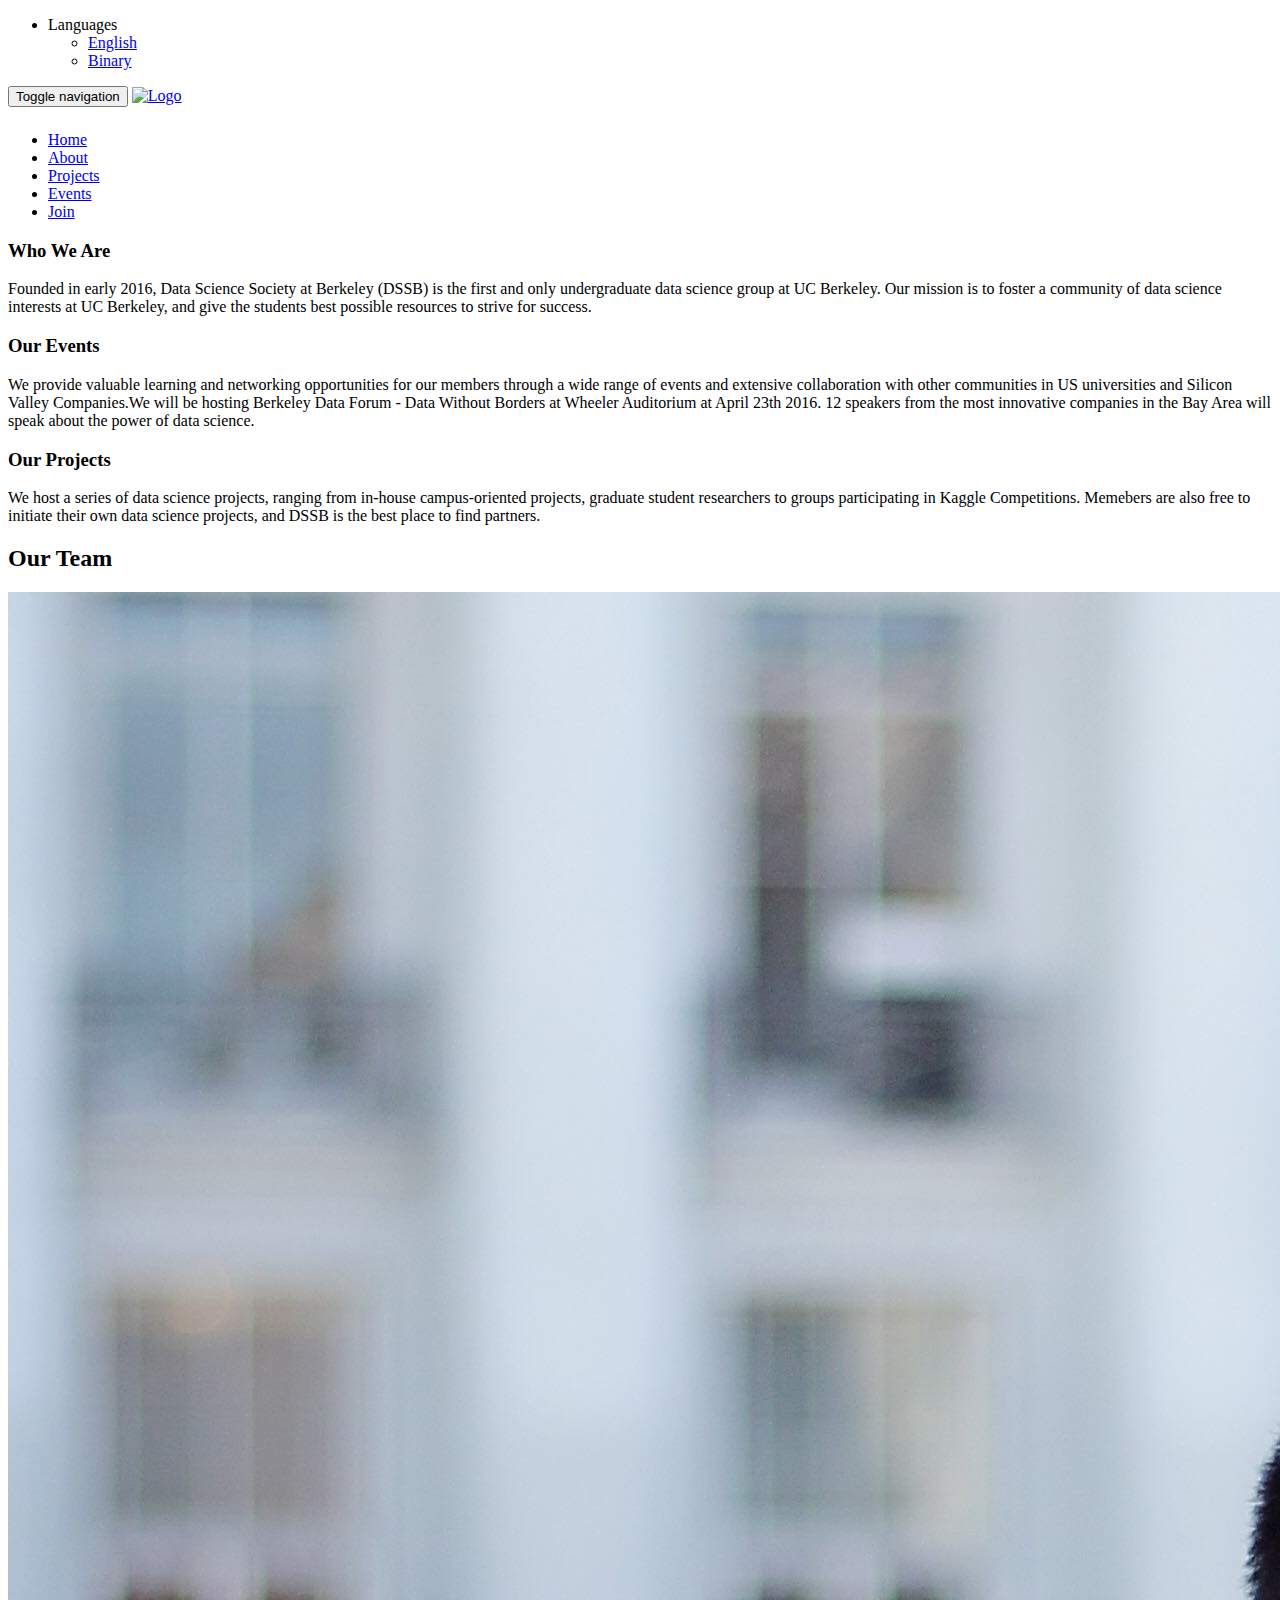
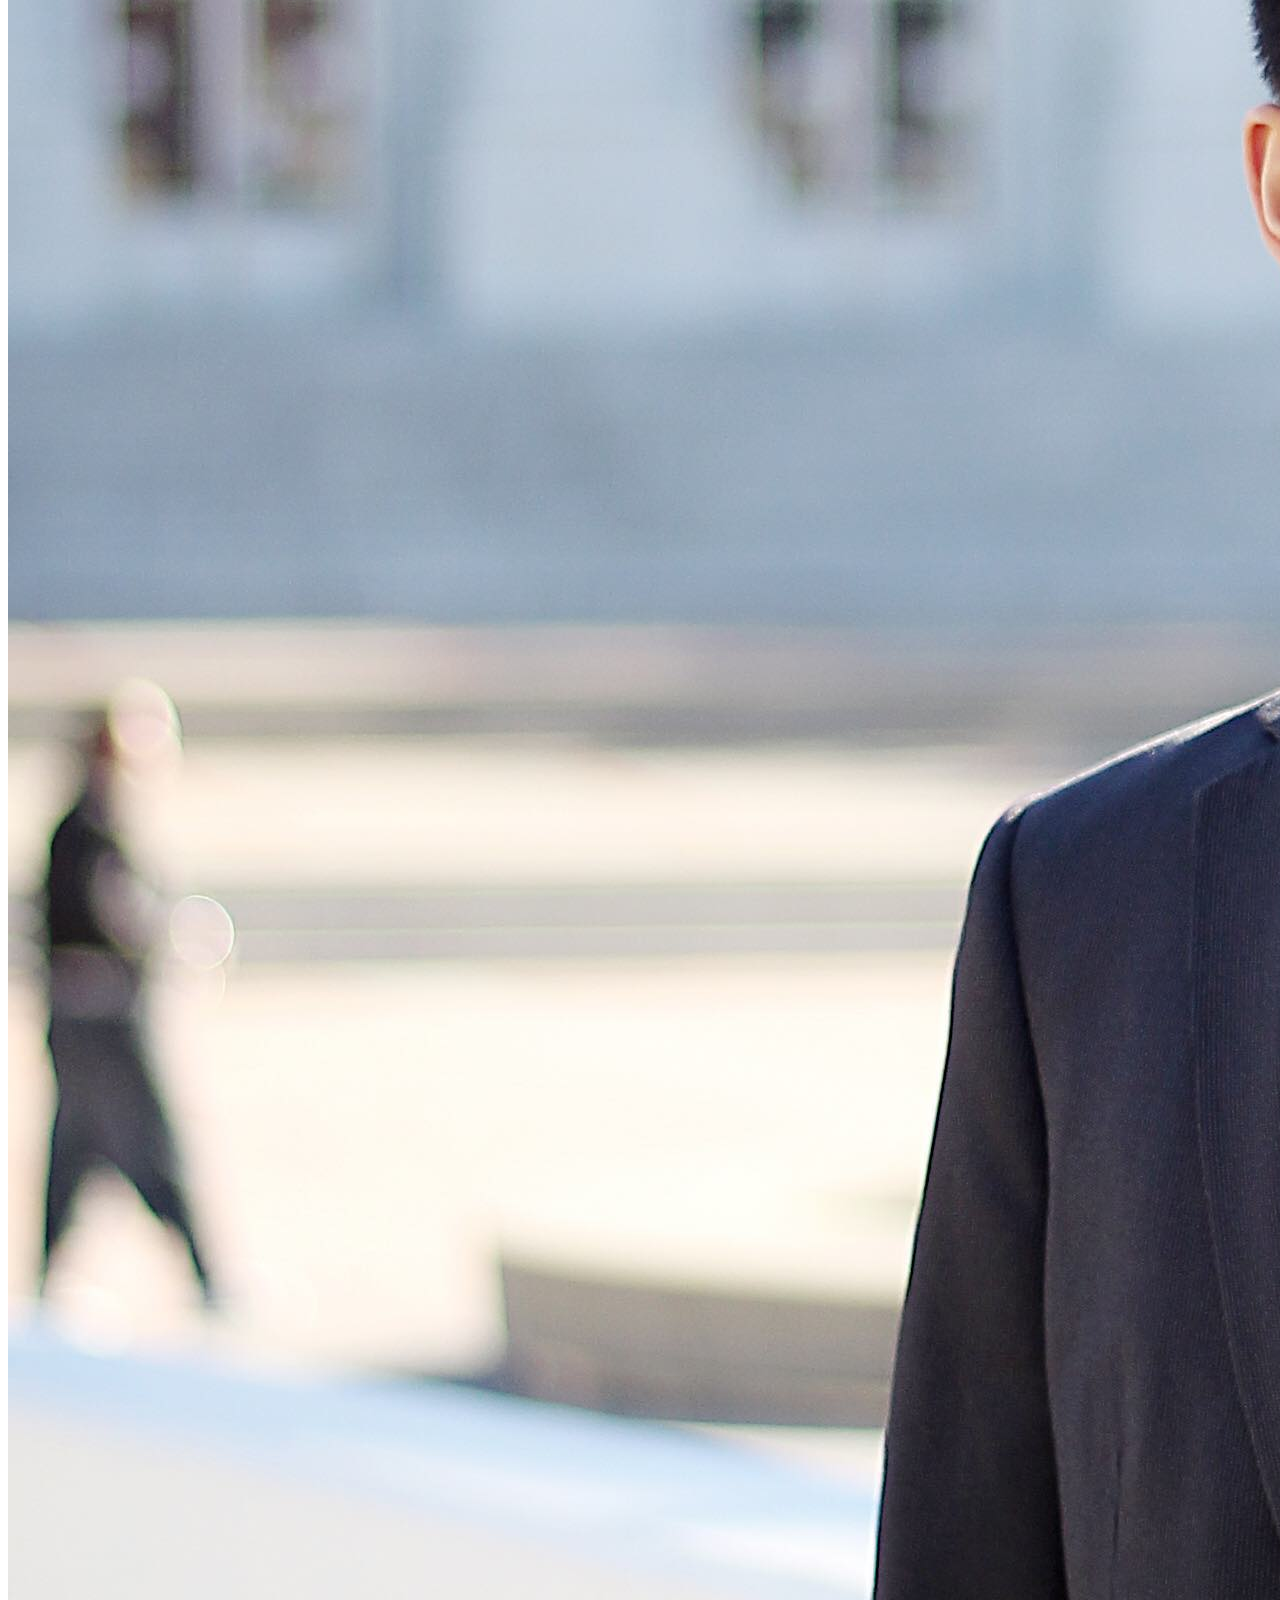
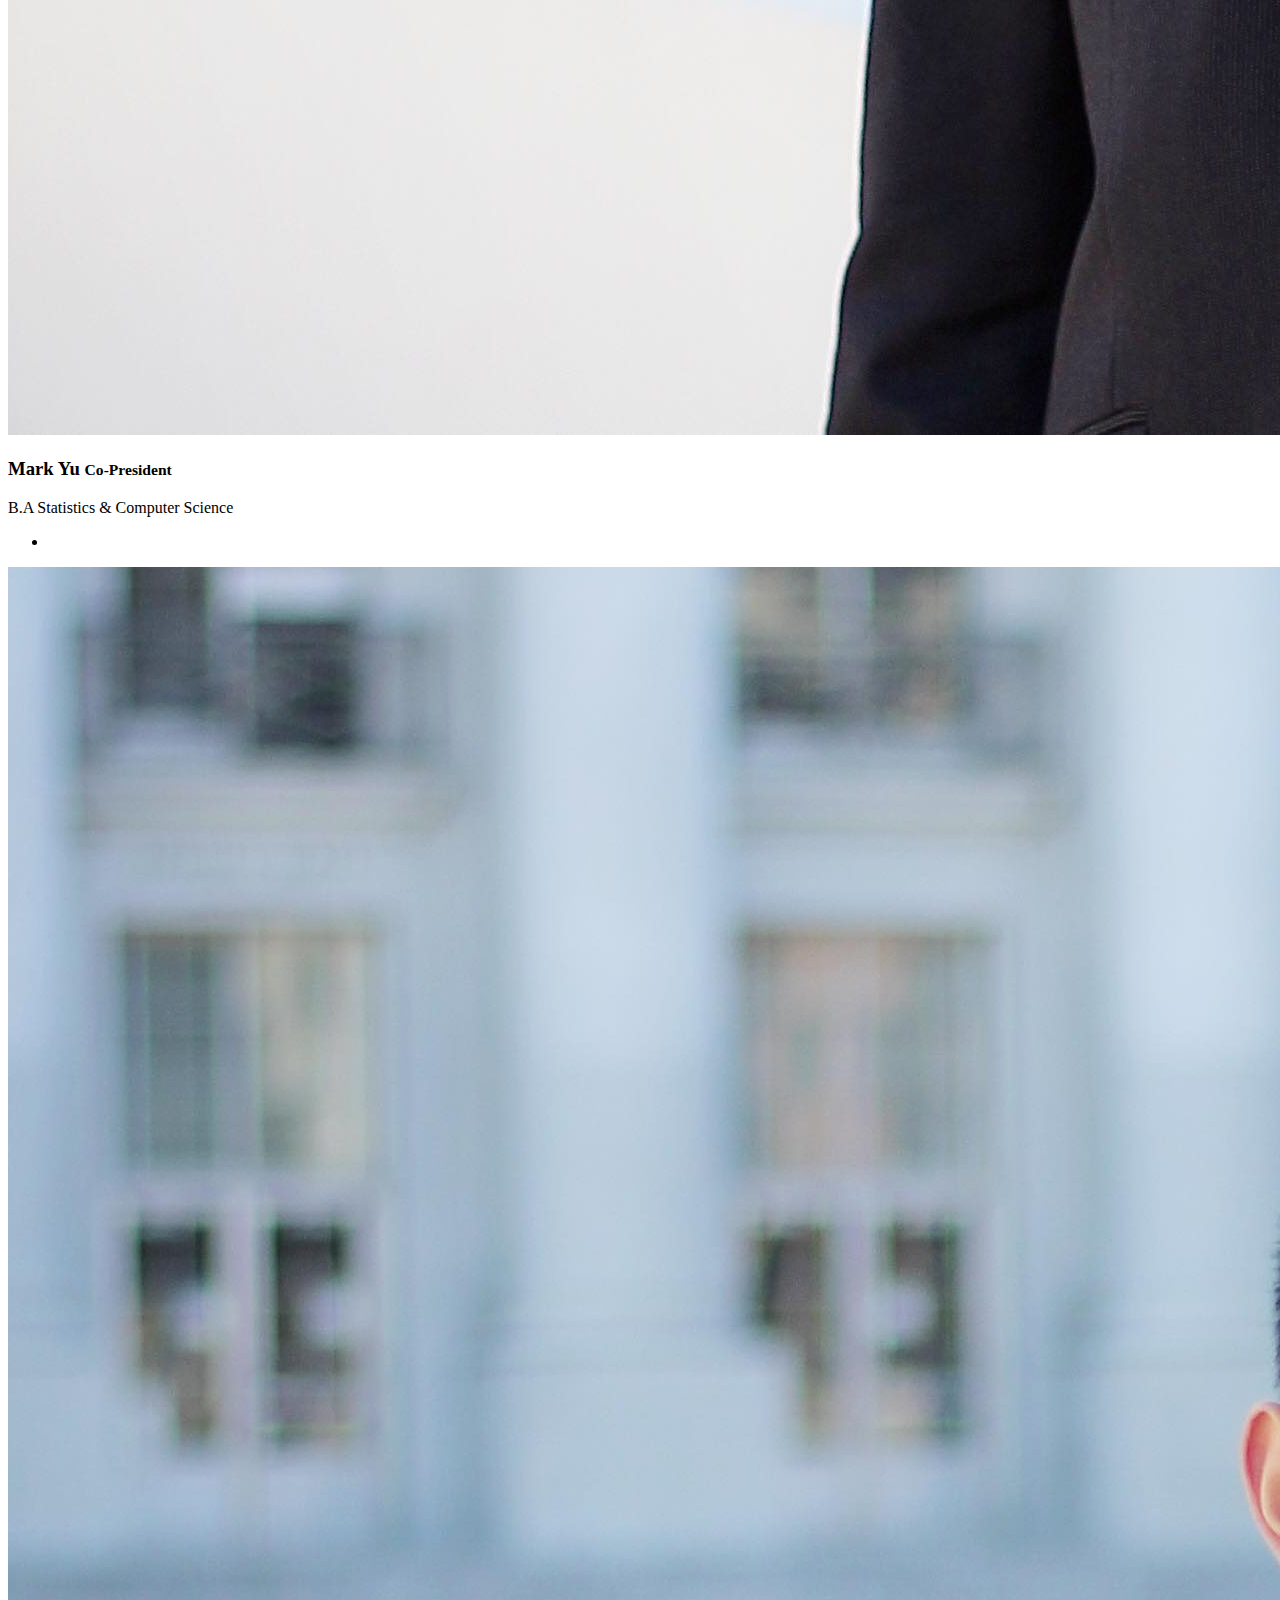
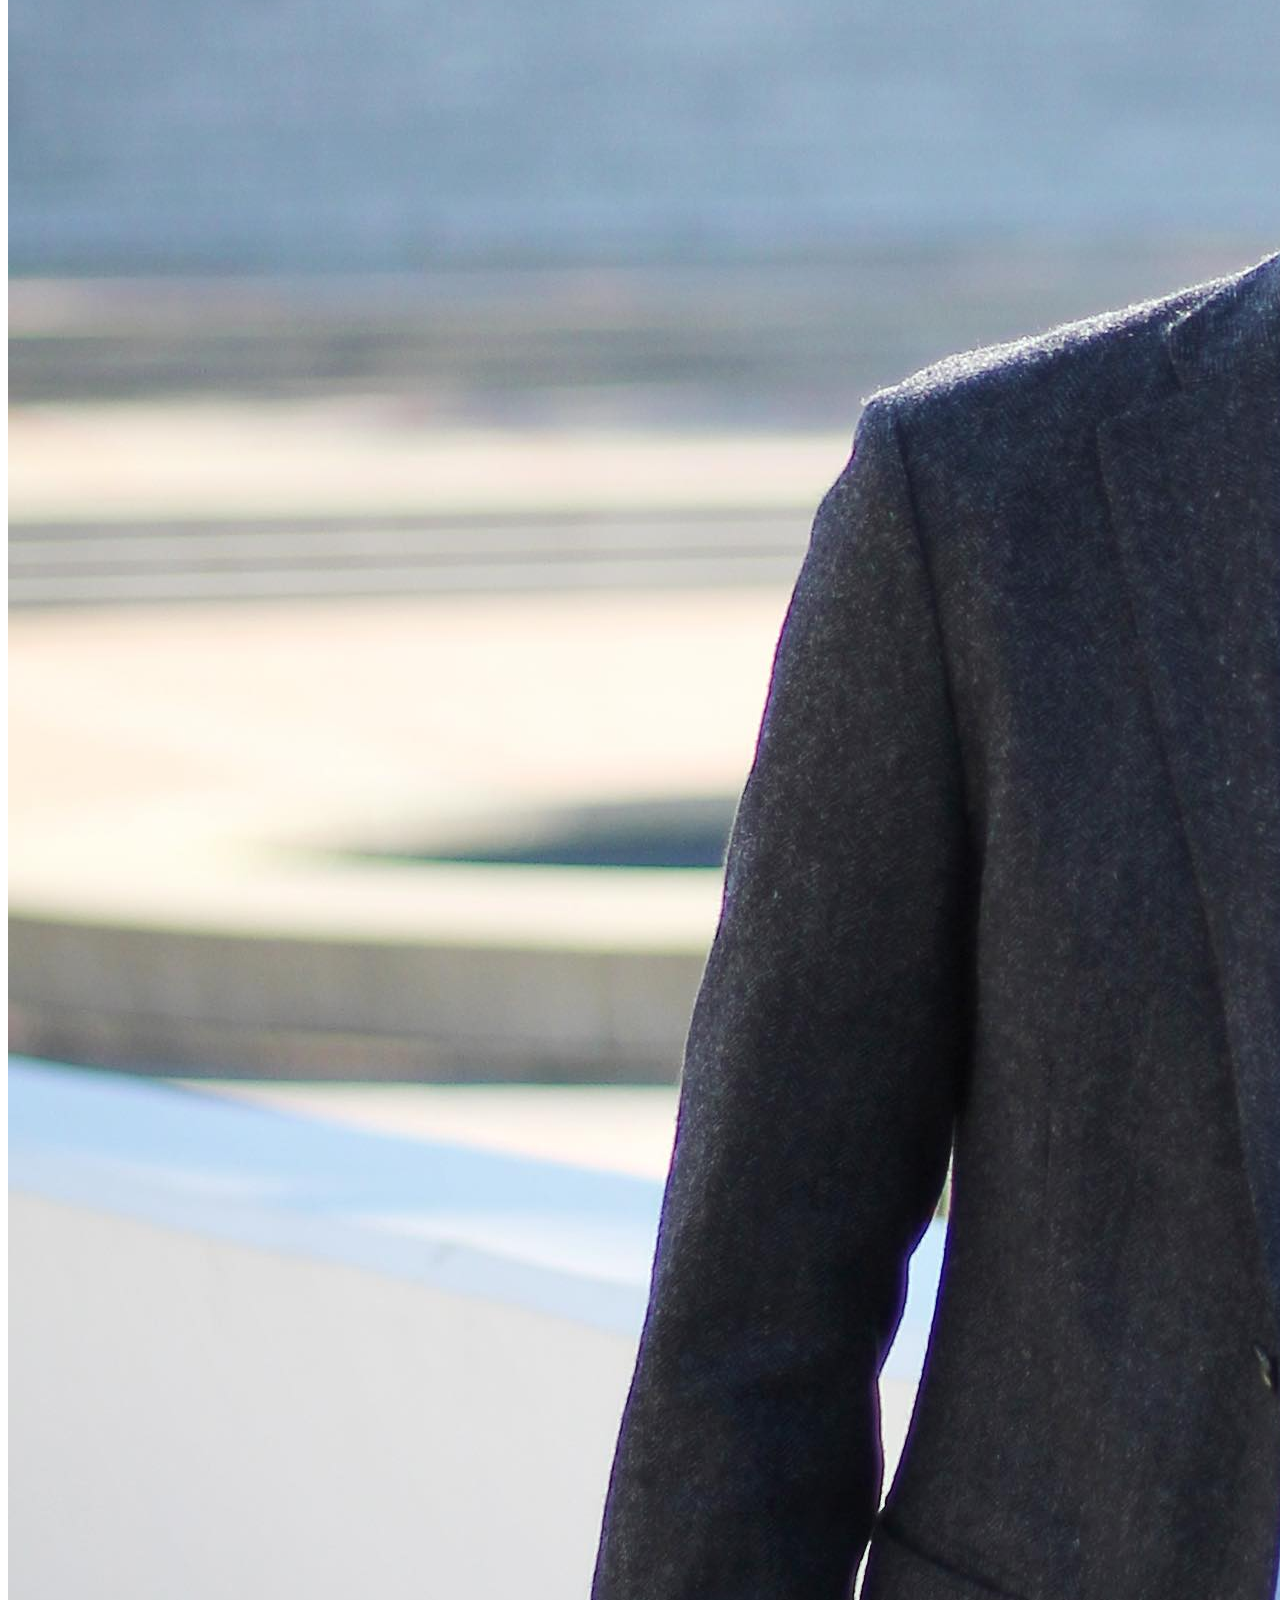
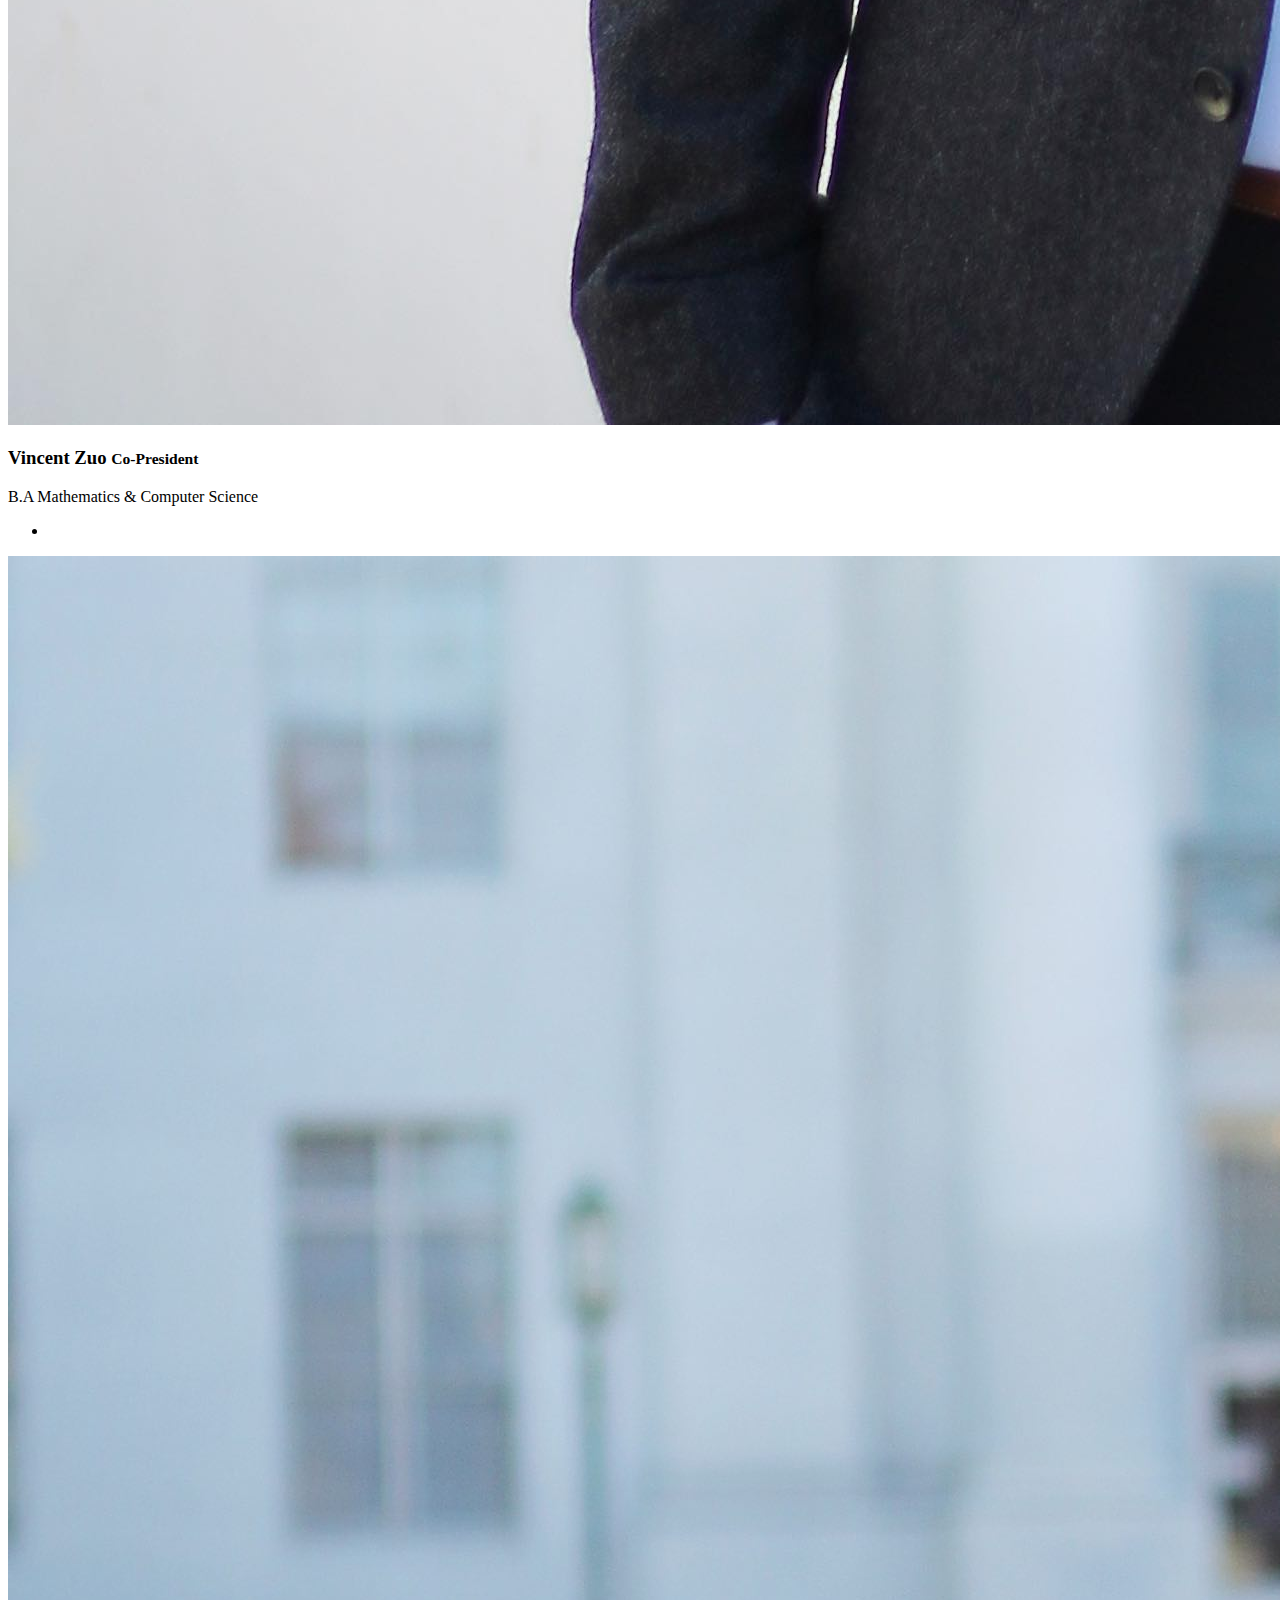
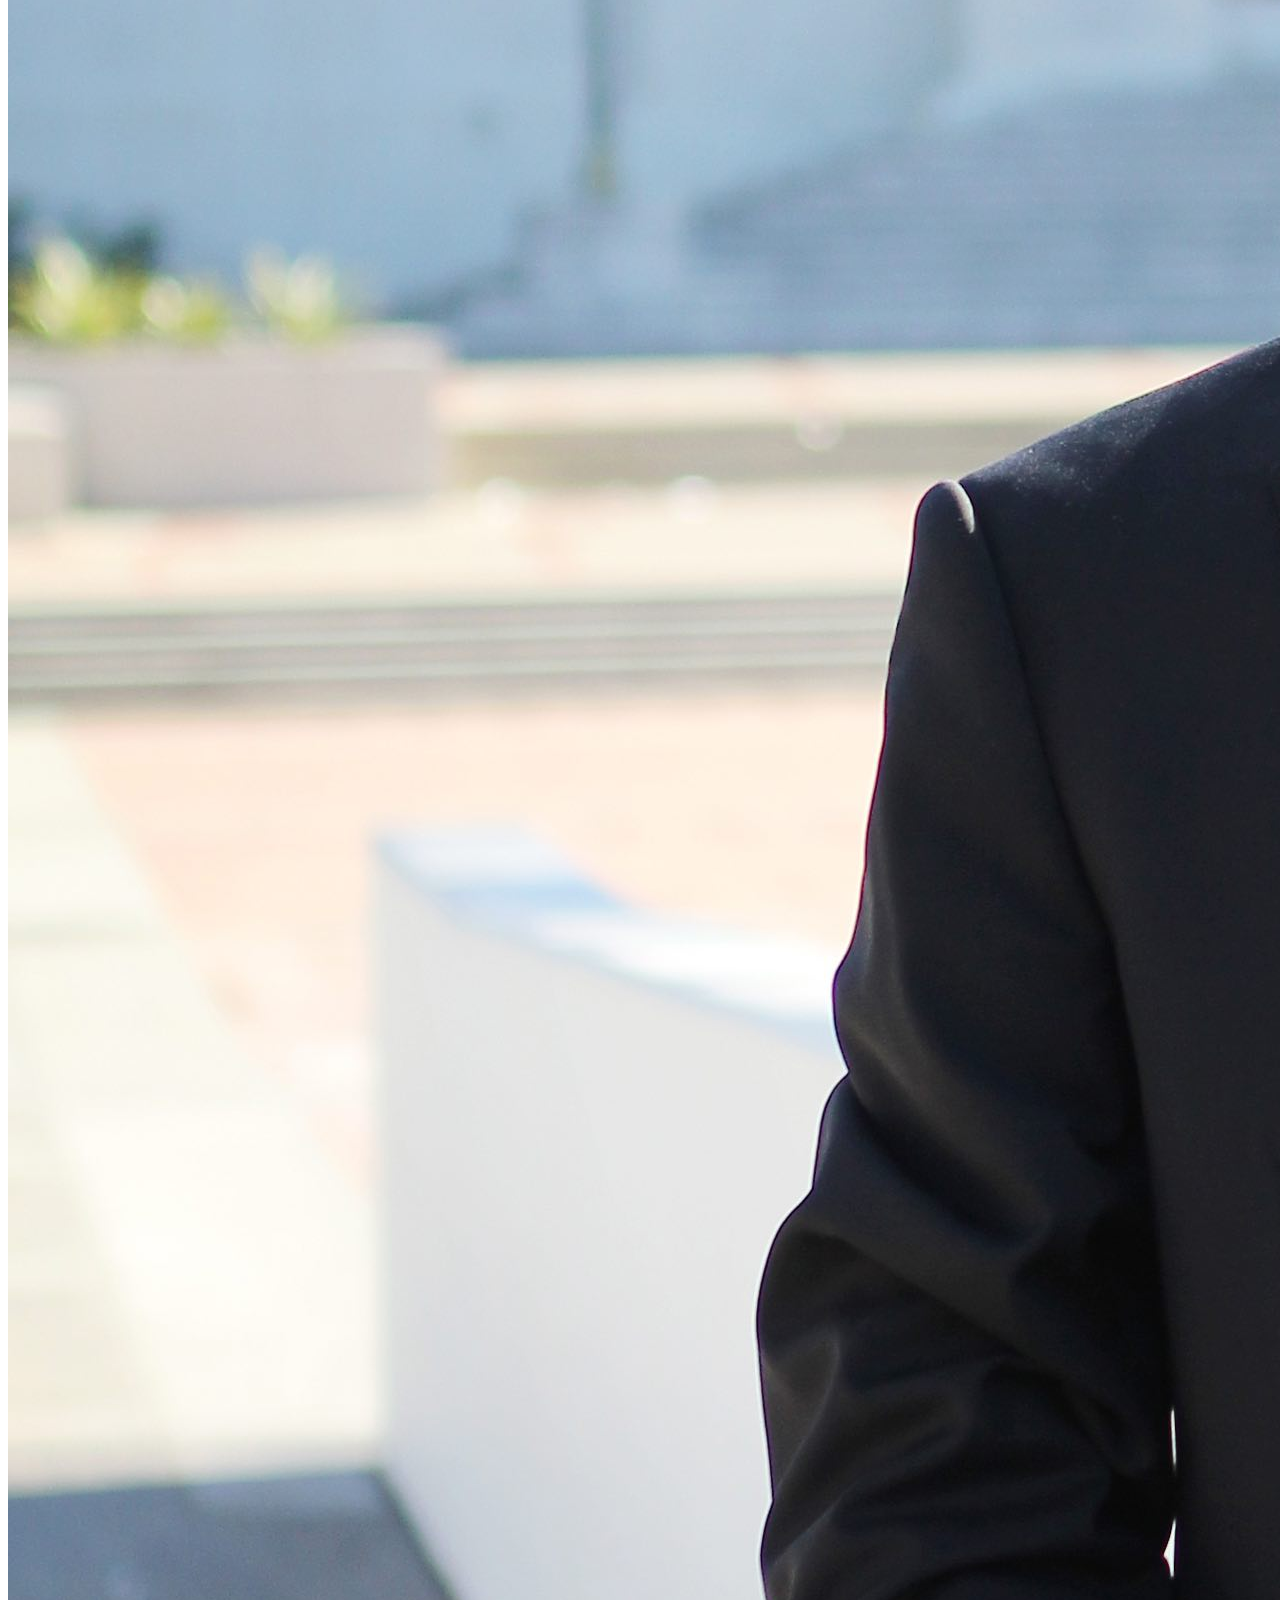
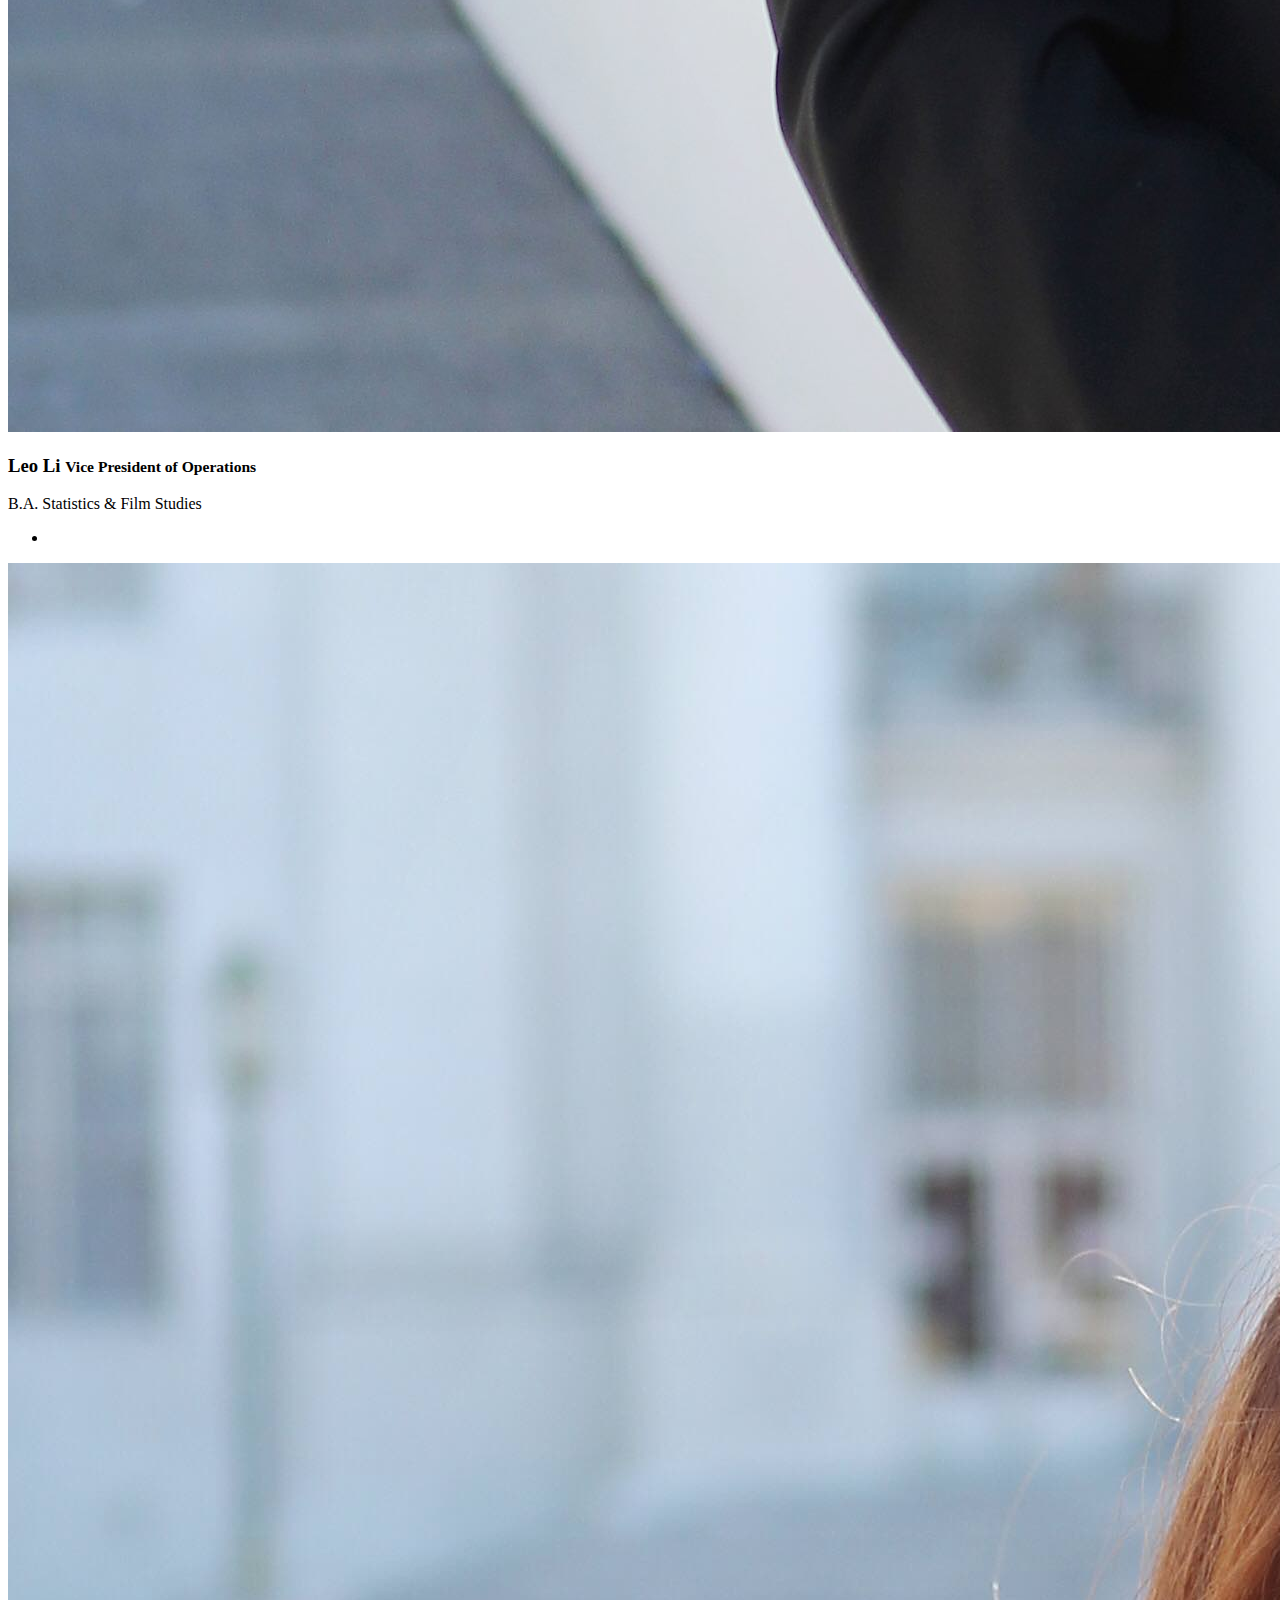
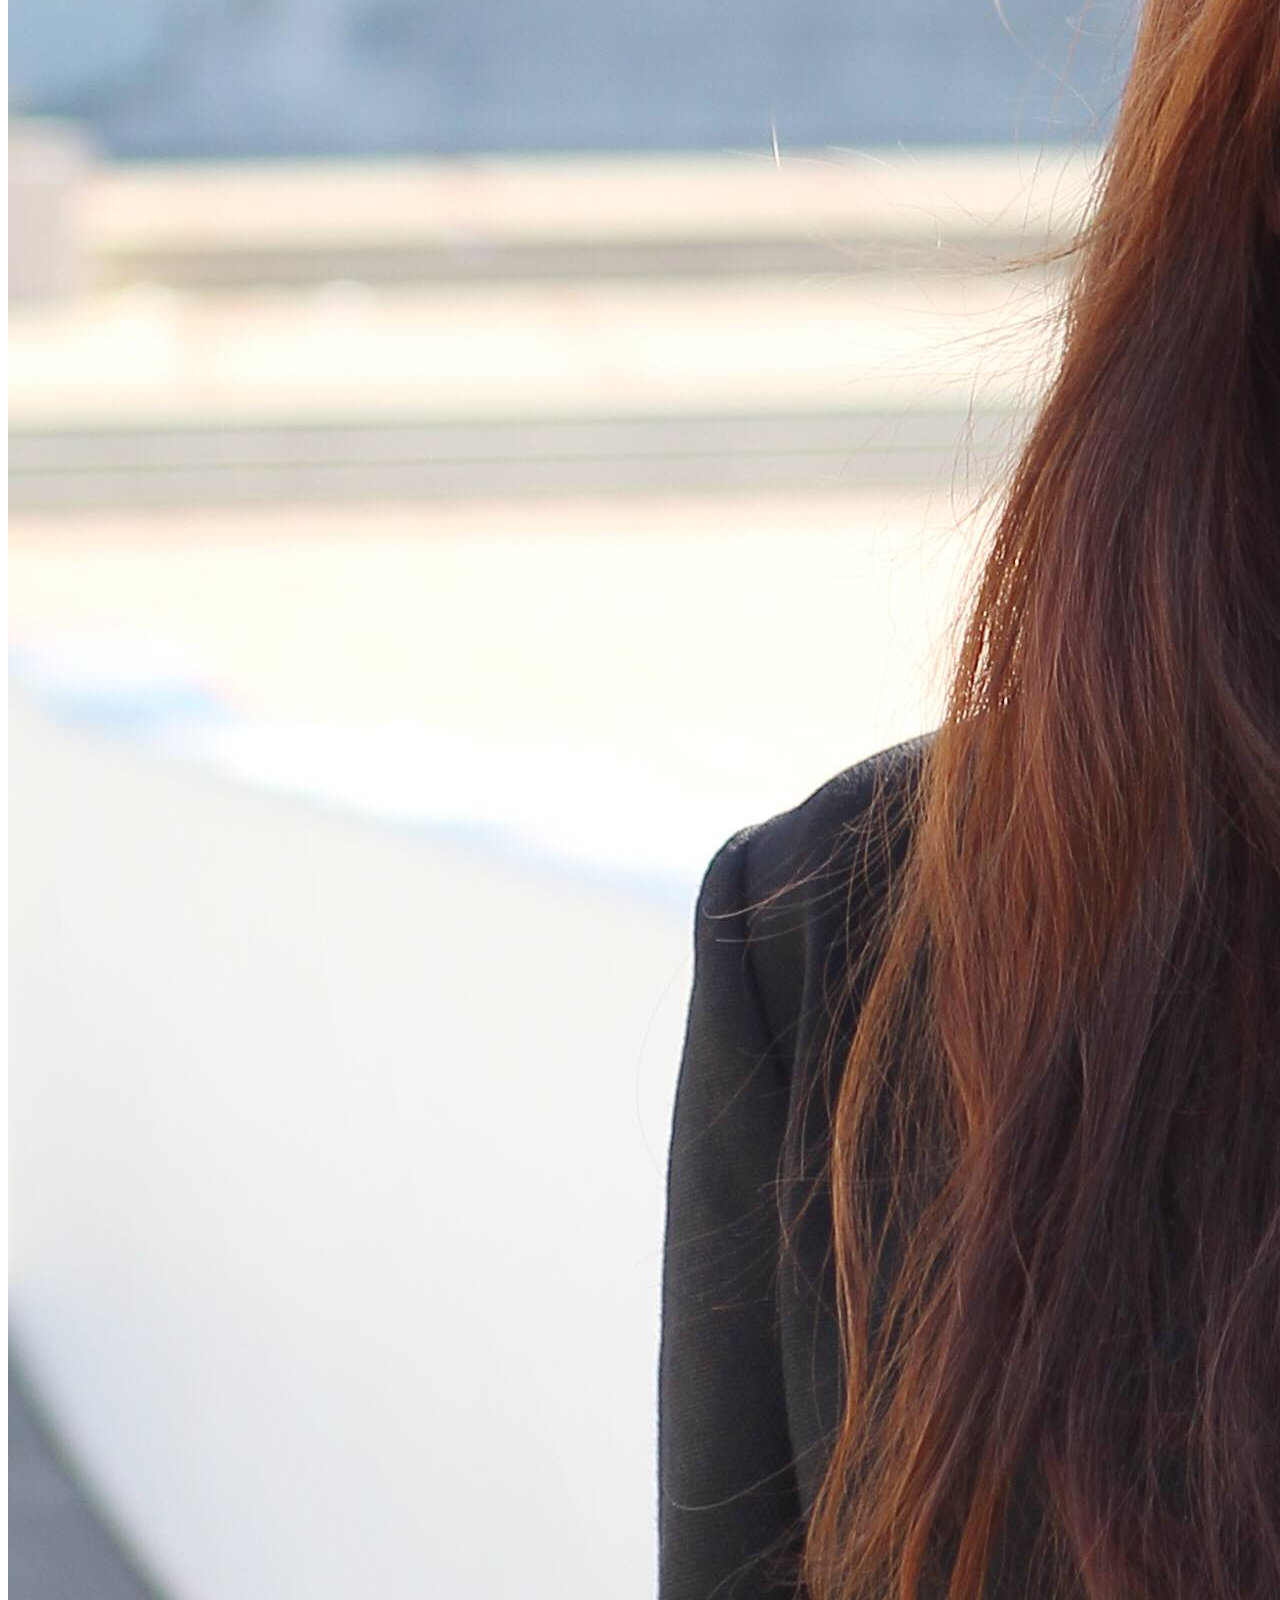
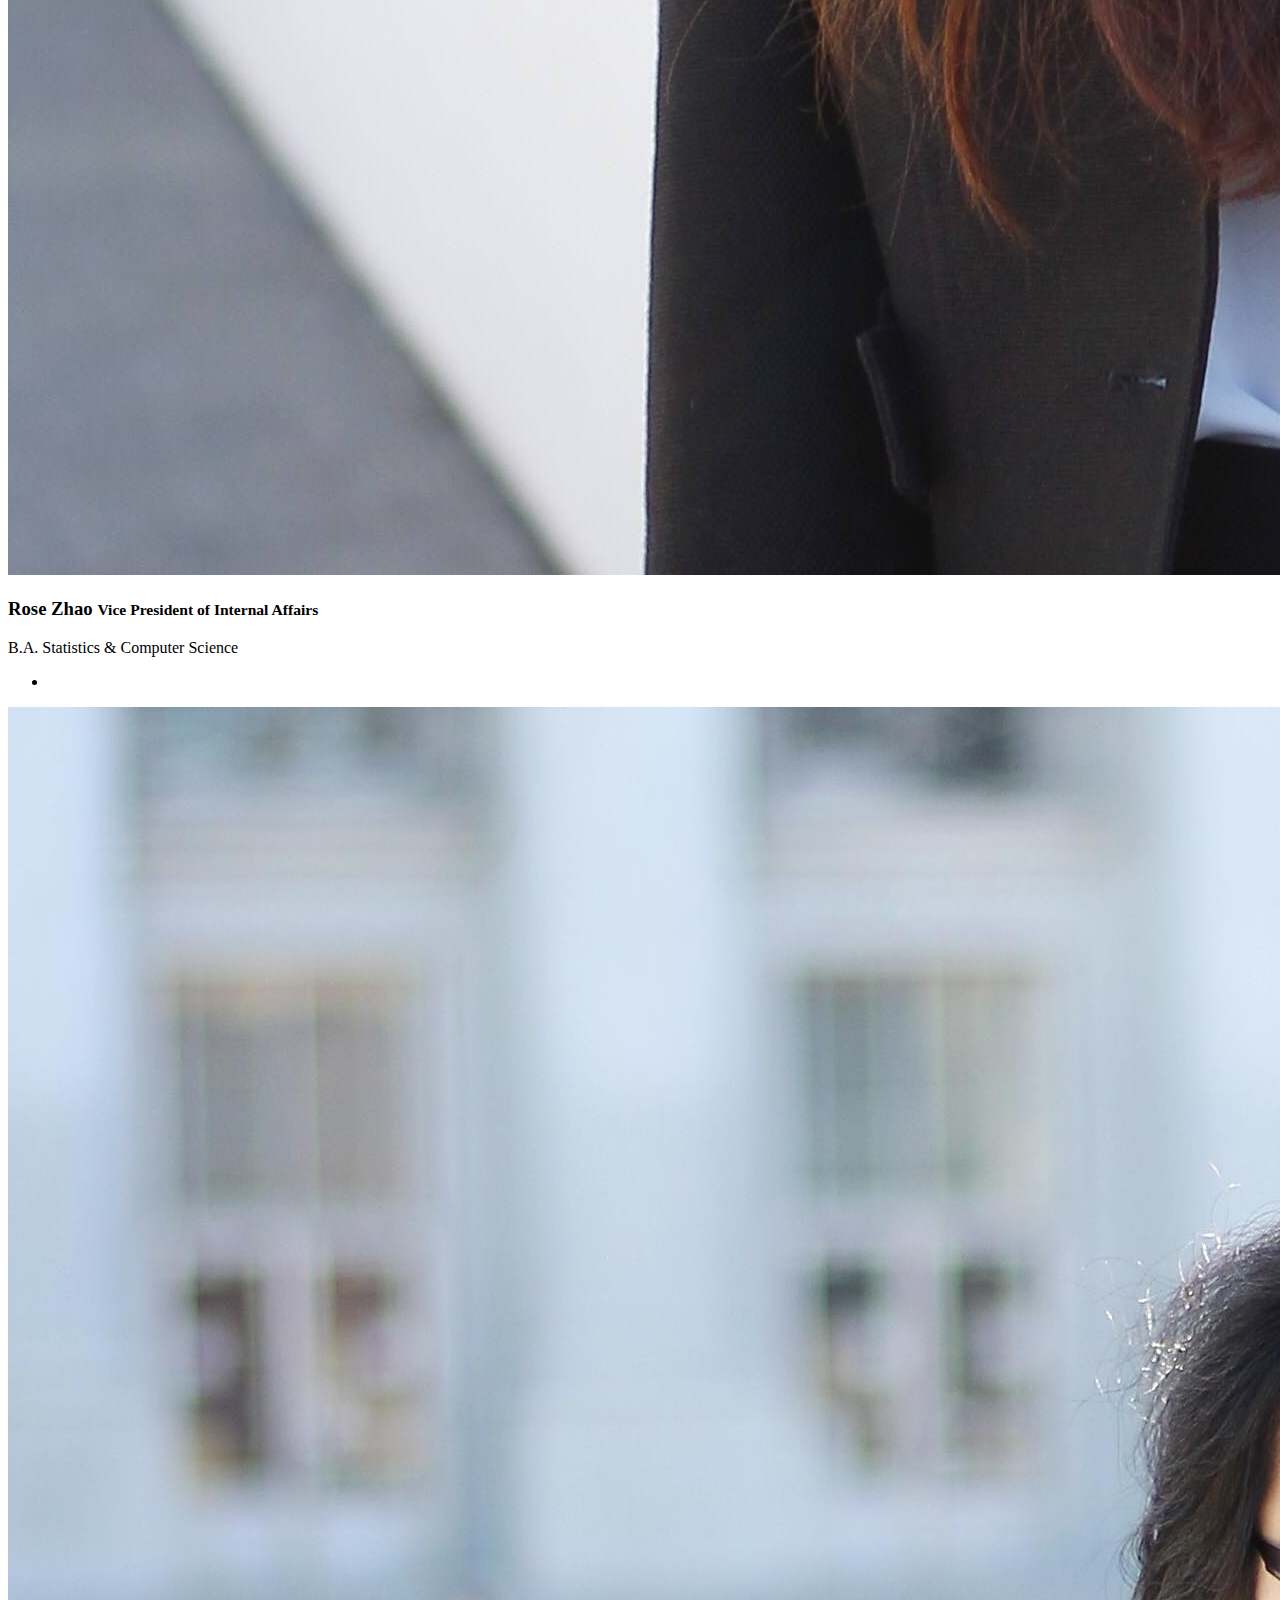
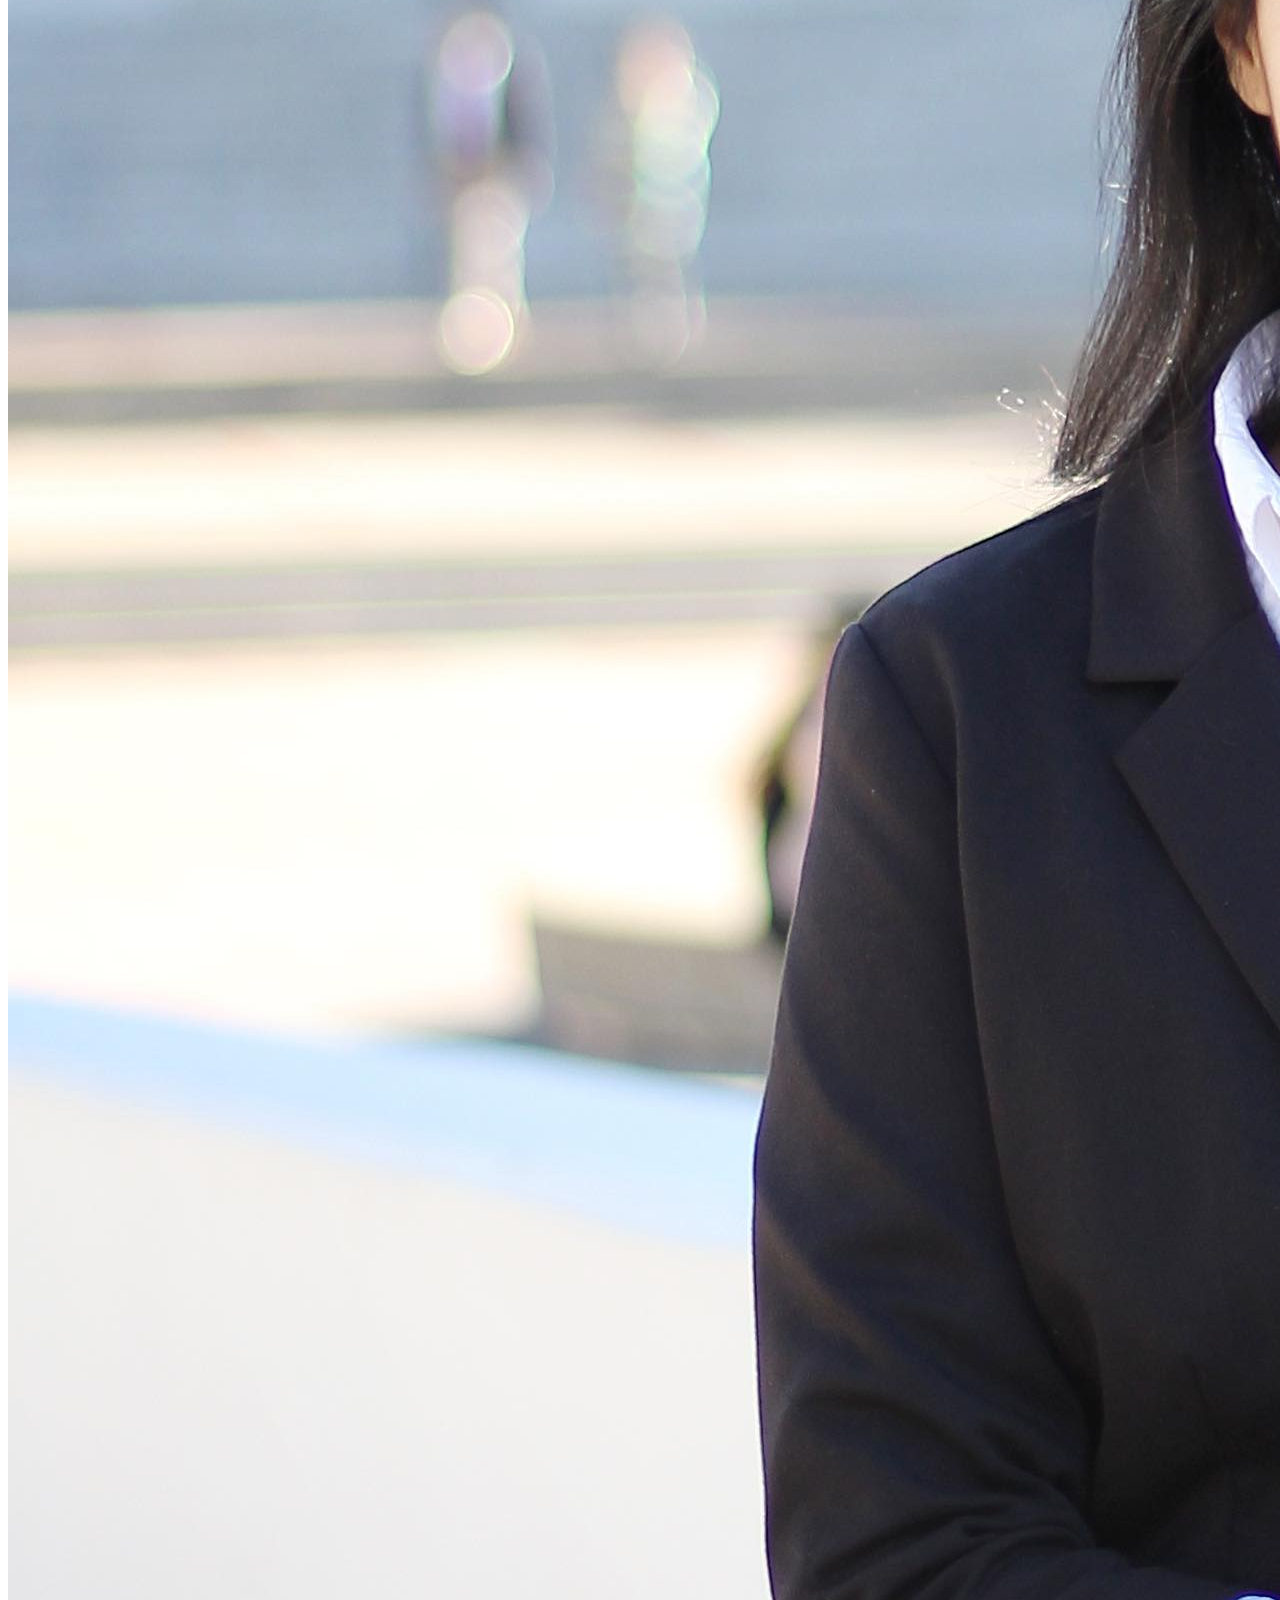
==== about.html @ 5290e8cd "updated" ====
<!DOCTYPE html>
<!--[if IE 8]> <html lang="en" class="ie8"> <![endif]-->  
<!--[if IE 9]> <html lang="en" class="ie9"> <![endif]-->  
<!--[if !IE]><!--> <html lang="en"> <!--<![endif]-->  
<head>
    <title>Data Science Society at Berkeley</title>

    <!-- Meta -->
    <meta charset="utf-8">
    <meta name="viewport" content="width=device-width, initial-scale=1.0">
    <meta name="description" content="">
    <meta name="author" content="">

    <!-- CSS Global Compulsory-->
    <link rel="stylesheet" href="assets/plugins/bootstrap/css/bootstrap.css">
    <link rel="stylesheet" href="assets/css/style.css">
    <link rel="shortcut icon" href="favicon.ico">

    <!-- CSS Implementing Plugins -->    
    <link rel="stylesheet" href="assets/plugins/line-icons/line-icons.css">
    <link rel="stylesheet" href="assets/plugins/font-awesome/css/font-awesome.css">
    <link rel="stylesheet" href="assets/plugins/owl-carousel/owl-carousel/owl.carousel.css">
    <link rel="stylesheet" href="assets/plugins/revolution-slider/rs-plugin/css/settings.css" type="text/css" media="screen">
    <!--[if lt IE 9]><link rel="stylesheet" href="assets/plugins/revolution-slider/rs-plugin/css/settings-ie8.css" type="text/css" media="screen"><![endif]-->

    <!-- CSS Theme -->    
    <link rel="stylesheet" href="assets/css/theme-colors/dark-blue.css">
    <link rel="stylesheet" href="assets/css/theme-skins/dark.css" id="style_color">

    <!-- CSS Customization -->
    <link rel="stylesheet" href="assets/css/custom.css">       
</head> 

<body>
<div class="wrapper">
    <!--=== Header ===-->    
    <div class="header">
        <!-- Topbar -->
        <div class="topbar">
            <div class="container">
                <!-- Topbar Navigation -->
                <ul class="loginbar pull-right ">
                    <li class="languagesSelector">
                        <i class="fa fa-globe" ></i>
                        <a>Languages</a>
                        <ul class="languages">
                            <li class="active">
                                <a href="#">English <i class="fa fa-check"></i></a> 
                            </li>
                            <li><a href="#">Binary </a></li>
   
                </ul>
                <!-- End Topbar Navigation -->
            </div>
        </div>
        <!-- End Topbar -->
    
        <!-- Navbar -->
        <div class="navbar navbar-default mega-menu" role="navigation">
            <div class="container">
                <!-- Brand and toggle get grouped for better mobile display -->
                <div class="navbar-header">
                    <button type="button" class="navbar-toggle" data-toggle="collapse" data-target=".navbar-responsive-collapse">
                        <span class="sr-only">Toggle navigation</span>
                        <span class="fa fa-bars"></span>
                    </button>
                    <a class="navbar-brand" href="index.html">
                        <img id="logo-header" style="max-width:136px; margin-top: -24px;" src="assets/img/logo.png" alt="Logo">
                    </a>
                </div>

                <!-- Collect the nav links, forms, and other content for toggling -->
                <div class="collapse navbar-collapse navbar-responsive-collapse" style=" margin-top: 24px;">

                    <ul class="nav navbar-nav">
                        <!-- Home -->
                        <li>
                            <a  href="index.html" >
                                Home
                            </a>
                        </li>
                        <!-- End Home -->

                        <!-- Pages -->                        
                        <li >
                            <a href="about.html">
                                About
                            </a>
                            
                        </li>
                        <!-- End Pages -->

                        <!-- Blog -->
                        <li>
                            <a href="projects.html">
                                Projects
                            </a>
                        </li>
                        <!-- End Blog -->

                        <!-- Join -->
                        <li>
                            <a href="events.html">
                                Events
                            </a>
                        </li>
                        <!-- End Join -->
                                                <!-- Blog -->
                        <li>
                            <a href="join.html">
                                Join
                            </a>
                        </li>
                        <!-- End Submit -->

                    </ul>
                </div><!--/navbar-collapse-->
            </div>    
        </div>            
        <!-- End Navbar -->
    </div>
    <!--=== End Header ===-->    

    <!--=== Content Part ===-->
    <div class="container content">
        <div class="row team margin-bottom-20">
            <div class="col-md-12">
                <div class="margin-bottom-10"></div>
                <h3> Who We Are </h3>
                <p>Founded in early 2016, Data Science Society at Berkeley (DSSB) is the first and only undergraduate data science group at UC Berkeley. Our mission is to foster a community of data science interests at UC Berkeley,  and give the students best possible resources to strive for success.</p>

                <h3> Our Events </h3>
                <p>We provide valuable learning and networking opportunities for our members through a wide range of events and extensive collaboration with other communities in US universities and Silicon Valley Companies.We will be hosting Berkeley Data Forum - Data Without Borders at Wheeler Auditorium at April 23th 2016. 12 speakers from the most innovative companies in the Bay Area will speak about the power of data science.</p>

                <h3> Our Projects </h3>
                <p>We host a series of data science projects, ranging from in-house campus-oriented projects, graduate student researchers to groups participating in Kaggle Competitions. Memebers are also free to initiate their own data science projects, and DSSB is the best place to find partners.</p>

            </div>
        </div>

        <div class="headline"><h2>Our Team</h2></div>
        <div class="row team margin-bottom-20">
            <div class="col-sm-3">
                <div class="thumbnail-style">
                    <img alt="" src="assets/img/team/mark.jpg" class="img-responsive">
                    <h3><a>Mark Yu</a> <small>Co-President</small></h3>
                    <p>B.A Statistics & Computer Science</p>
                    <ul class="list-unstyled list-inline team-socail">
                        <li><a href="https://www.linkedin.com/pub/mark-yunpeng-yu/26/86/b19"><i class="fa fa-linkedin"></i></a></li>
                    </ul>
                </div>
            </div>
            <div class="col-sm-3	">
                <div class="thumbnail-style">
                    <img alt="" src="assets/img/team/vincent.jpg" class="img-responsive">
                    <h3><a>Vincent Zuo</a> <small>Co-President</small></h3>
                    <p>B.A Mathematics & Computer Science</p>
                    <ul class="list-unstyled list-inline team-socail">
                        <li><a href="https://www.linkedin.com/in/siqi-zuo-aa21b260"><i class="fa fa-linkedin"></i></a></li>

                    </ul>
                </div>
            </div>
            <div class="col-sm-3">
                <div class="thumbnail-style">
                    <img alt="" src="assets/img/team/leo.jpg" class="img-responsive">
                    <h3><a>Leo Li</a> <small>Vice President of Operations</small></h3>
                    <p>B.A. Statistics & Film Studies</p>
                    <ul class="list-unstyled list-inline team-socail">
                        <li><a href="https://www.linkedin.com/in/yao-leo-li-19726691"><i class="fa fa-linkedin"></i></a></li>
                    </ul>
                </div>
            </div>
            <div class="col-sm-3">
                <div class="thumbnail-style">
                    <img alt="" src="assets/img/team/rose.jpg" class="img-responsive">
                    <h3><a>Rose Zhao</a> <small>Vice President of Internal Affairs</small></h3>
                    <p>B.A. Statistics & Computer Science</p>
                    <ul class="list-unstyled list-inline team-socail">
                        <li><a href="#"><i class="fa fa-linkedin"></i></a></li>
                    </ul>
                </div>
            </div>
        </div>    

        <div class="margin-bottom-60"></div>

<!--         <div class="headline"><h2>Our Team</h2></div><!--  -->
            <div class="row team margin-bottom-20">
            <div class="col-sm-3    ">
                <div class="thumbnail-style">
                    <img alt="" src="assets/img/team/lilian.jpg" class="img-responsive">
                    <h3><a>Lilian Duong</a> <small>Vice President of External Affairs</small></h3>
                    <p>B.A. Congitive Science</p>
                    <ul class="list-unstyled list-inline team-socail">
                        <li><a href="https://www.linkedin.com/in/lilian-duong-b3a428106"><i class="fa fa-linkedin"></i></a></li>
                    </ul>
                </div>
            </div>

            <div class="col-sm-3">
                <div class="thumbnail-style">
                    <img alt="" src="assets/img/team/Lily.jpg" class="img-responsive">
                    <h3><a>Lily Li</a> <small>Vice President of Marketing</small></h3>
                    <p>B.A. Statistics</p>
                    <ul class="list-unstyled list-inline team-socail">
                        <li><a href="https://www.linkedin.com/in/lilyyli"><i class="fa fa-linkedin"></i></a></li>
                    </ul>
                </div>
            </div>


            <div class="col-sm-3">
                <div class="thumbnail-style">
                    <img alt="" src="assets/img/team/nikki.jpg" class="img-responsive">
                    <h3><a>Nikki Shen</a> <small>Vice President of Outreach</small></h3>
                    <p>B.A. Computer Science</p>
                    <ul class="list-unstyled list-inline team-socail">
                        <li><a href="https://www.linkedin.com/in/nikki-shen-74322198"><i class="fa fa-linkedin"></i></a></li>
                    </ul>
                </div>
            </div>

            <div class="col-sm-3">
                <div class="thumbnail-style">
                    <img alt="" src="assets/img/team/nir.jpg" class="img-responsive">
                    <h3><a>Nir Mate-Solomon</a> <small>Vice President of Social Affairs</small></h3>
                    <p>B.A. Cognitive Science & Computer Science</p>
                    <ul class="list-unstyled list-inline team-socail">
                        <li><a href="https://www.linkedin.com/in/nirsolomonmate"><i class="fa fa-linkedin"></i></a></li>

                    </ul>
                </div>
            </div>
            </div>
        </div>
    </div><!--/container-->                
    <!--=== End Content Part ===-->

    <!--=== Footer Version 1 ===-->
        <div class="footer-v1">
        <div class="footer">
            <div class="container">
                <div class="row">
                    <!-- About -->
                    <div class="col-md-3 md-margin-bottom-40">
                        <a href="index.html"><h2> About DSSB </h2></a>
                        <p>Our mission is to gather students from Berkeley who are interested in data science, and give them the best possible resources to  strive for success.</p>
 
                    </div><!--/col-md-3-->
                    <!-- End About -->

                    <!-- Latest -->
                    <div class="col-md-3 md-margin-bottom-40">
                        <div class="posts">
                            <div class="headline"><h2>Follow Us</h2></div>
                            <ul class="list-unstyled latest-list">
                                <li>
                                    <a href="https://www.facebook.com/dssberkeley/?fref=ts">Facebook</a>
                                </li>
                                <li>
                                    <a href="#">Instagram</a>
                                </li>
                                <li>
                                    <a href="#">Wechat</a>
                                </li>

                            </ul>
                        </div>
                    </div><!--/col-md-3-->  
                    <!-- End Latest --> 
                    
                    <!-- Link List -->
                    <div class="col-md-3 md-margin-bottom-40">
                        <div class="headline"><h2>Contact Us</h2></div>
                        <p>
                        Please feel free to email us at dss.berkeley@gmail.com.  We will get back to you as soon as possible!
                        </p>
                    </div><!--/col-md-3-->
                    <!-- End Link List -->                    

                    <!-- Address -->
                    <div class="col-md-3 map-img md-margin-bottom-40">
                        <div class="headline"><h2>Join our mailing list</h2></div>                         
                        <img src="assets/img/mailinglist.jpg" height="128" width="128">
                    </div><!--/col-md-3-->
                    <!-- End Address -->
                </div>
            </div> 
        </div><!--/footer-->

        <div class="copyright">
            <div class="container">
                <div class="row">
                    <div class="col-md-2">                     
                        <p>
                            2016 &copy; All Rights Reserved. 
                        </p>
                    </div>
                    <div class="col-md-9">                     
                        <p class="text-center">
                            We are a student group acting independently of the University of California. We take full responsibility for our organization and this website.            
                        </p>
                    </div>
                    <div class="col-md-1 map-img">                     
                        <a href="https://www.ocf.berkeley.edu/">
                        <img src="https://www.ocf.berkeley.edu/images/hosted-logos/ocfbadge_mini8.png">
                        </a>
                    </div>
                </div>
            </div> 
        </div><!--/copyright-->
    </div>     
    <!--=== End Footer Version 1 ===-->
    <!--=== End Footer Version 1 ===-->
</div><!--/wrapper-->

<!-- JS Global Compulsory -->           
<script type="text/javascript" src="assets/plugins/jquery/jquery.min.js"></script>
<script type="text/javascript" src="assets/plugins/jquery/jquery-migrate.min.js"></script>
<script type="text/javascript" src="assets/plugins/bootstrap/js/bootstrap.min.js"></script> 
<!-- JS Implementing Plugins -->           
<script type="text/javascript" src="assets/plugins/back-to-top.js"></script>
<script type="text/javascript" src="assets/plugins/flexslider/jquery.flexslider-min.js"></script>
<!-- JS Customization -->
<script type="text/javascript" src="assets/js/custom.js"></script>
<!-- JS Page Level -->           
<script type="text/javascript" src="assets/js/app.js"></script>
<script type="text/javascript">
    jQuery(document).ready(function() {
        App.init();
        App.initSliders();              
    });
</script>
<!--[if lt IE 9]>
    <script src="assets/plugins/respond.js"></script>
    <script src="assets/plugins/html5shiv.js"></script>
    <script src="assets/js/plugins/placeholder-IE-fixes.js"></script>
<![endif]-->

</body>
</html>
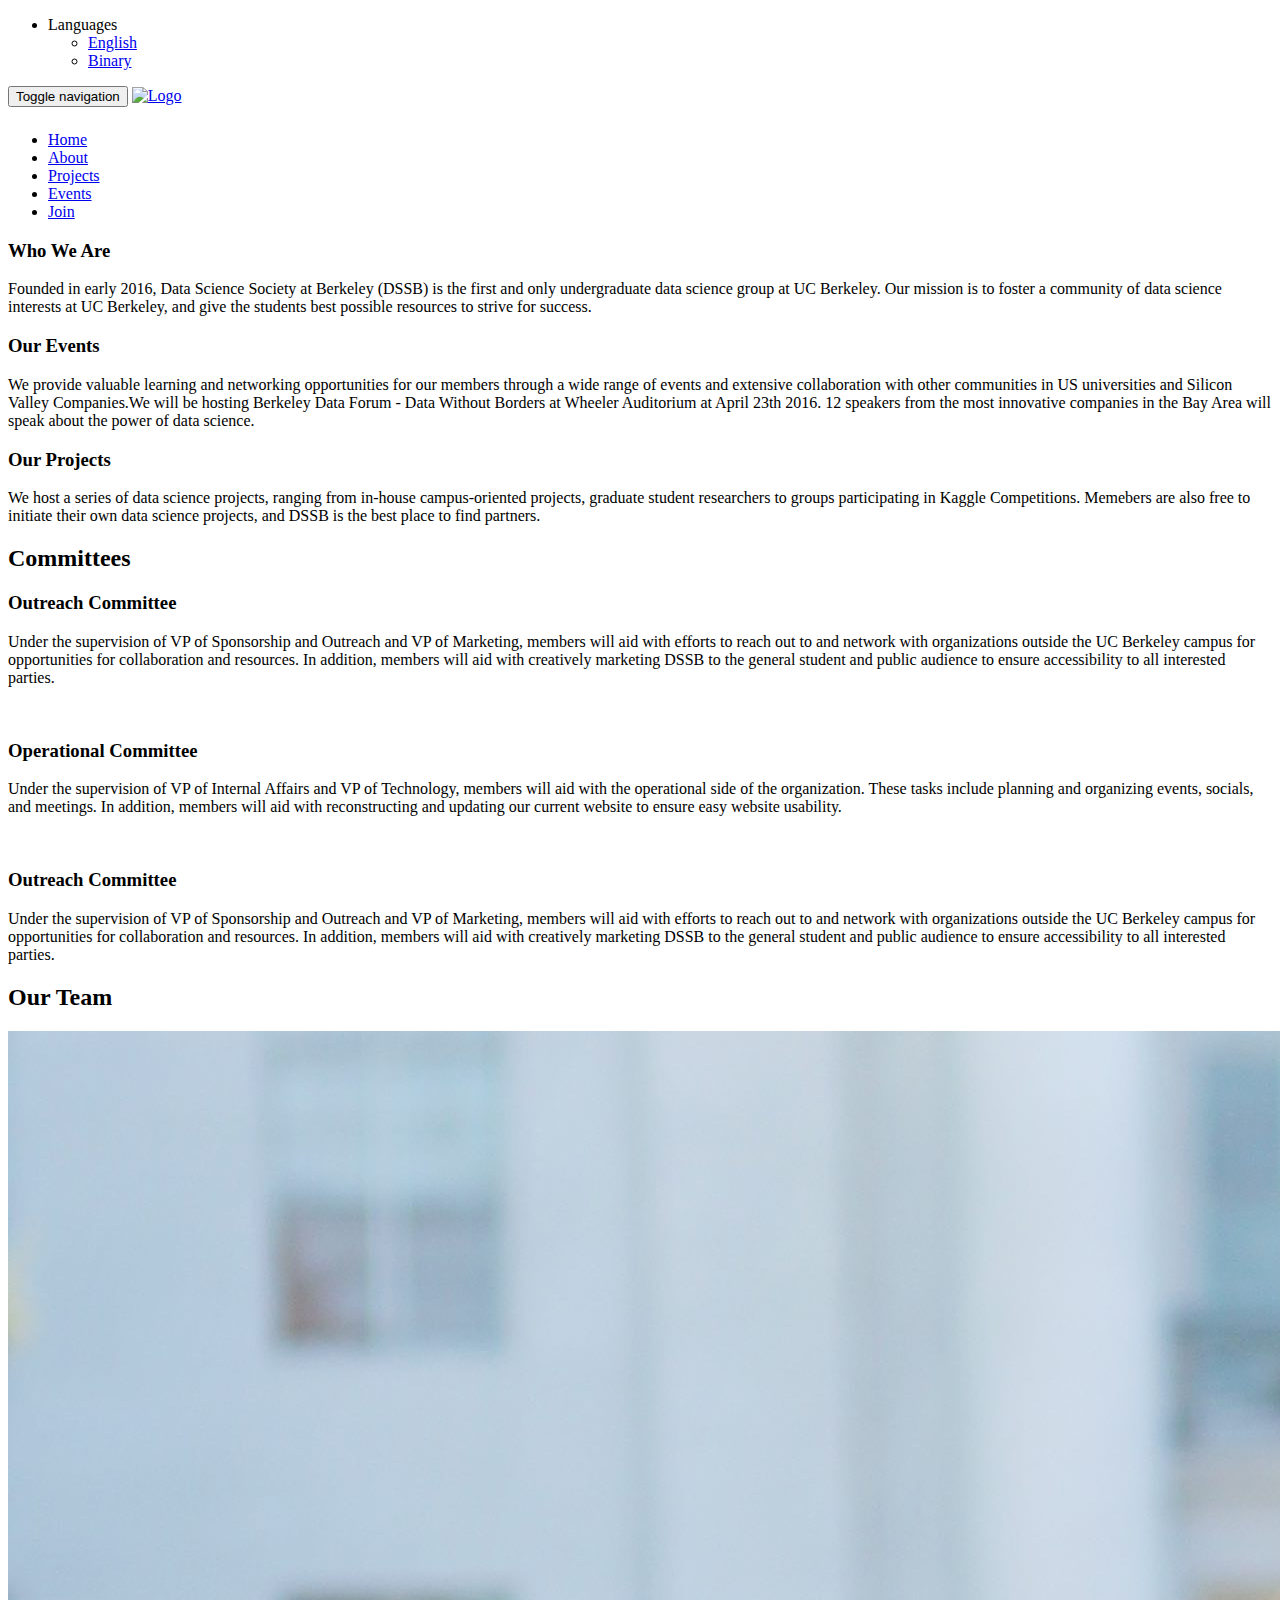
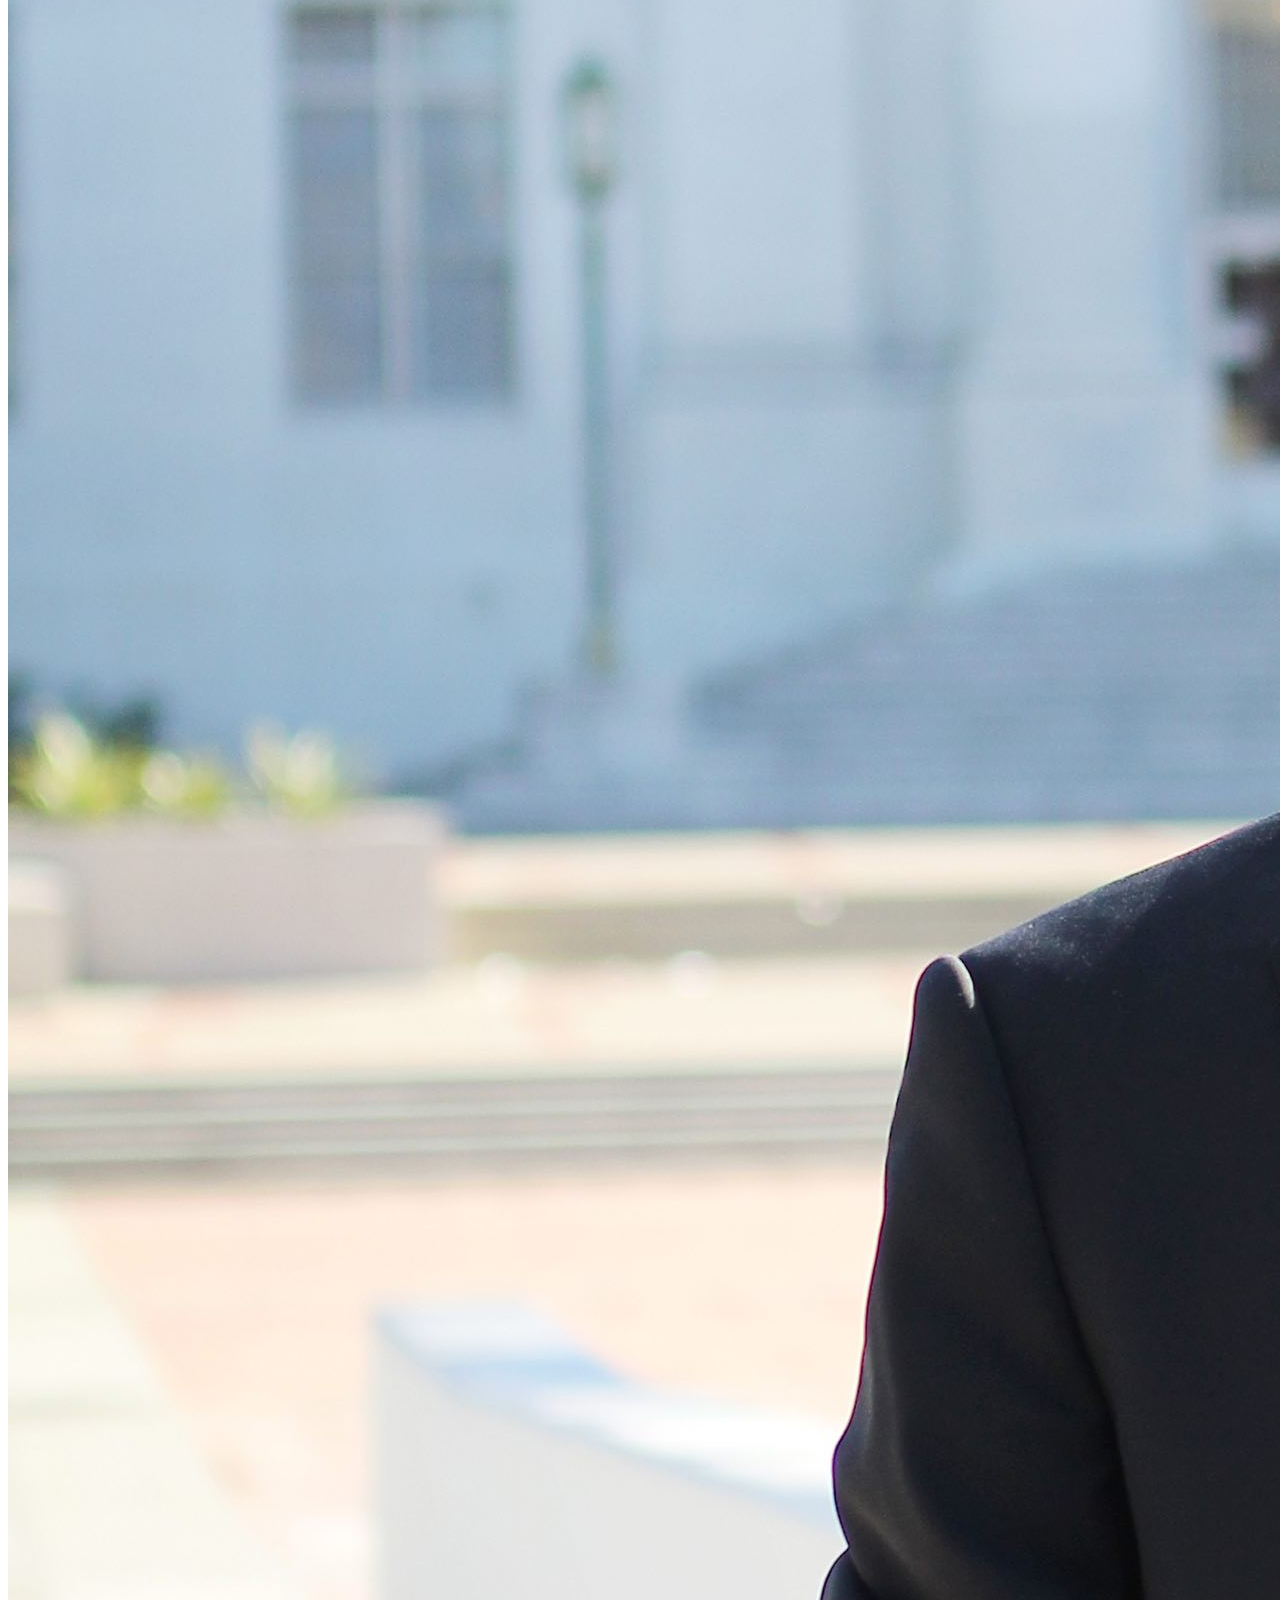
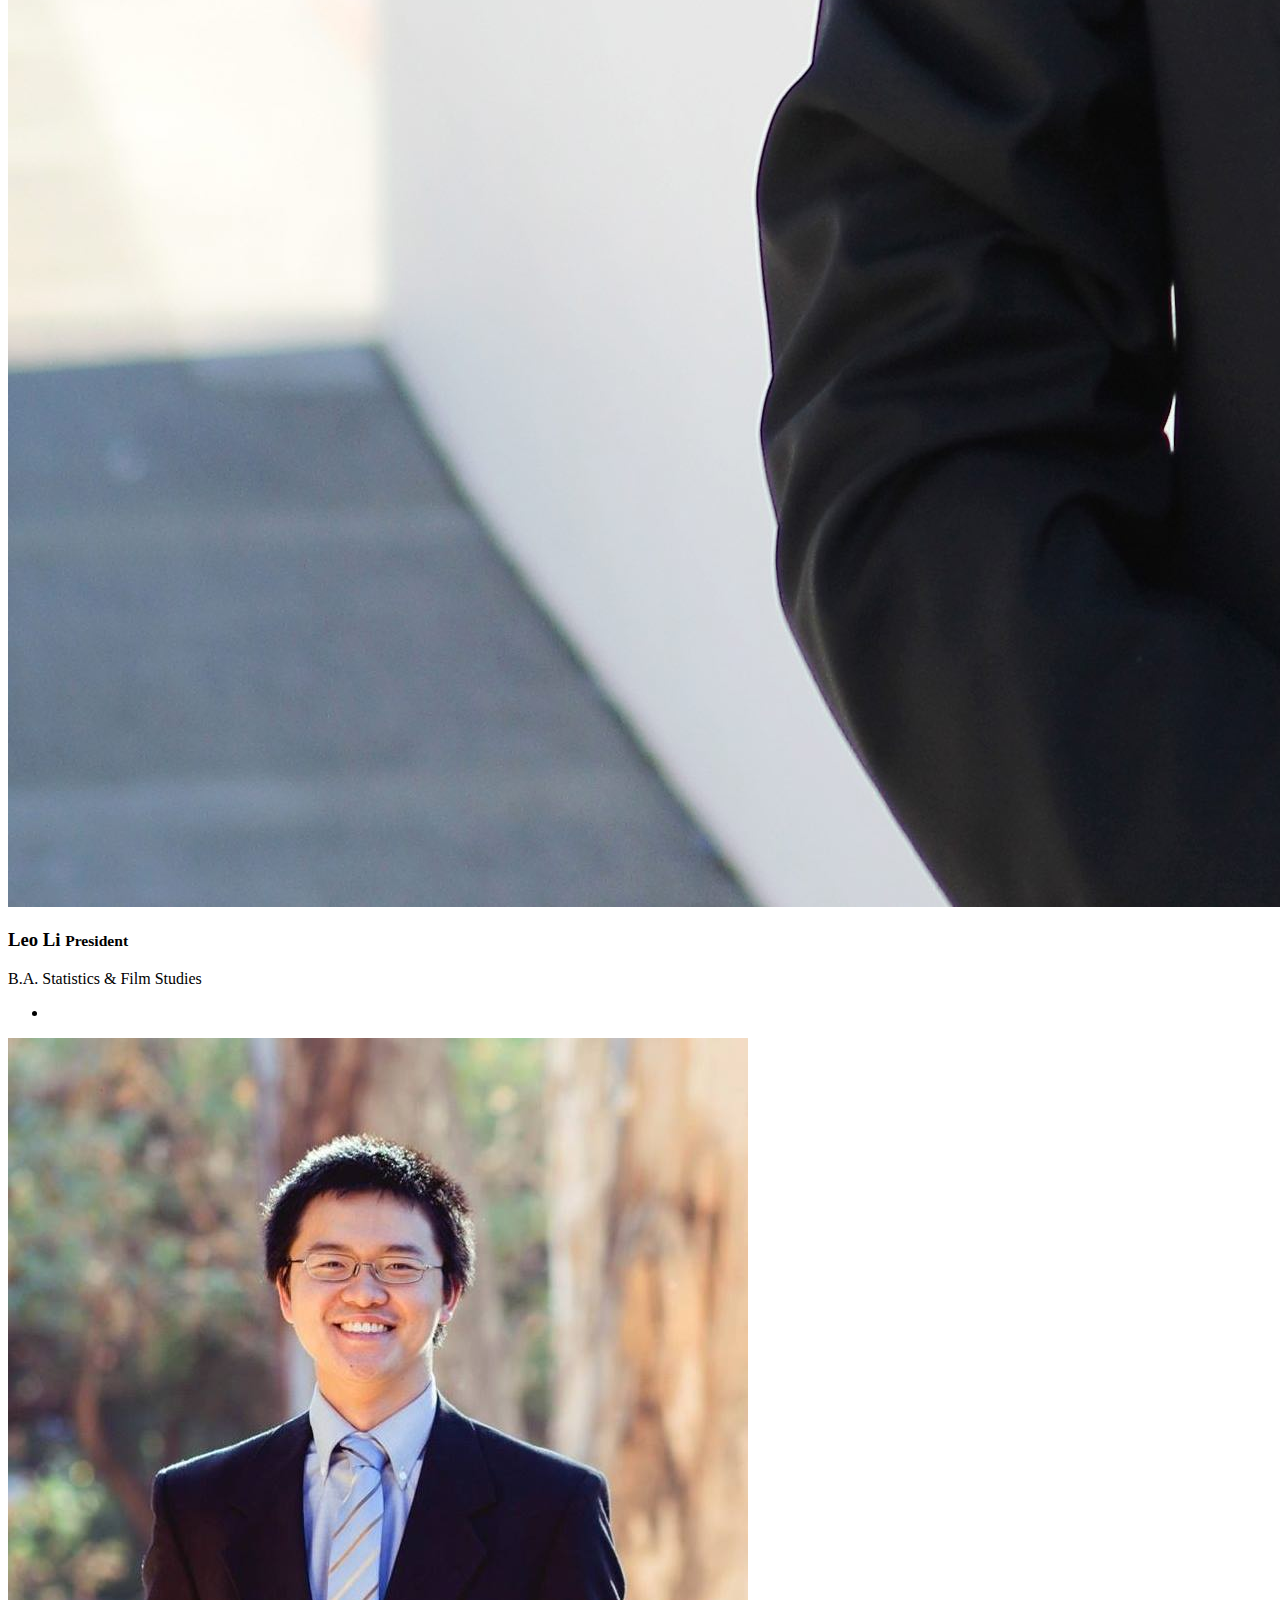
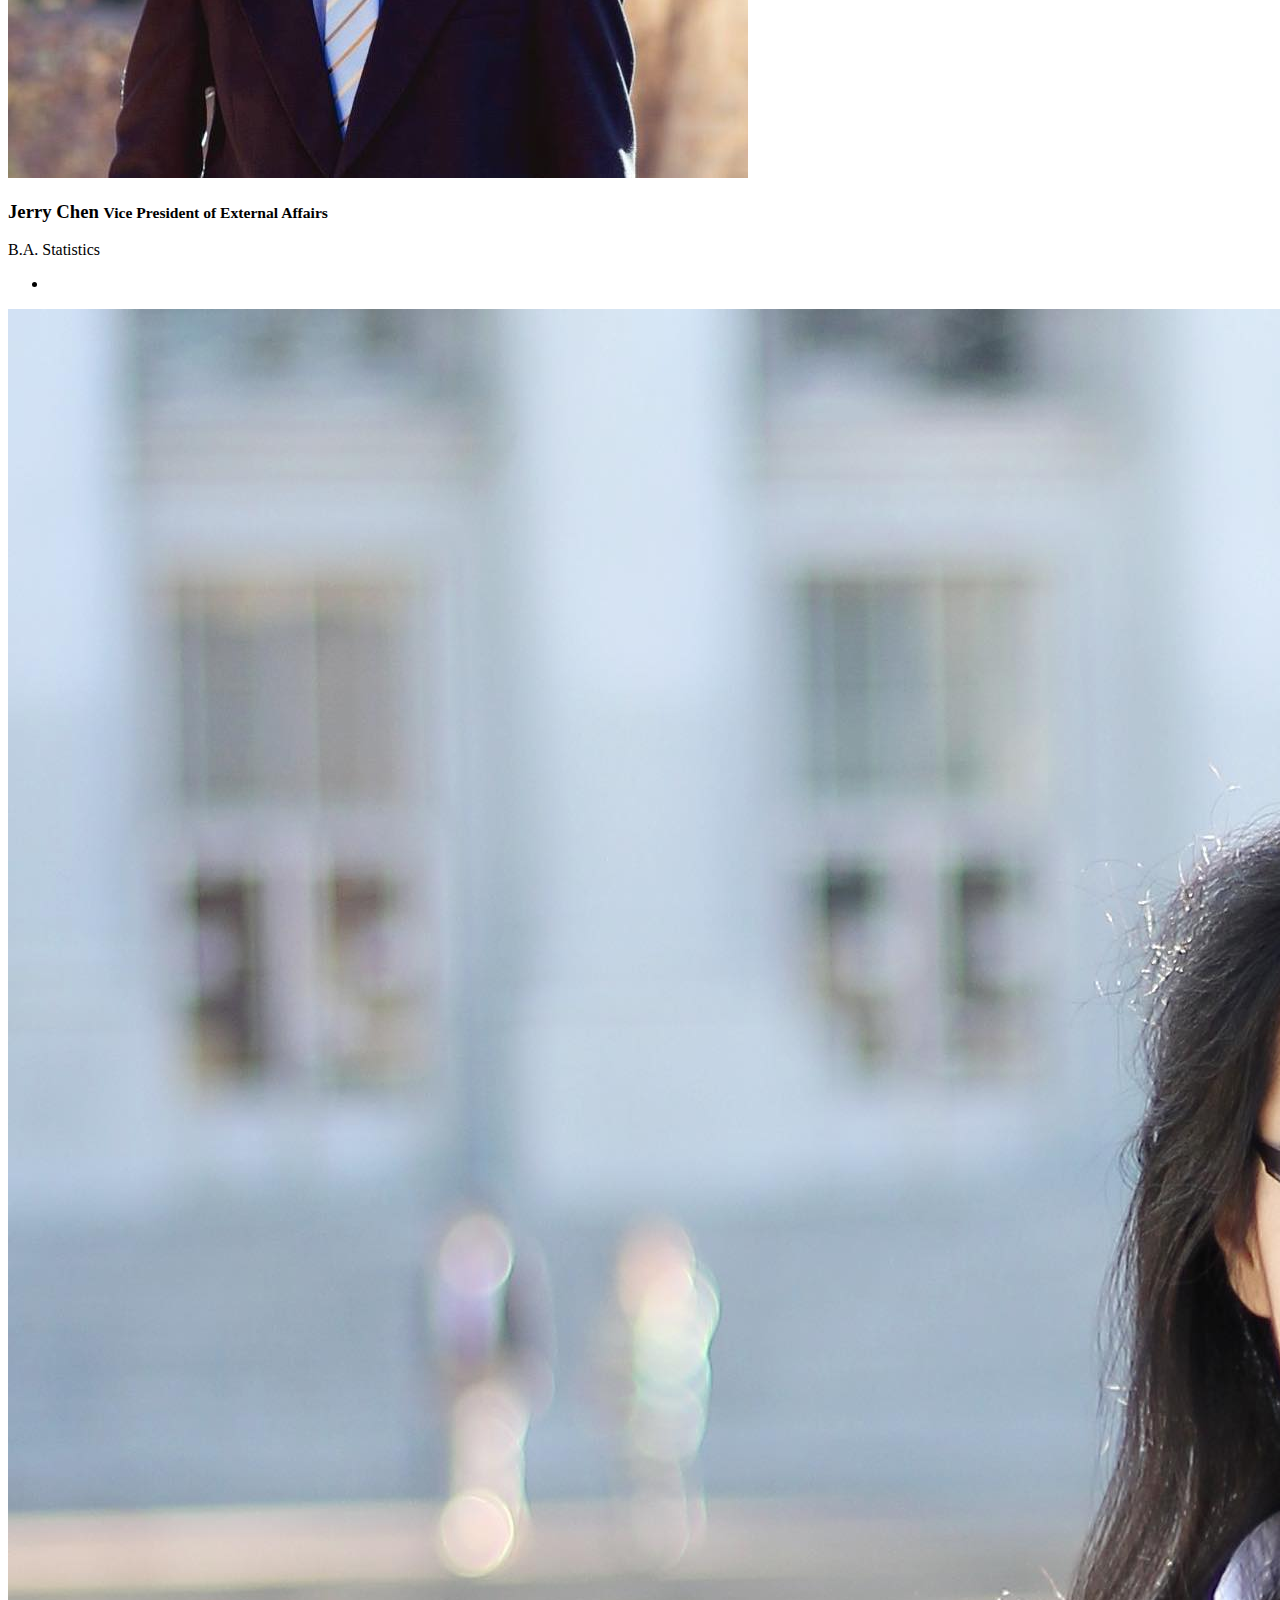
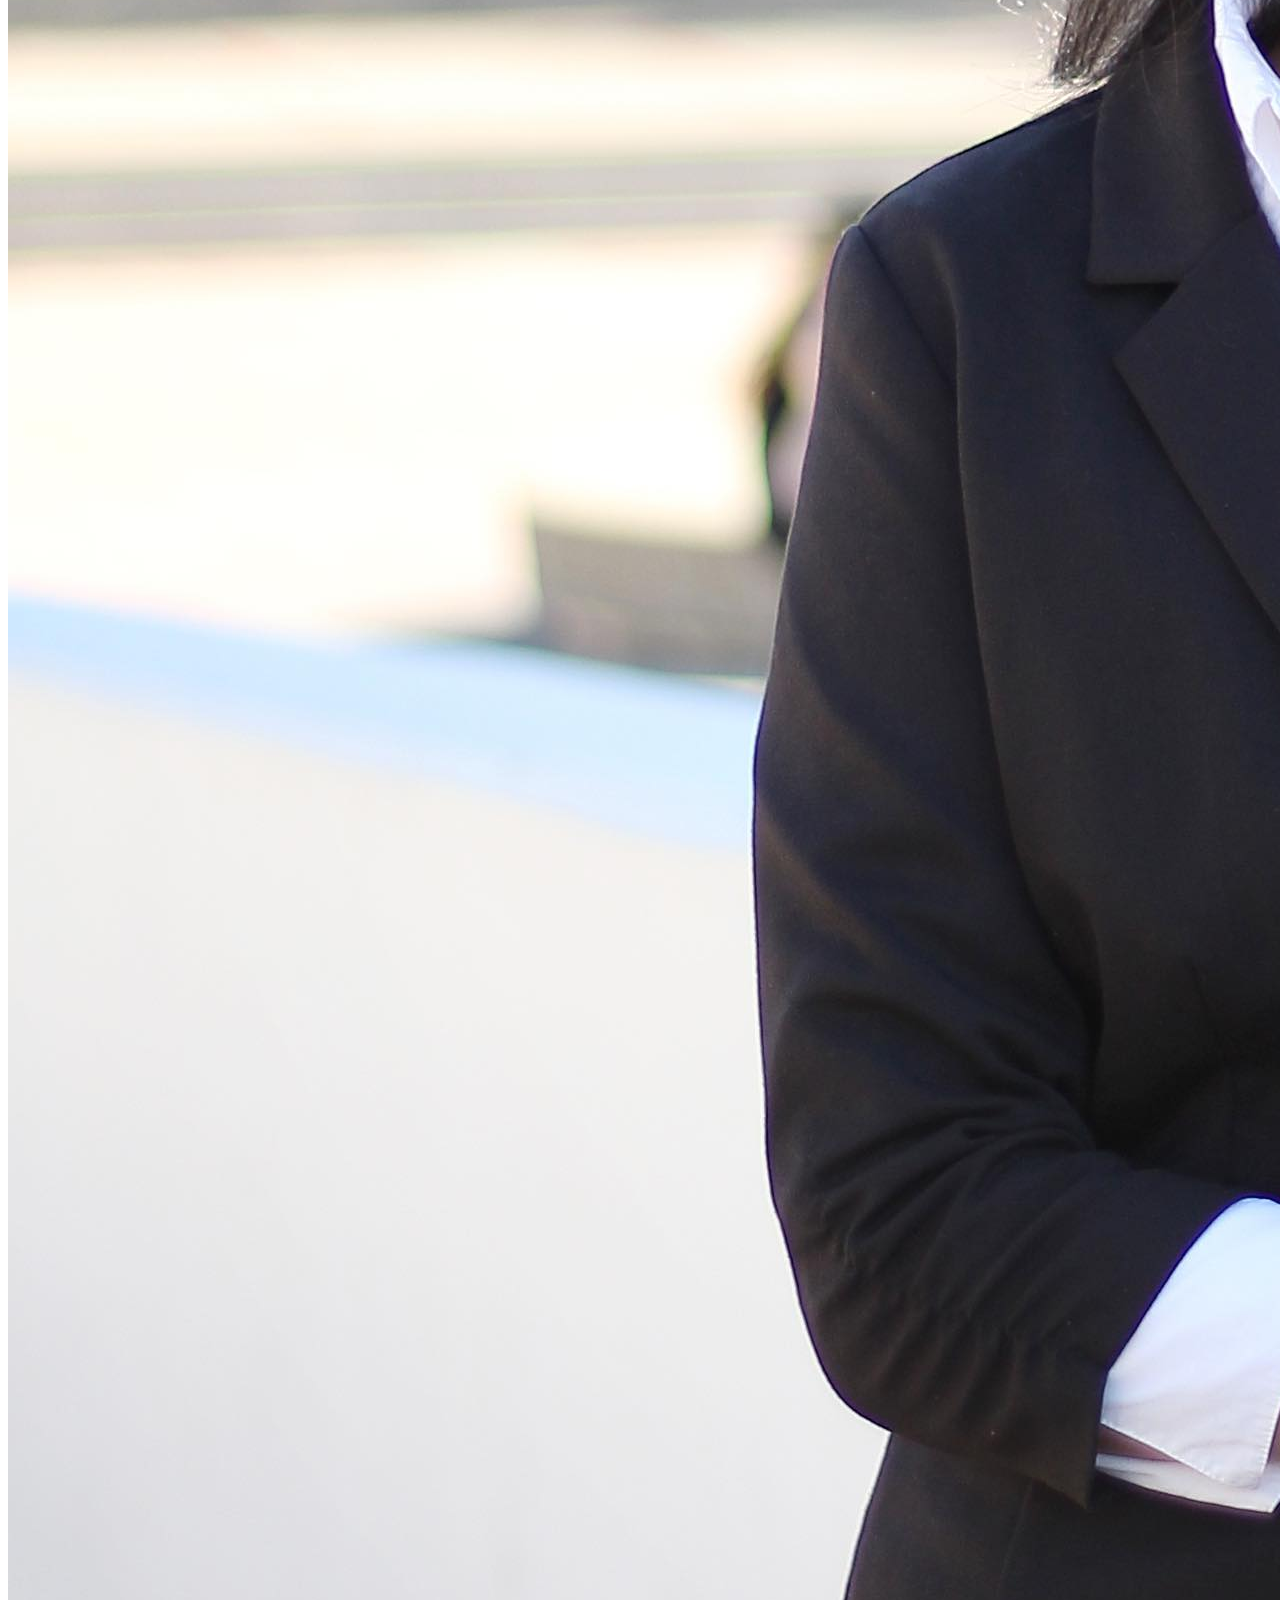
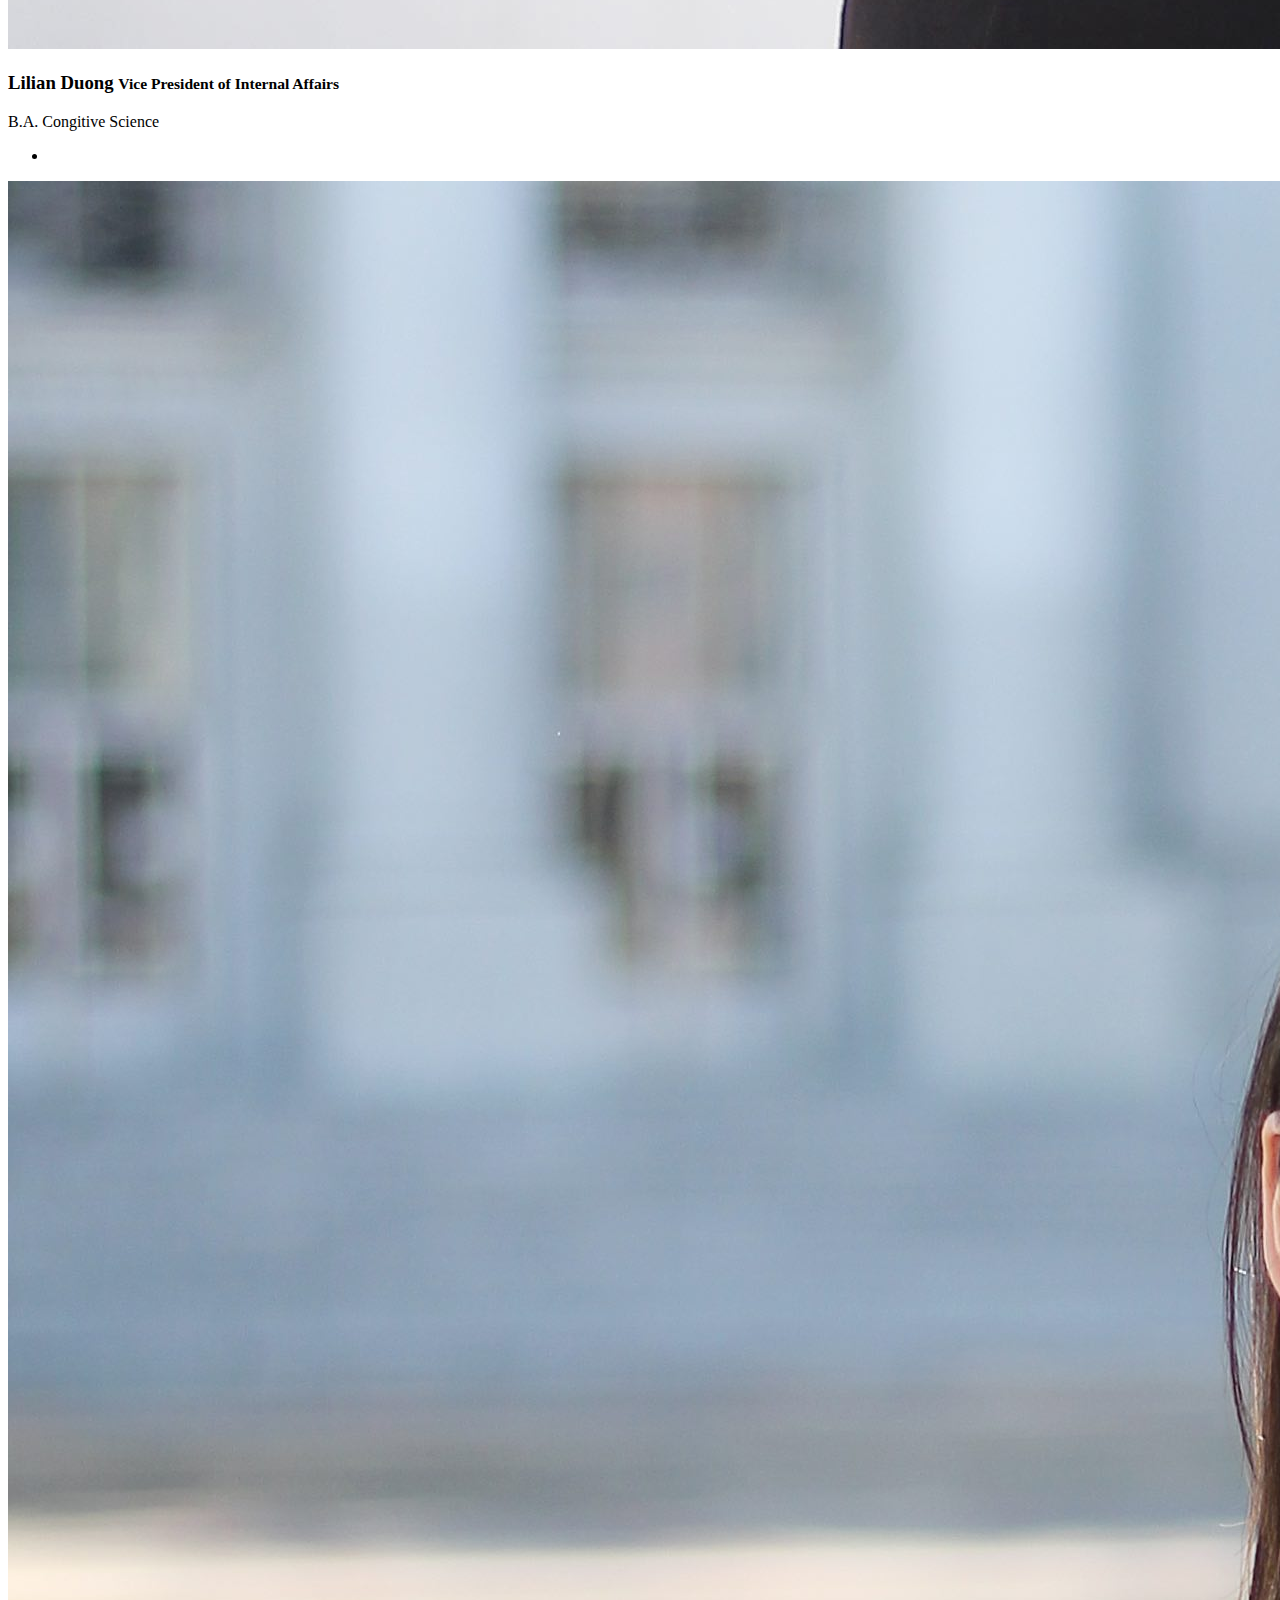
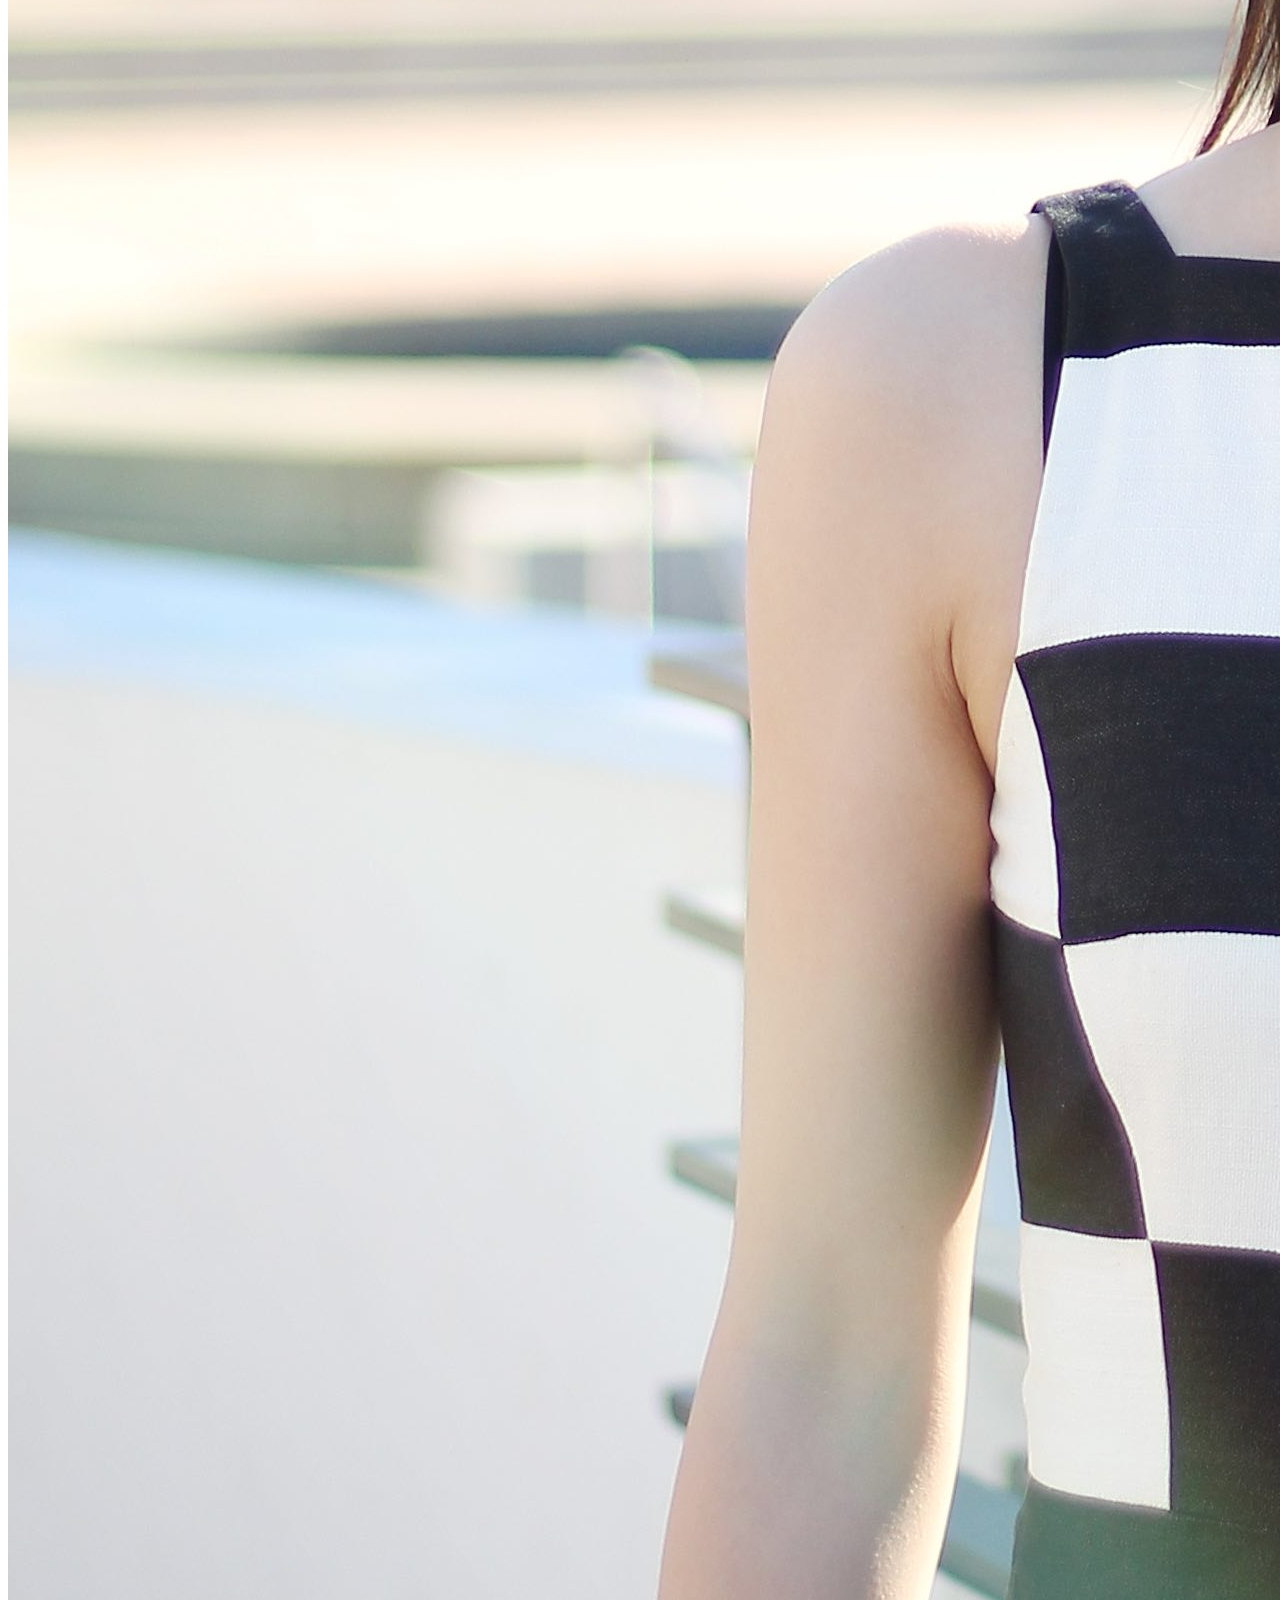
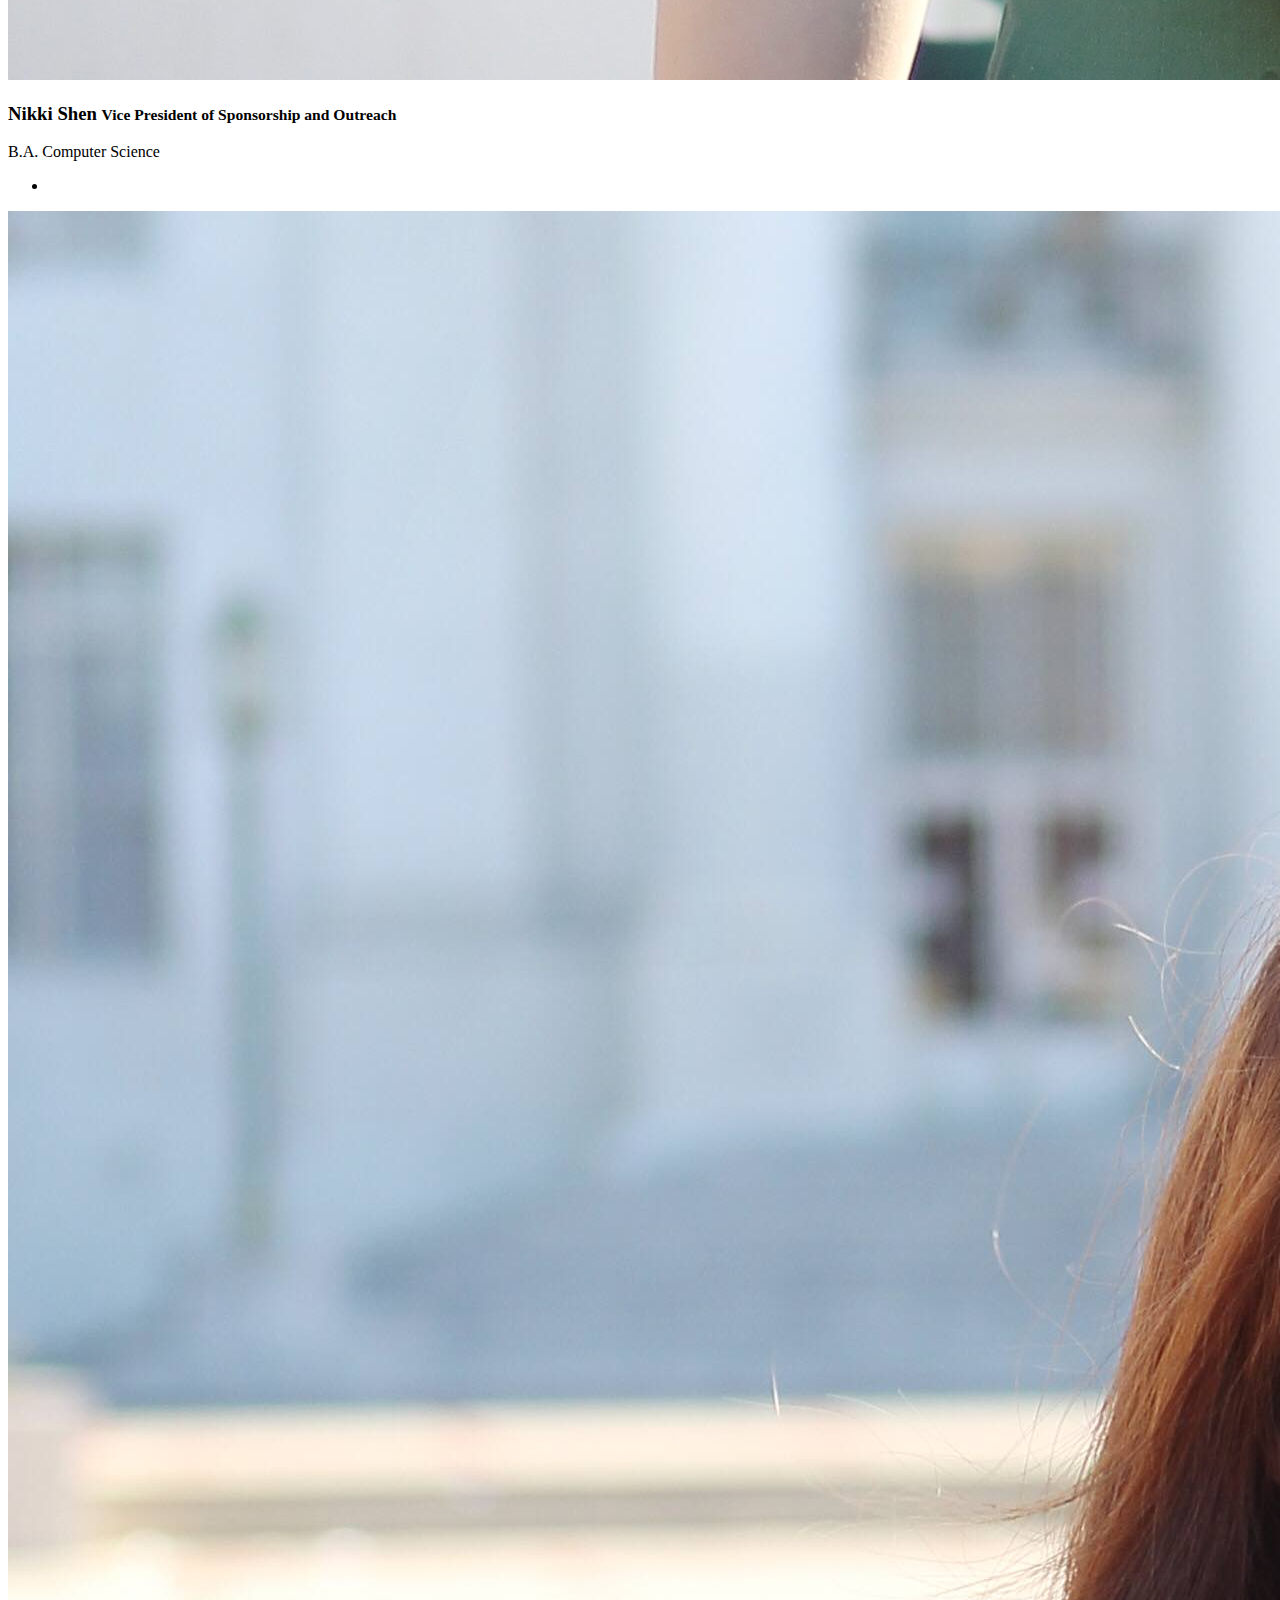
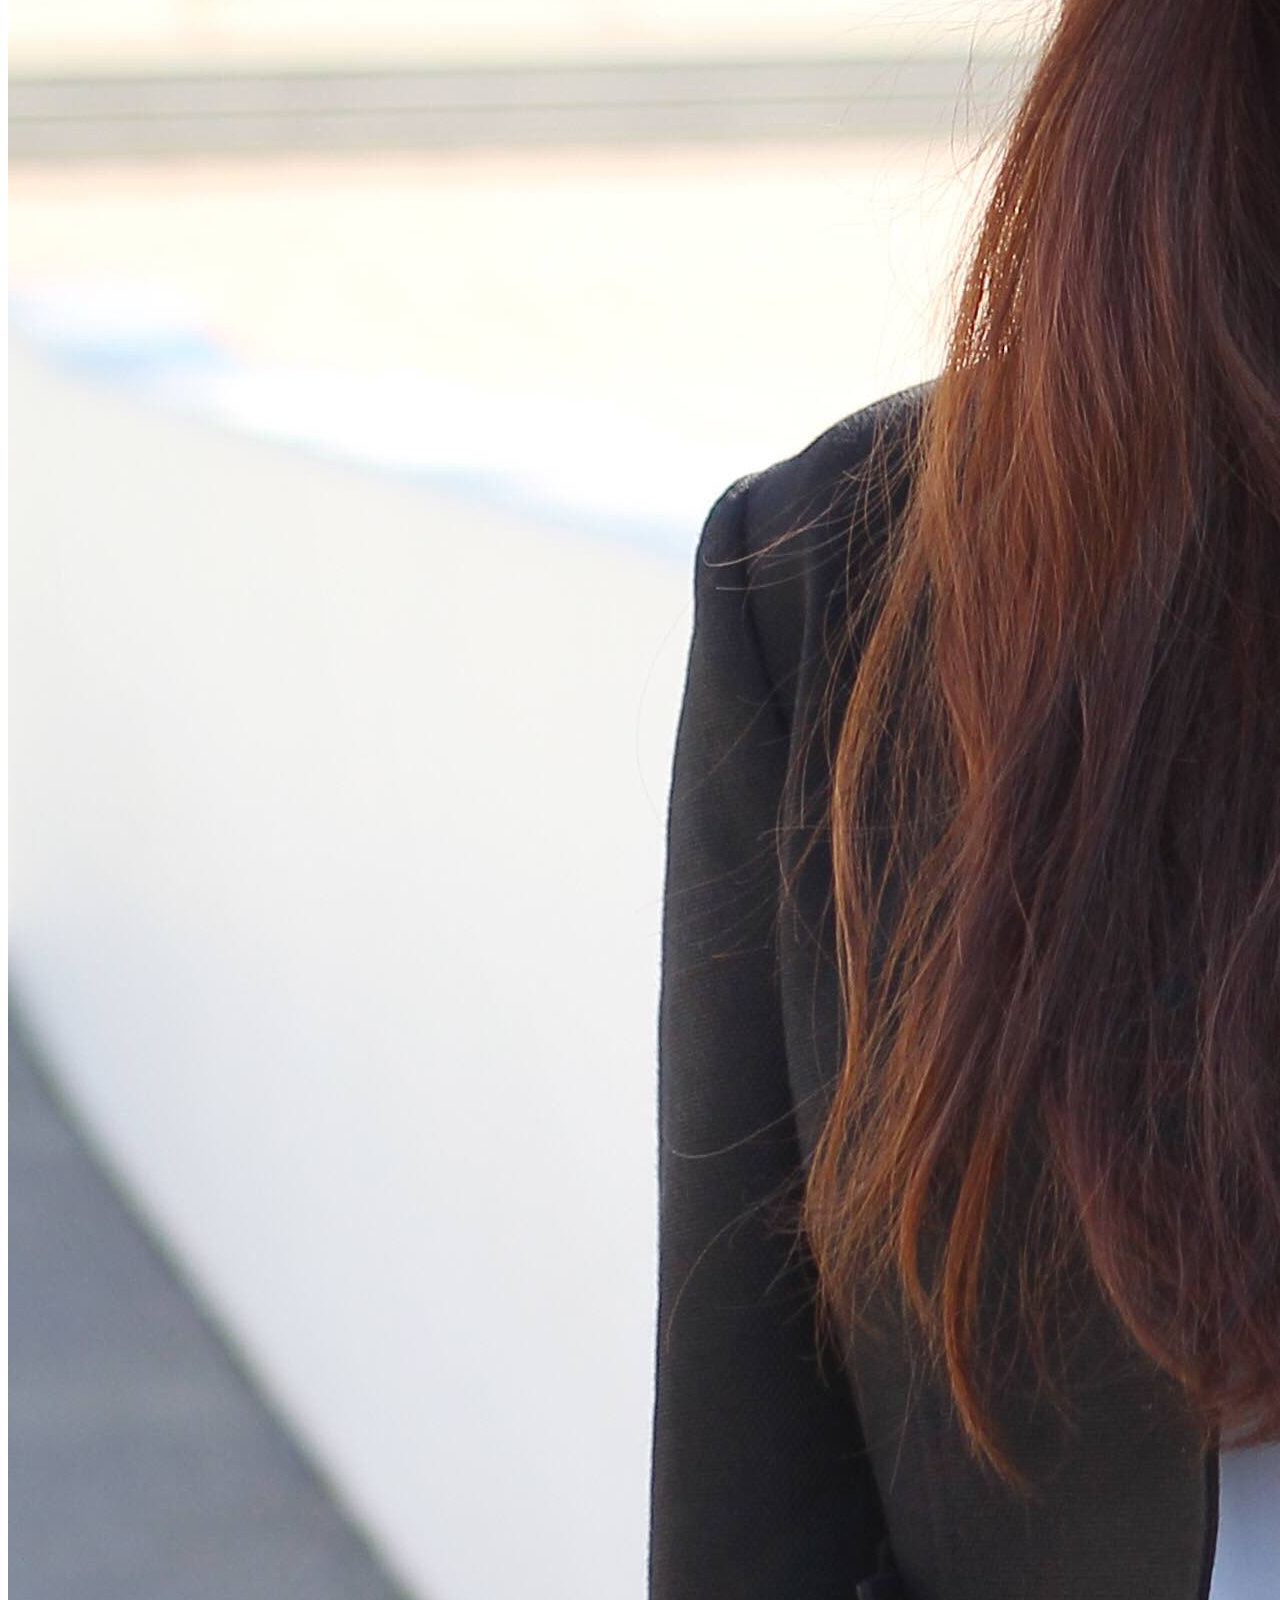
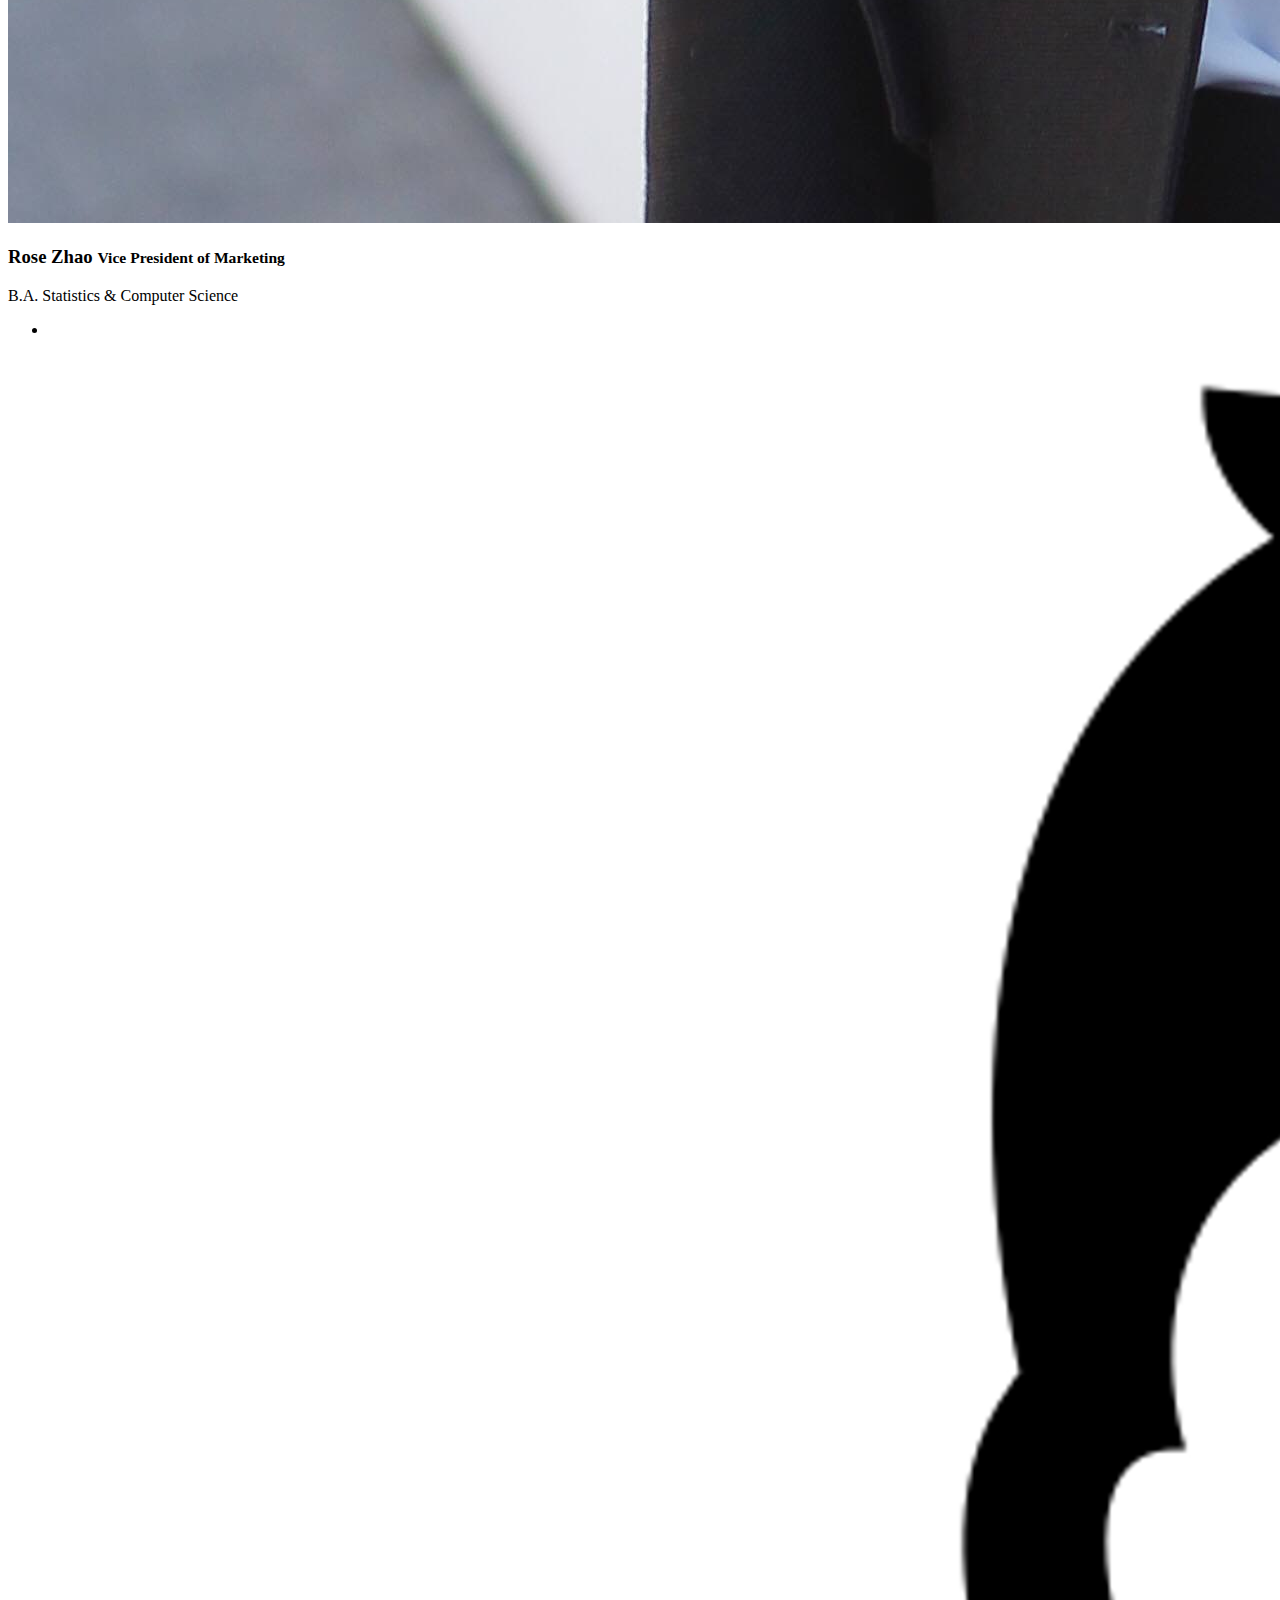
==== commit a5061d4a: "added new projects * team members info" ====
--- a/about.html
+++ b/about.html
@@ -134,7 +134,26 @@
 
                 <h3> Our Projects </h3>
                 <p>We host a series of data science projects, ranging from in-house campus-oriented projects, graduate student researchers to groups participating in Kaggle Competitions. Memebers are also free to initiate their own data science projects, and DSSB is the best place to find partners.</p>
-
+            </div>
+        </div>
+
+        <div class="row margin-bottom-20">
+            <div class="col-md-12">
+                <div class="headline"><h2>Committees</h2></div>
+                <div><h3>Outreach Committee</h3></div>
+                <p>
+                    Under the supervision of VP of Sponsorship and Outreach and VP of Marketing, members will aid with efforts to reach out to and network with organizations outside the UC Berkeley campus for opportunities for collaboration and resources. In addition, members will aid with creatively marketing DSSB to the general student and public audience to ensure accessibility to all interested parties.
+                </p>
+                <br/>
+                <div><h3>Operational Committee</h3></div>
+                <p>
+                    Under the supervision of VP of Internal Affairs and VP of Technology, members will aid with the operational side of the organization. These tasks include planning and organizing events, socials, and meetings. In addition, members will aid with reconstructing and updating our current website to ensure easy website usability.
+                </p>
+                <br/>
+                <div><h3>Outreach Committee</h3></div>
+                <p>
+                    Under the supervision of VP of Sponsorship and Outreach and VP of Marketing, members will aid with efforts to reach out to and network with organizations outside the UC Berkeley campus for opportunities for collaboration and resources. In addition, members will aid with creatively marketing DSSB to the general student and public audience to ensure accessibility to all interested parties.
+                </p>
             </div>
         </div>
 
@@ -142,99 +161,122 @@
         <div class="row team margin-bottom-20">
             <div class="col-sm-3">
                 <div class="thumbnail-style">
+                    <img alt="" src="assets/img/team/leo.jpg" class="img-responsive">
+                    <h3><a>Leo Li</a> <small>President</small></h3>
+                    <p>B.A. Statistics & Film Studies</p>
+                    <ul class="list-unstyled list-inline team-socail">
+                        <li><a href="https://www.linkedin.com/in/yao-leo-li-19726691"><i class="fa fa-linkedin"></i></a></li>
+                    </ul>
+                </div>
+            </div>
+
+            <div class="col-sm-3">
+                <div class="thumbnail-style">
+                    <img alt="" src="assets/img/team/jerry_chen.jpg" class="img-responsive">
+                    <h3><a>Jerry Chen</a> <small>Vice President of External Affairs</small></h3>
+                    <p>B.A. Statistics</p>
+                    <ul class="list-unstyled list-inline team-socail">
+                        <li><a href="https://www.linkedin.com/in/jerry-chen-a9a8367b"><i class="fa fa-linkedin"></i></a></li>
+                    </ul>
+                </div>
+            </div>
+
+            <div class="col-sm-3">
+                <div class="thumbnail-style">
+                    <img alt="" src="assets/img/team/lilian.jpg" class="img-responsive">
+                    <h3><a>Lilian Duong</a> <small>Vice President of Internal Affairs</small></h3>
+                    <p>B.A. Congitive Science</p>
+                    <ul class="list-unstyled list-inline team-socail">
+                        <li><a href="https://www.linkedin.com/in/lilian-duong-b3a428106"><i class="fa fa-linkedin"></i></a></li>
+                    </ul>
+                </div>
+            </div>
+
+            <div class="col-sm-3">
+                <div class="thumbnail-style">
+                    <img alt="" src="assets/img/team/nikki.jpg" class="img-responsive">
+                    <h3><a>Nikki Shen</a> <small>Vice President of Sponsorship and Outreach</small></h3>
+                    <p>B.A. Computer Science</p>
+                    <ul class="list-unstyled list-inline team-socail">
+                        <li><a href="https://www.linkedin.com/in/nikki-shen-74322198"><i class="fa fa-linkedin"></i></a></li>
+                    </ul>
+                </div>
+            </div>
+        </div> 
+
+        <div class="row team margin-bottom-20">
+            <div class="col-sm-3">
+                <div class="thumbnail-style">
+                    <img alt="" src="assets/img/team/rose.jpg" class="img-responsive">
+                    <h3><a>Rose Zhao</a> <small>Vice President of Marketing</small></h3>
+                    <p>B.A. Statistics & Computer Science</p>
+                    <ul class="list-unstyled list-inline team-socail">
+                        <li><a href="#"><i class="fa fa-linkedin"></i></a></li>
+                    </ul>
+                </div>
+            </div>            
+
+            <div class="col-sm-3">
+                <div class="thumbnail-style">
+                    <img alt="" src="assets/img/team/default.png" class="img-responsive profile-img">
+                    <h3><a>Junyu Wang</a> <small>Vice President of Technology</small></h3>
+                    <p>B.A. Computer Science</p>
+                    <ul class="list-unstyled list-inline team-socail">
+                        <li><a href="https://www.linkedin.com/in/junyuw"><i class="fa fa-linkedin"></i></a></li>
+                    </ul>
+                </div>
+            </div>
+        </div>   
+
+        <div class="row team margin-bottom-20">
+        </div>
+        <!-- Alumni section -->
+        <div class="headline"><h2>Alumni</h2></div>
+        <div class="row team margin-bottom-20">
+            <div class="col-sm-3">
+                <div class="thumbnail-style">
                     <img alt="" src="assets/img/team/mark.jpg" class="img-responsive">
-                    <h3><a>Mark Yu</a> <small>Co-President</small></h3>
+                    <h3><a>Mark Yu</a> <small>Former Co-President</small></h3>
                     <p>B.A Statistics & Computer Science</p>
                     <ul class="list-unstyled list-inline team-socail">
                         <li><a href="https://www.linkedin.com/pub/mark-yunpeng-yu/26/86/b19"><i class="fa fa-linkedin"></i></a></li>
                     </ul>
                 </div>
             </div>
-            <div class="col-sm-3	">
+            <div class="col-sm-3">
                 <div class="thumbnail-style">
                     <img alt="" src="assets/img/team/vincent.jpg" class="img-responsive">
-                    <h3><a>Vincent Zuo</a> <small>Co-President</small></h3>
+                    <h3><a>Vincent Zuo</a> <small>Former Co-President</small></h3>
                     <p>B.A Mathematics & Computer Science</p>
                     <ul class="list-unstyled list-inline team-socail">
                         <li><a href="https://www.linkedin.com/in/siqi-zuo-aa21b260"><i class="fa fa-linkedin"></i></a></li>
-
-                    </ul>
-                </div>
-            </div>
-            <div class="col-sm-3">
-                <div class="thumbnail-style">
-                    <img alt="" src="assets/img/team/leo.jpg" class="img-responsive">
-                    <h3><a>Leo Li</a> <small>Vice President of Operations</small></h3>
-                    <p>B.A. Statistics & Film Studies</p>
-                    <ul class="list-unstyled list-inline team-socail">
-                        <li><a href="https://www.linkedin.com/in/yao-leo-li-19726691"><i class="fa fa-linkedin"></i></a></li>
-                    </ul>
-                </div>
-            </div>
-            <div class="col-sm-3">
-                <div class="thumbnail-style">
-                    <img alt="" src="assets/img/team/rose.jpg" class="img-responsive">
-                    <h3><a>Rose Zhao</a> <small>Vice President of Internal Affairs</small></h3>
-                    <p>B.A. Statistics & Computer Science</p>
-                    <ul class="list-unstyled list-inline team-socail">
-                        <li><a href="#"><i class="fa fa-linkedin"></i></a></li>
-                    </ul>
-                </div>
-            </div>
-        </div>    
-
-        <div class="margin-bottom-60"></div>
-
-<!--         <div class="headline"><h2>Our Team</h2></div><!--  -->
-            <div class="row team margin-bottom-20">
-            <div class="col-sm-3    ">
-                <div class="thumbnail-style">
-                    <img alt="" src="assets/img/team/lilian.jpg" class="img-responsive">
-                    <h3><a>Lilian Duong</a> <small>Vice President of External Affairs</small></h3>
-                    <p>B.A. Congitive Science</p>
-                    <ul class="list-unstyled list-inline team-socail">
-                        <li><a href="https://www.linkedin.com/in/lilian-duong-b3a428106"><i class="fa fa-linkedin"></i></a></li>
-                    </ul>
-                </div>
-            </div>
-
+                    </ul>
+                </div>
+            </div>
             <div class="col-sm-3">
                 <div class="thumbnail-style">
                     <img alt="" src="assets/img/team/Lily.jpg" class="img-responsive">
-                    <h3><a>Lily Li</a> <small>Vice President of Marketing</small></h3>
+                    <h3><a>Lily Li</a> <small>Former Vice President of Marketing</small></h3>
                     <p>B.A. Statistics</p>
                     <ul class="list-unstyled list-inline team-socail">
                         <li><a href="https://www.linkedin.com/in/lilyyli"><i class="fa fa-linkedin"></i></a></li>
                     </ul>
                 </div>
             </div>
-
-
-            <div class="col-sm-3">
-                <div class="thumbnail-style">
-                    <img alt="" src="assets/img/team/nikki.jpg" class="img-responsive">
-                    <h3><a>Nikki Shen</a> <small>Vice President of Outreach</small></h3>
-                    <p>B.A. Computer Science</p>
-                    <ul class="list-unstyled list-inline team-socail">
-                        <li><a href="https://www.linkedin.com/in/nikki-shen-74322198"><i class="fa fa-linkedin"></i></a></li>
-                    </ul>
-                </div>
-            </div>
-
             <div class="col-sm-3">
                 <div class="thumbnail-style">
                     <img alt="" src="assets/img/team/nir.jpg" class="img-responsive">
-                    <h3><a>Nir Mate-Solomon</a> <small>Vice President of Social Affairs</small></h3>
+                    <h3><a>Nir Mate-Solomon</a> <small>Former Vice President of Social Affairs</small></h3>
                     <p>B.A. Cognitive Science & Computer Science</p>
                     <ul class="list-unstyled list-inline team-socail">
                         <li><a href="https://www.linkedin.com/in/nirsolomonmate"><i class="fa fa-linkedin"></i></a></li>
-
-                    </ul>
-                </div>
-            </div>
-            </div>
-        </div>
-    </div><!--/container-->                
+                    </ul>
+                </div>
+            </div>
+        </div>
+    </div><!--/container--> 
+
+
     <!--=== End Content Part ===-->
 
     <!--=== Footer Version 1 ===-->
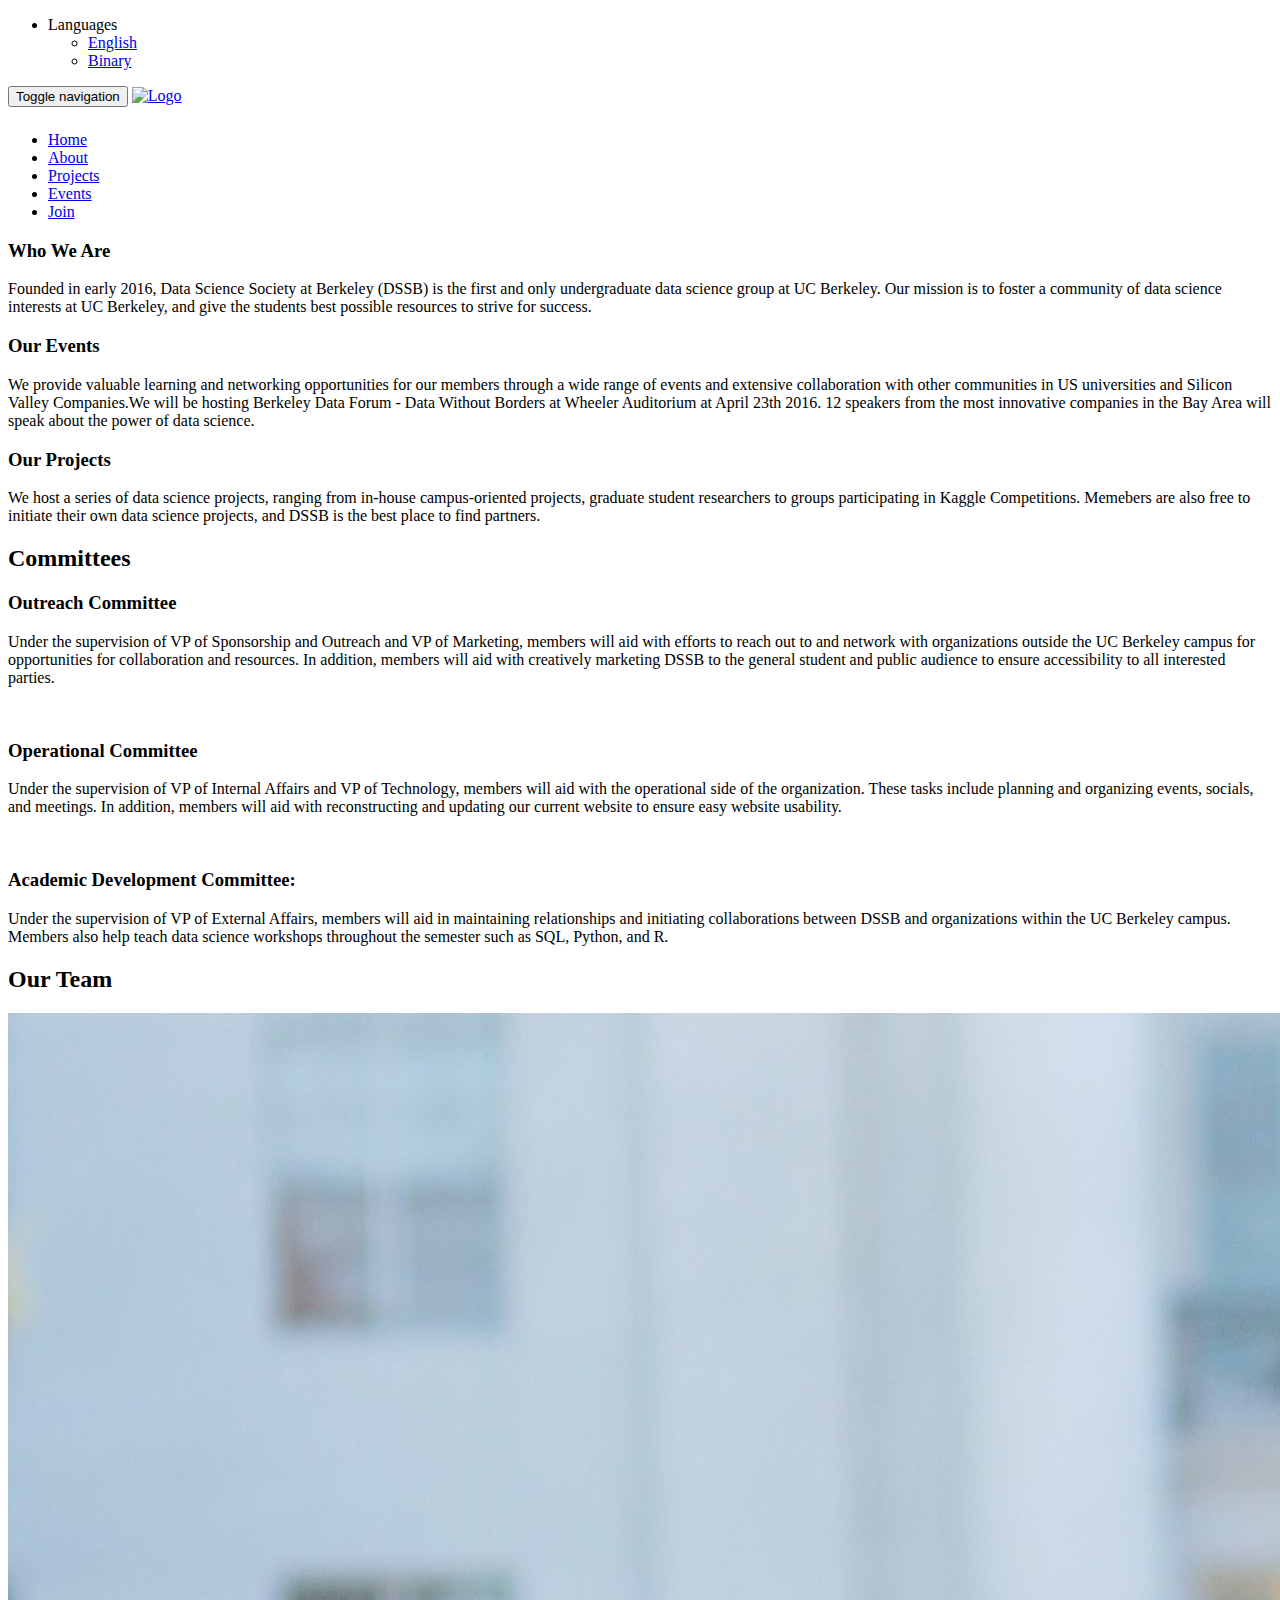
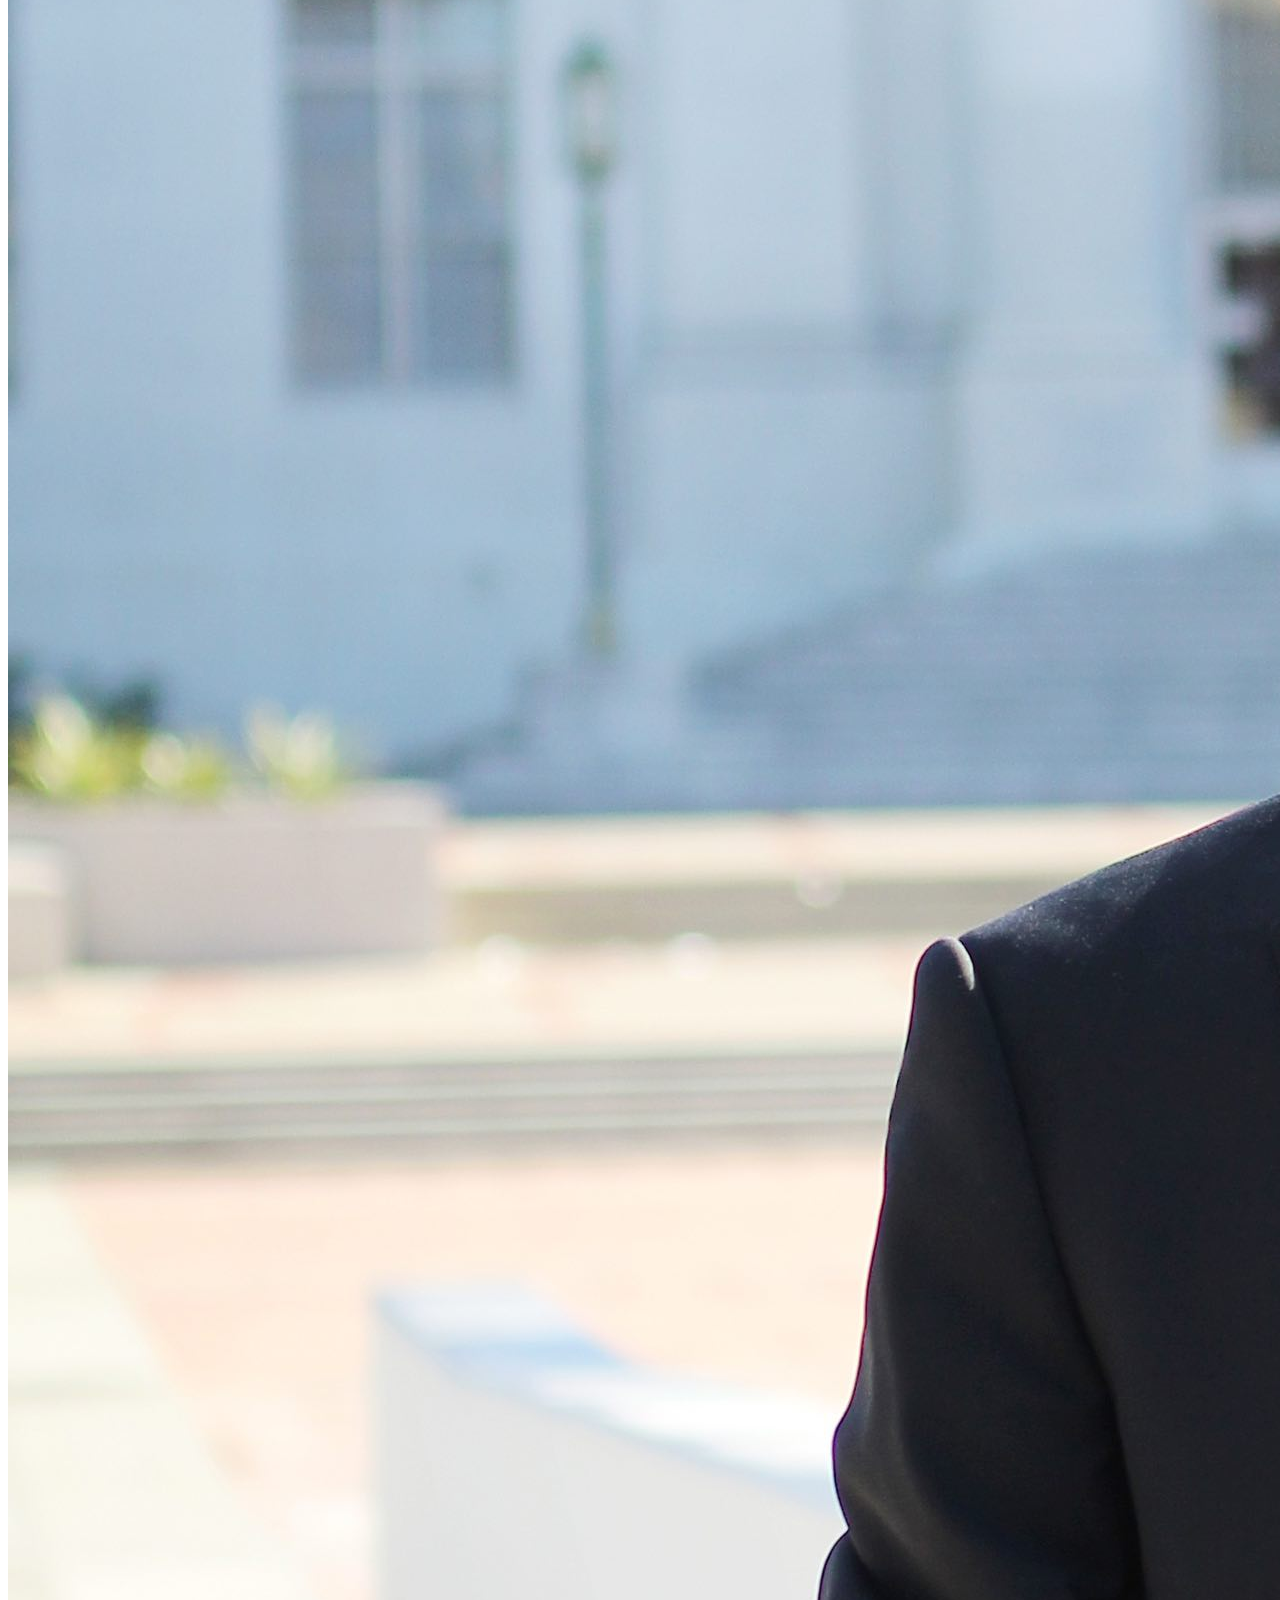
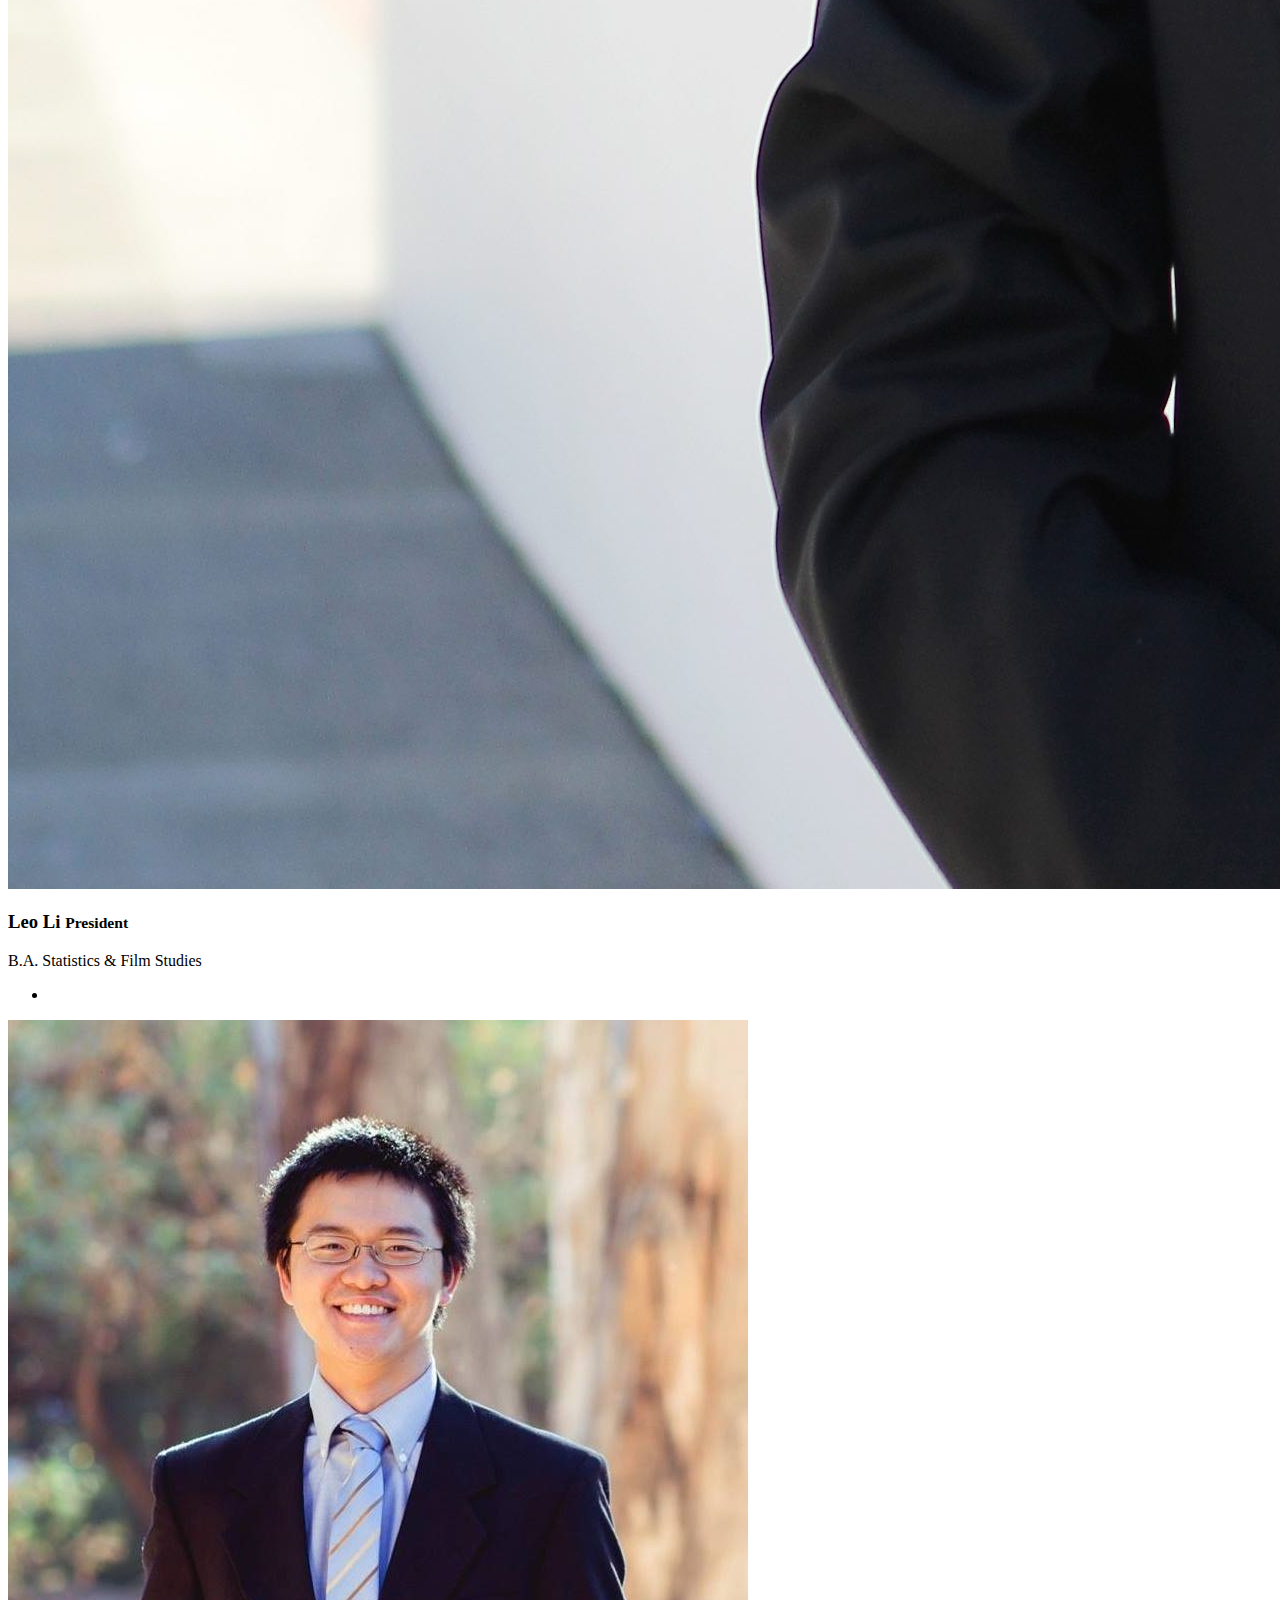
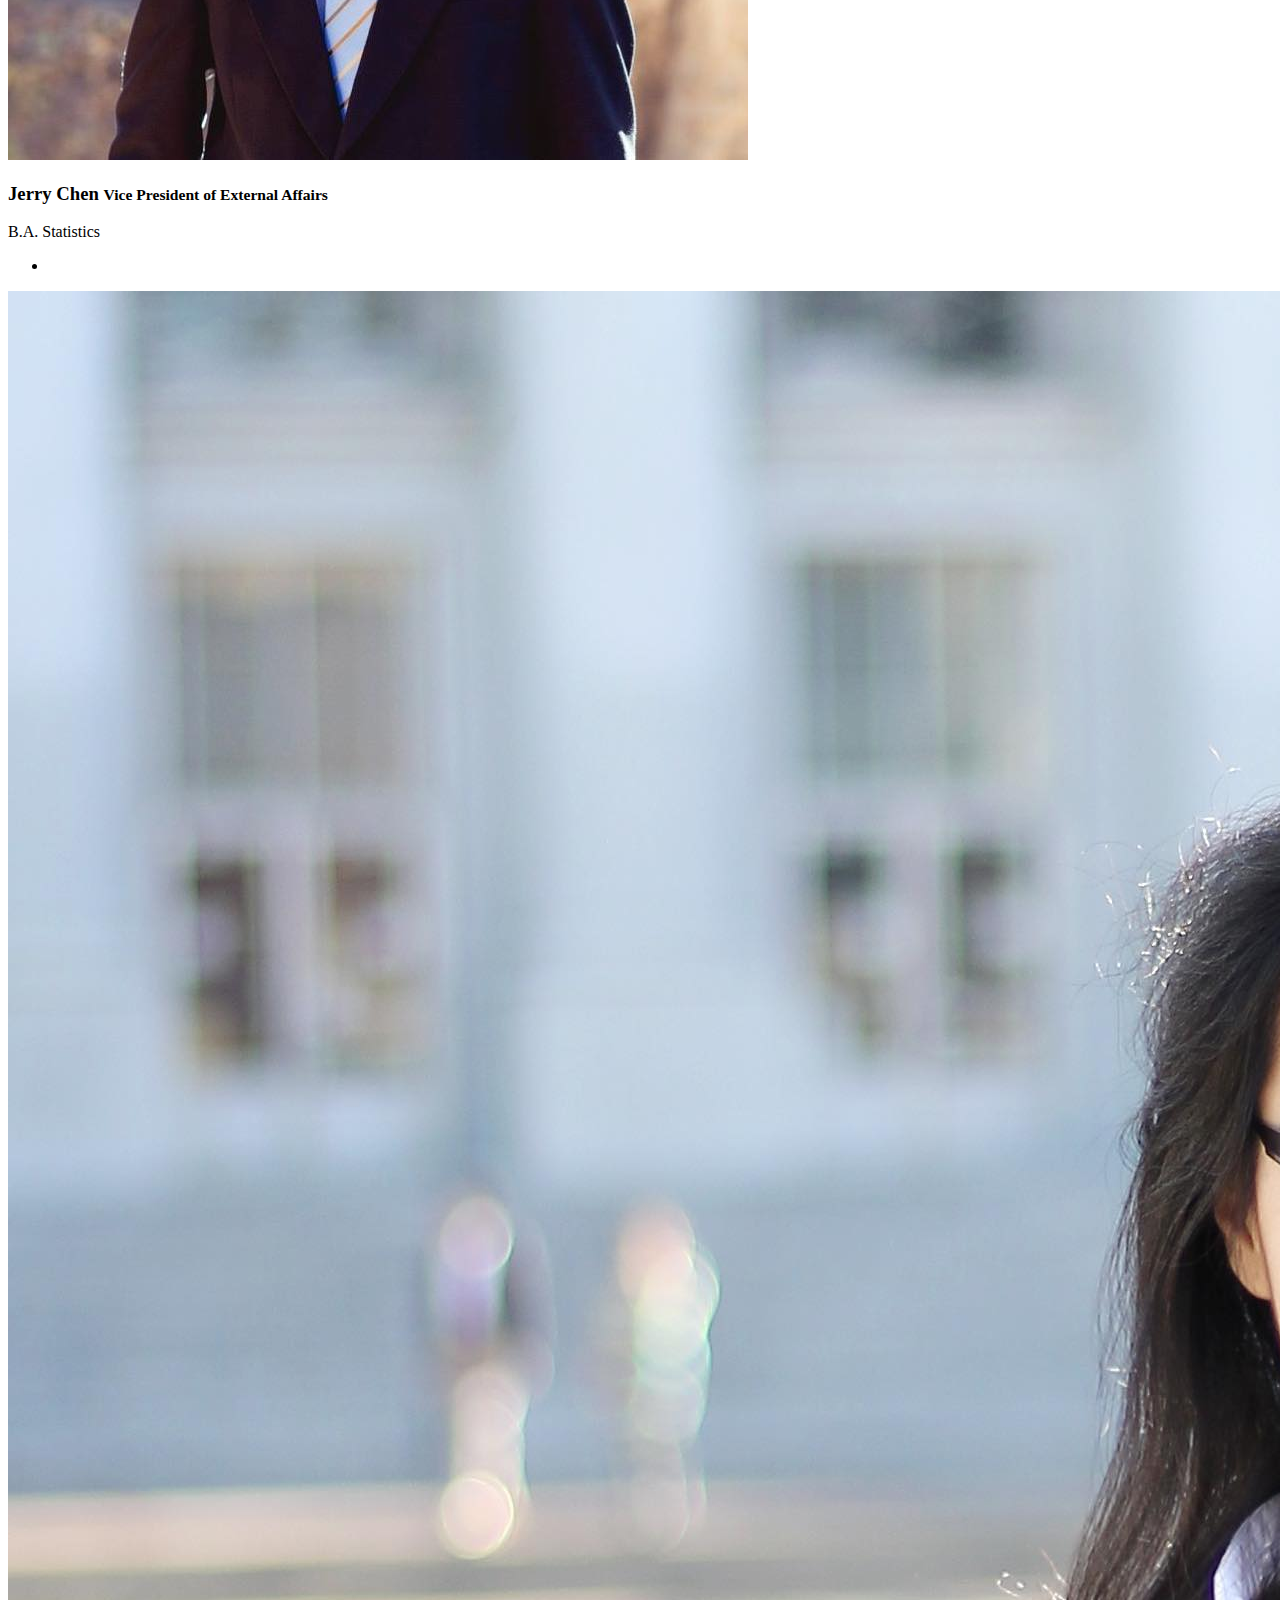
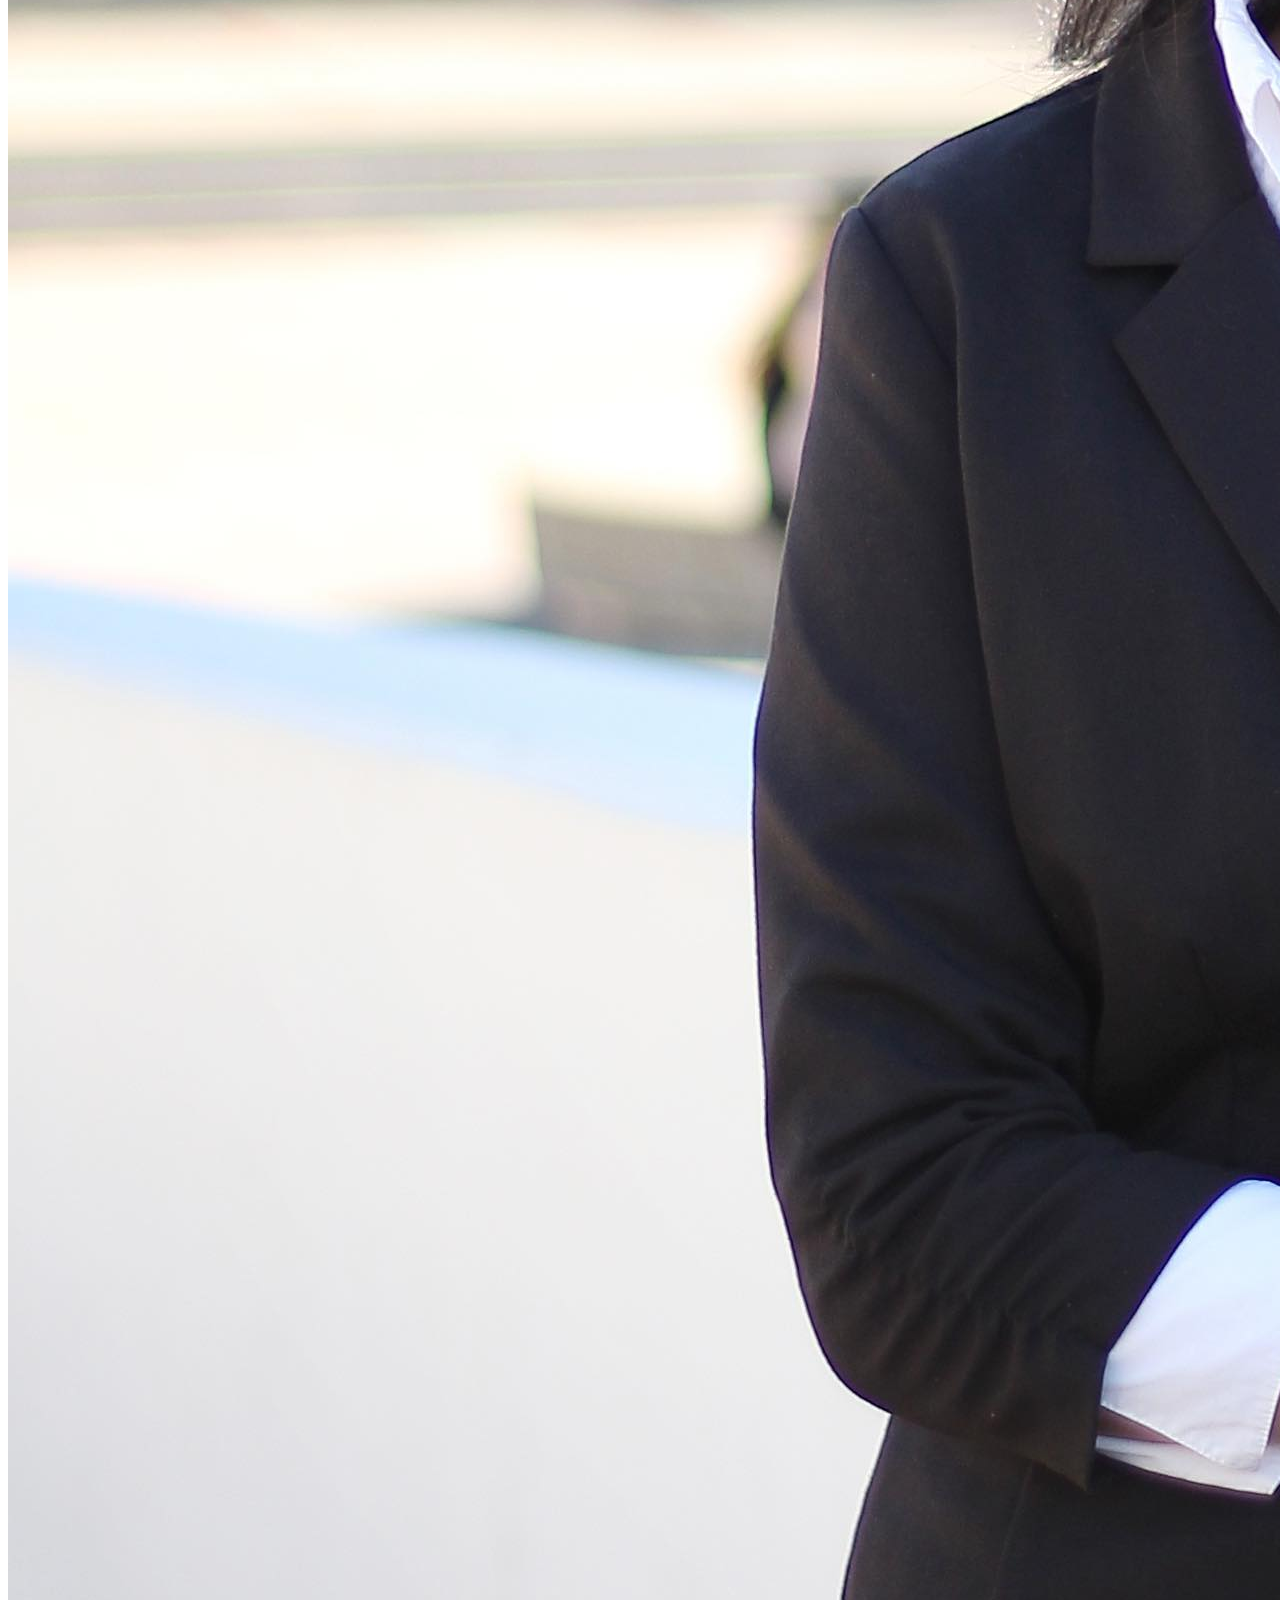
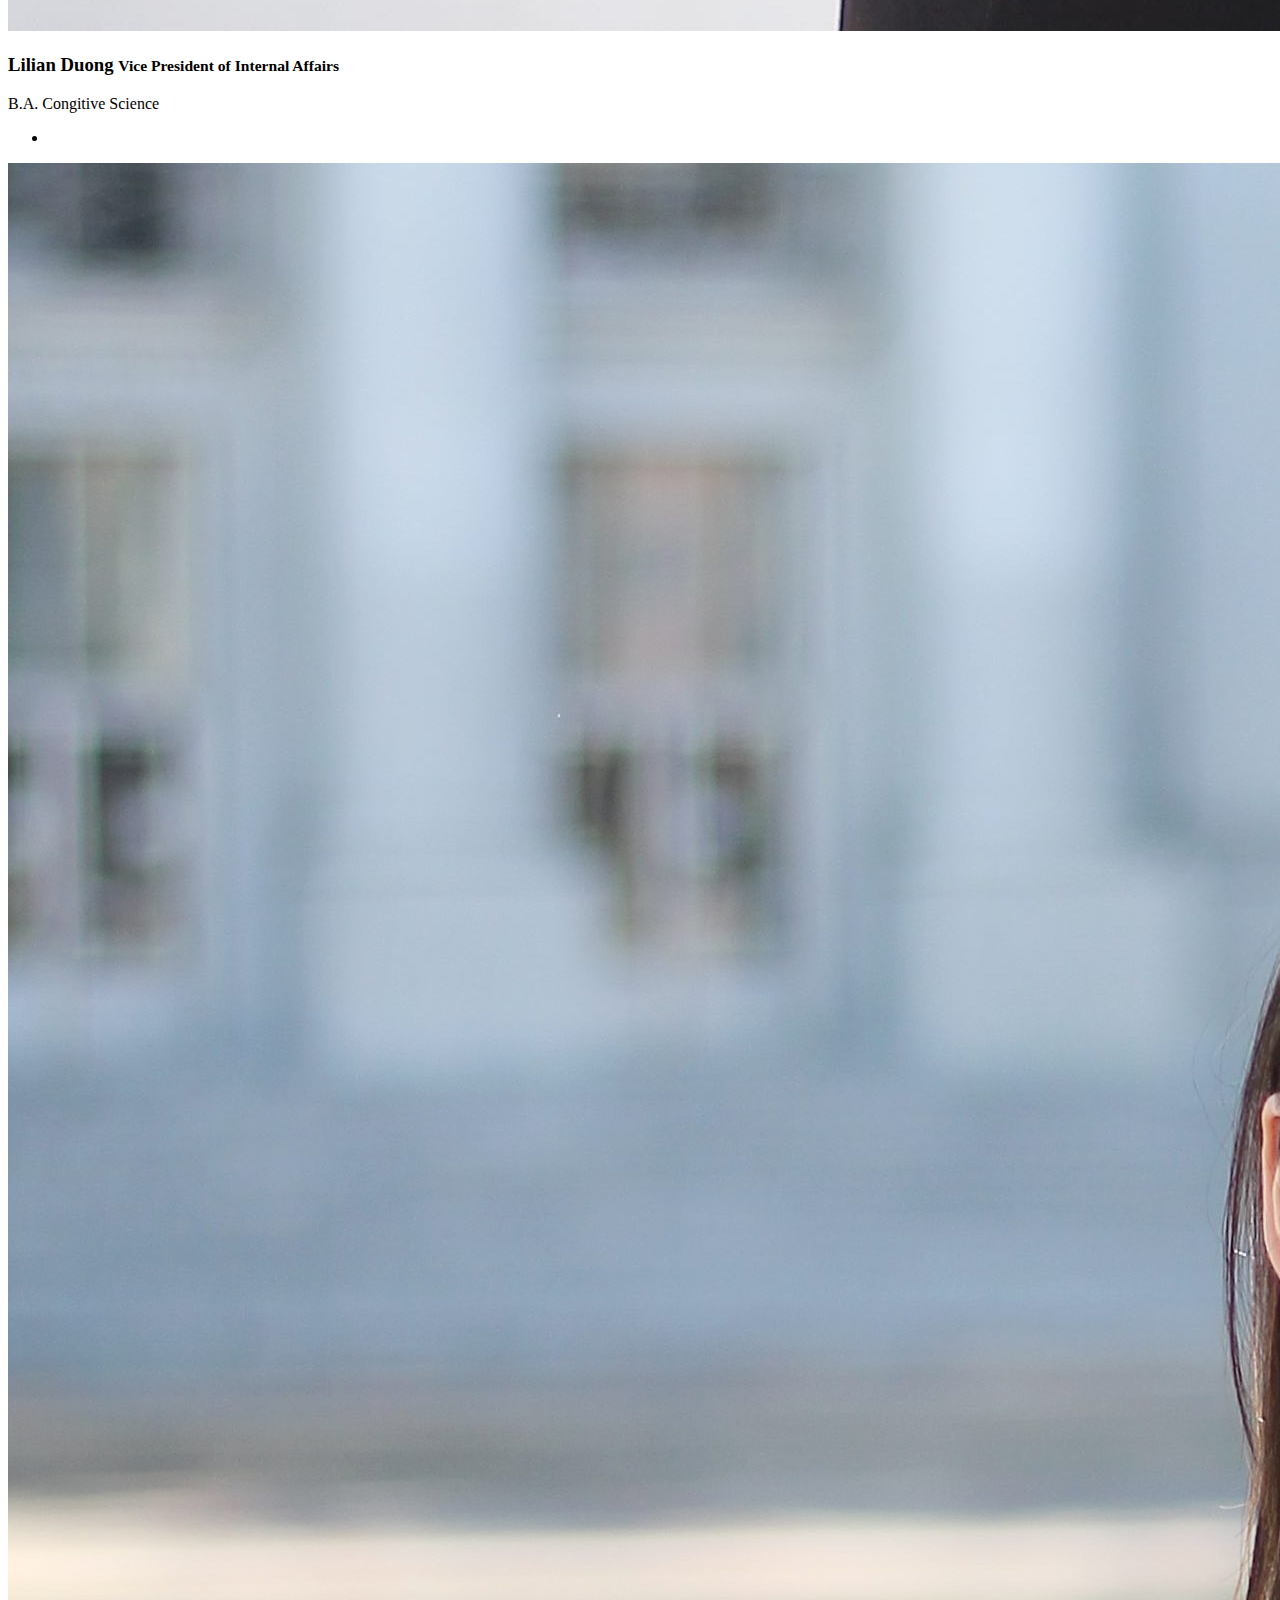
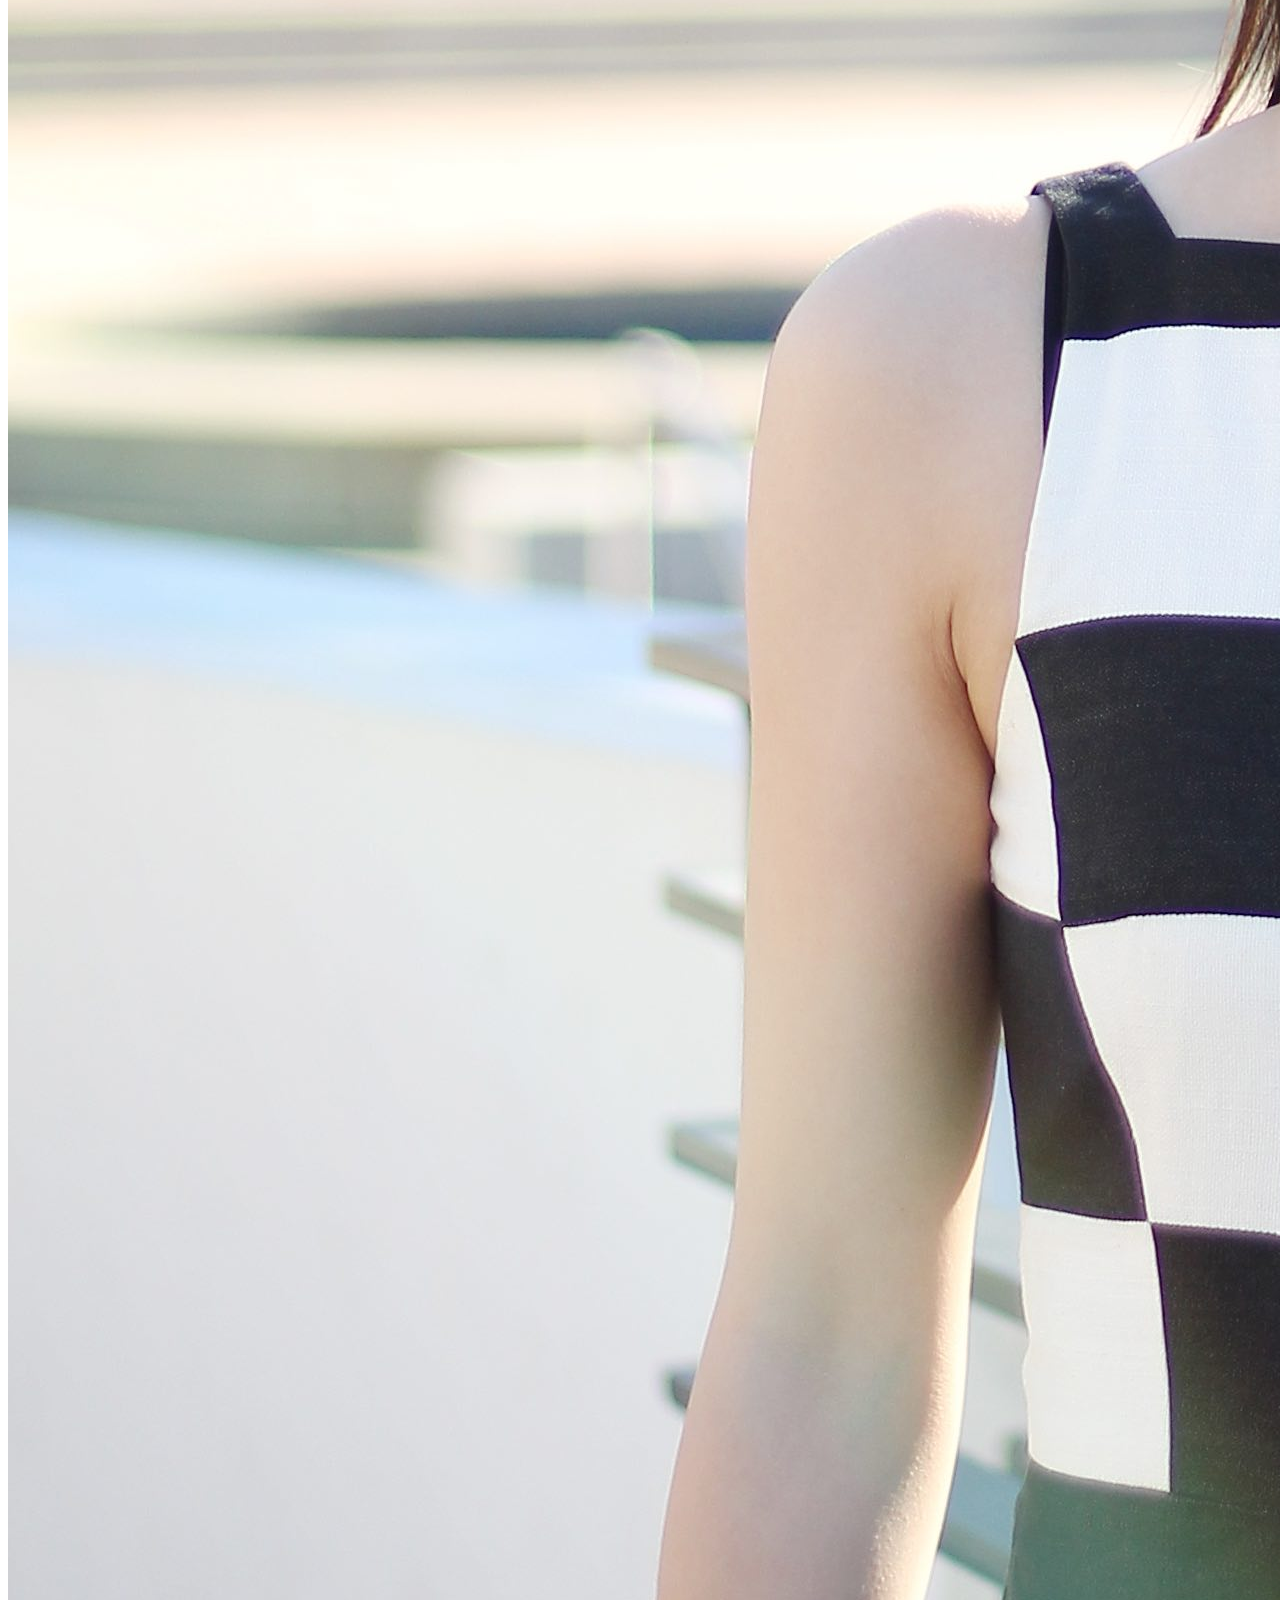
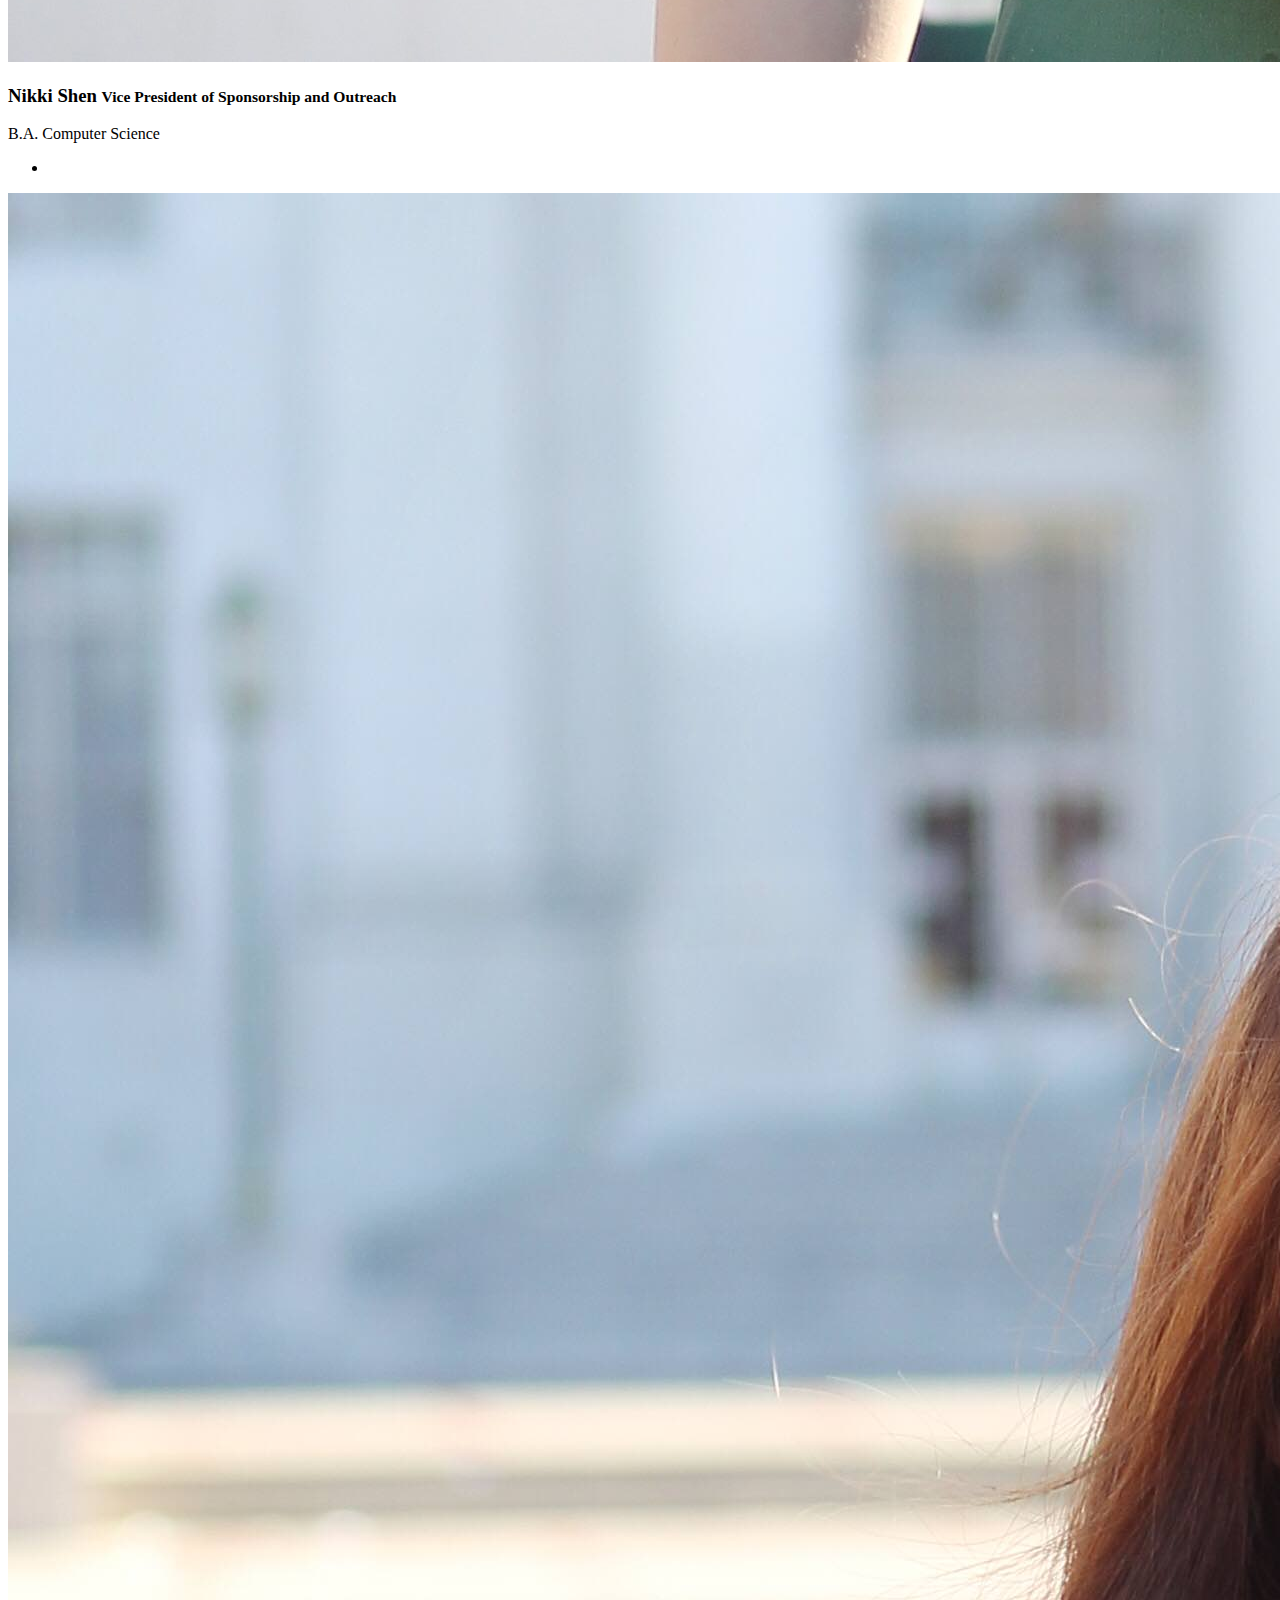
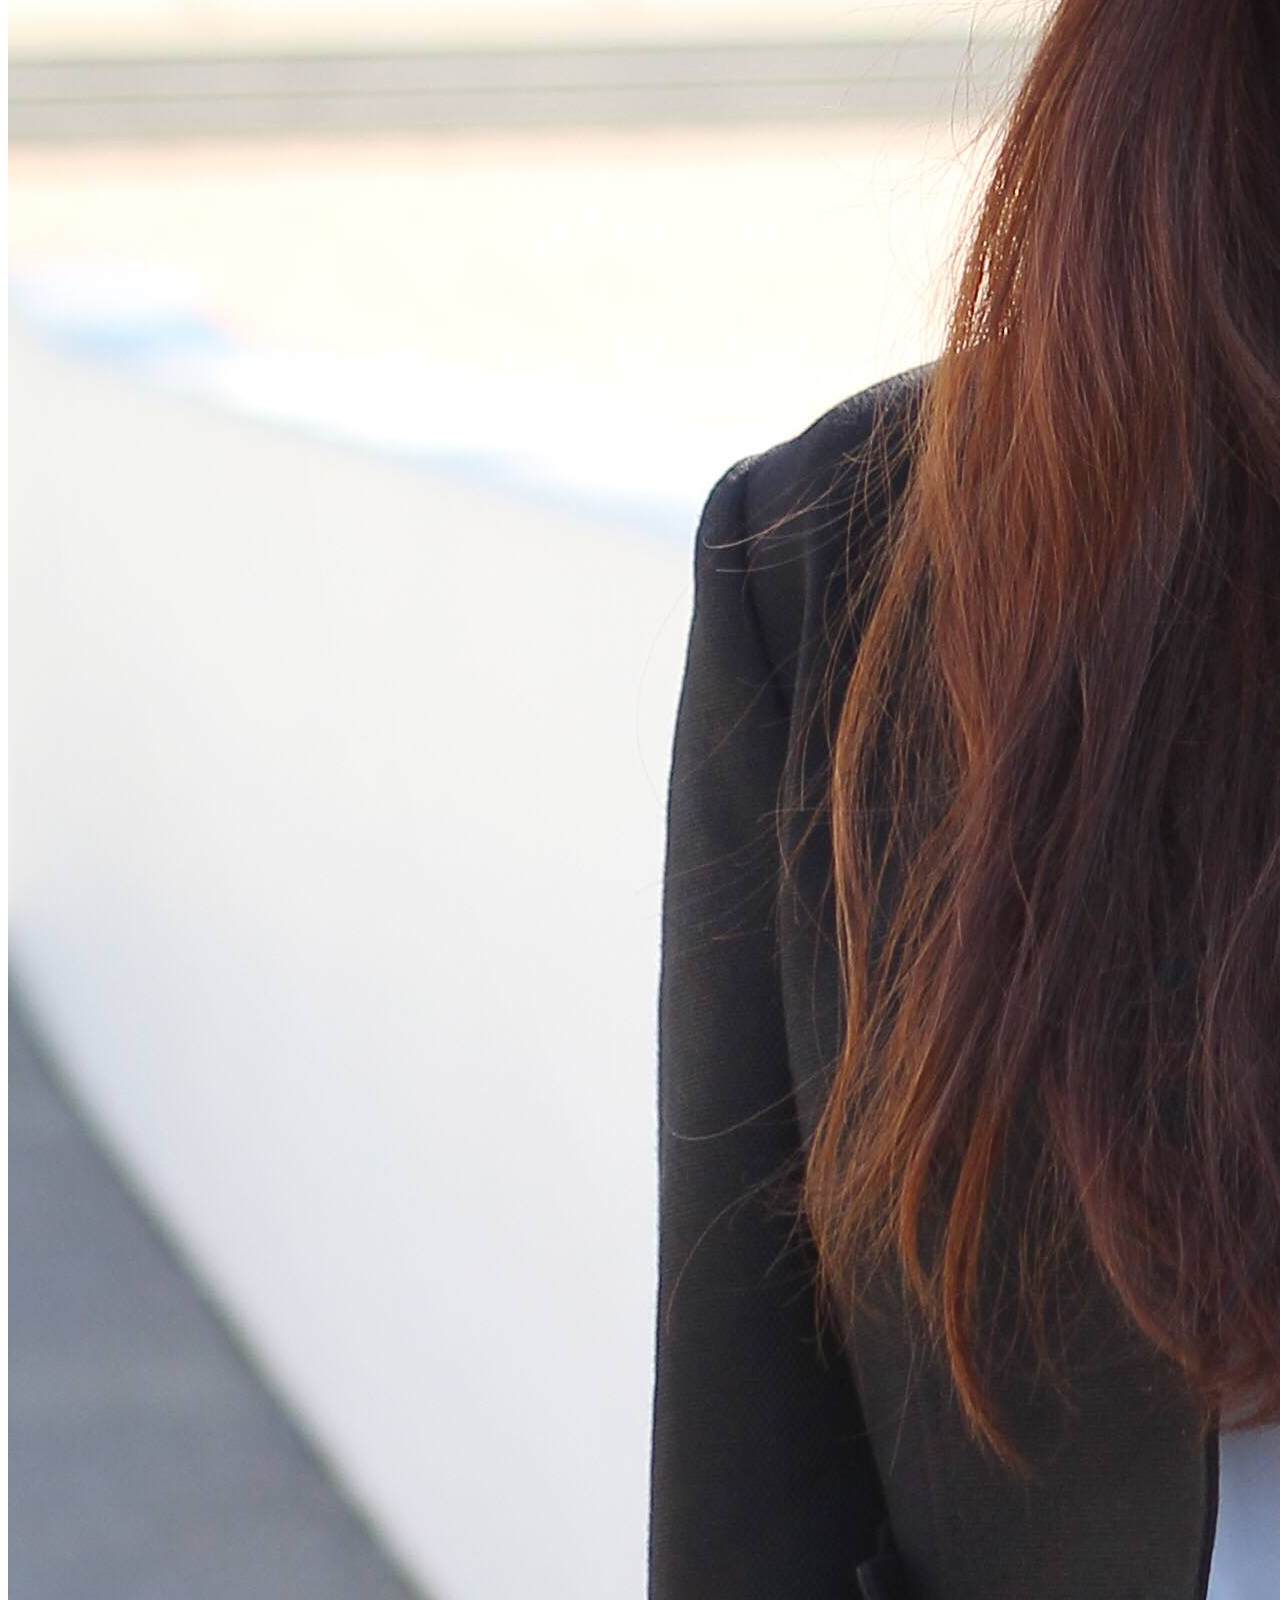
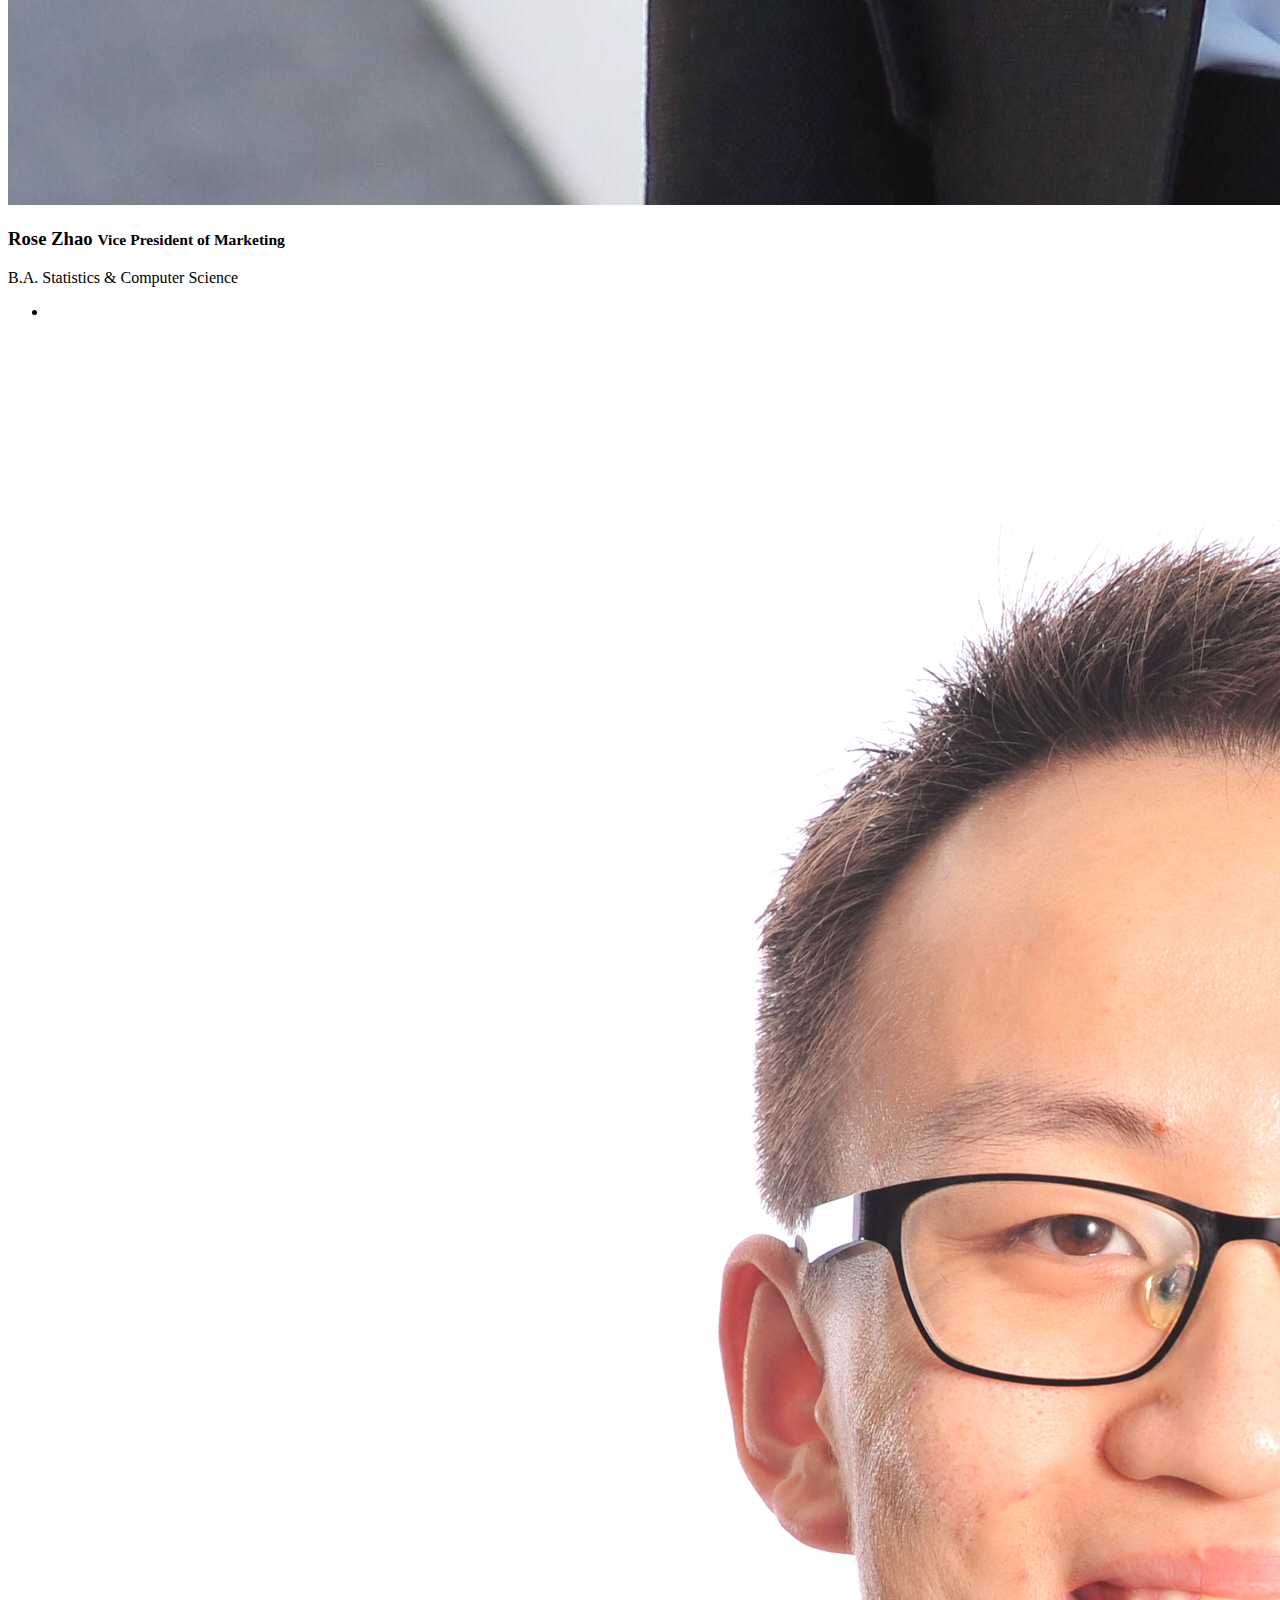
==== commit 94e1f3b2: "final update" ====
--- a/about.html
+++ b/about.html
@@ -150,9 +150,9 @@
                     Under the supervision of VP of Internal Affairs and VP of Technology, members will aid with the operational side of the organization. These tasks include planning and organizing events, socials, and meetings. In addition, members will aid with reconstructing and updating our current website to ensure easy website usability.
                 </p>
                 <br/>
-                <div><h3>Outreach Committee</h3></div>
+                <div><h3>Academic Development Committee:</h3></div>
                 <p>
-                    Under the supervision of VP of Sponsorship and Outreach and VP of Marketing, members will aid with efforts to reach out to and network with organizations outside the UC Berkeley campus for opportunities for collaboration and resources. In addition, members will aid with creatively marketing DSSB to the general student and public audience to ensure accessibility to all interested parties.
+                    Under the supervision of VP of External Affairs, members will aid in maintaining relationships and initiating collaborations between DSSB and organizations within the UC Berkeley campus. Members also help teach data science workshops throughout the semester such as SQL, Python, and R.
                 </p>
             </div>
         </div>
@@ -218,7 +218,7 @@
 
             <div class="col-sm-3">
                 <div class="thumbnail-style">
-                    <img alt="" src="assets/img/team/default.png" class="img-responsive profile-img">
+                    <img alt="" src="assets/img/team/junyu_wang.jpeg" class="img-responsive" style="padding-bottom: 30px">
                     <h3><a>Junyu Wang</a> <small>Vice President of Technology</small></h3>
                     <p>B.A. Computer Science</p>
                     <ul class="list-unstyled list-inline team-socail">
--- a/assets/css/custom.css
+++ b/assets/css/custom.css
@@ -0,0 +1,19 @@
+/* Add here all your css styles (customizations) */
+#brand-image
+    {
+        height: 54px;
+    }
+
+/* custom css */
+#sp-16-projects {
+	display: none;
+	transition: display 100ms;
+}
+
+#sp-16-projects-headline:hover {
+	cursor: pointer;
+}
+
+a.action-link {
+	text-decoration: none;
+}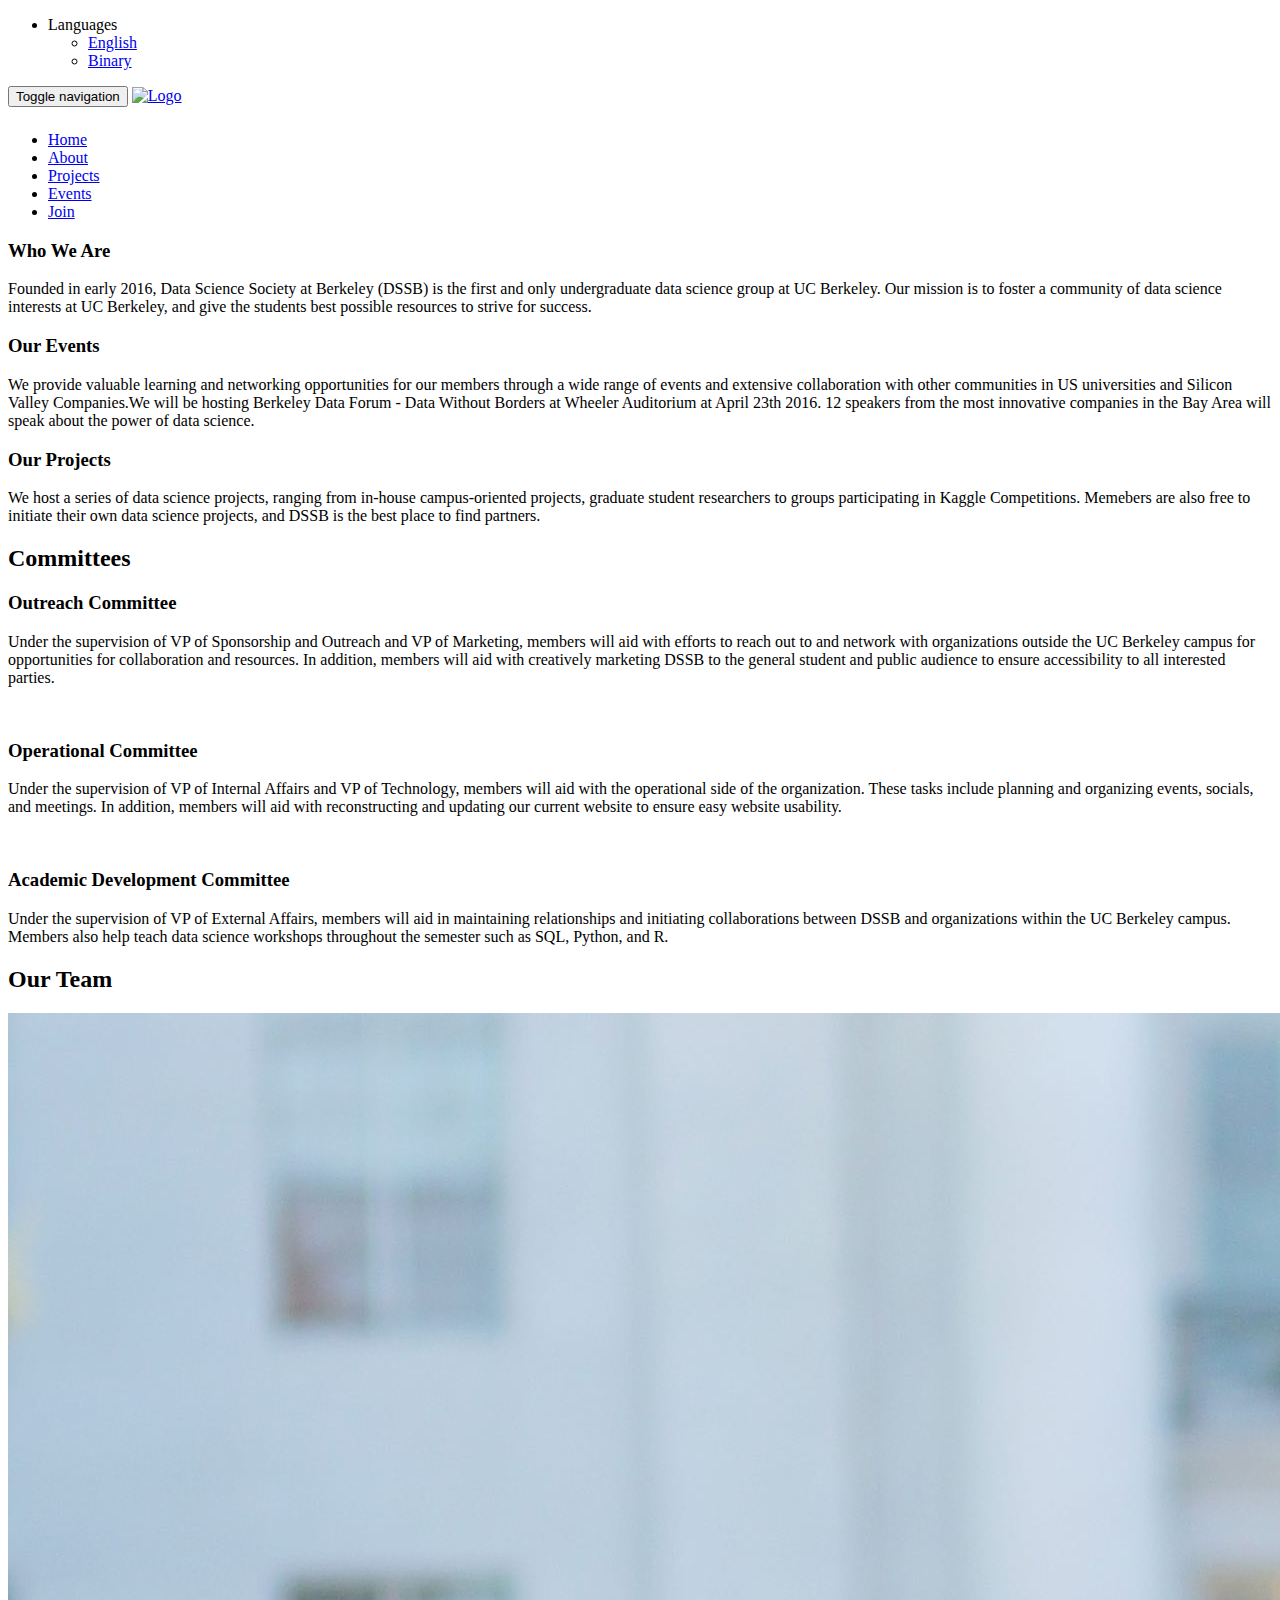
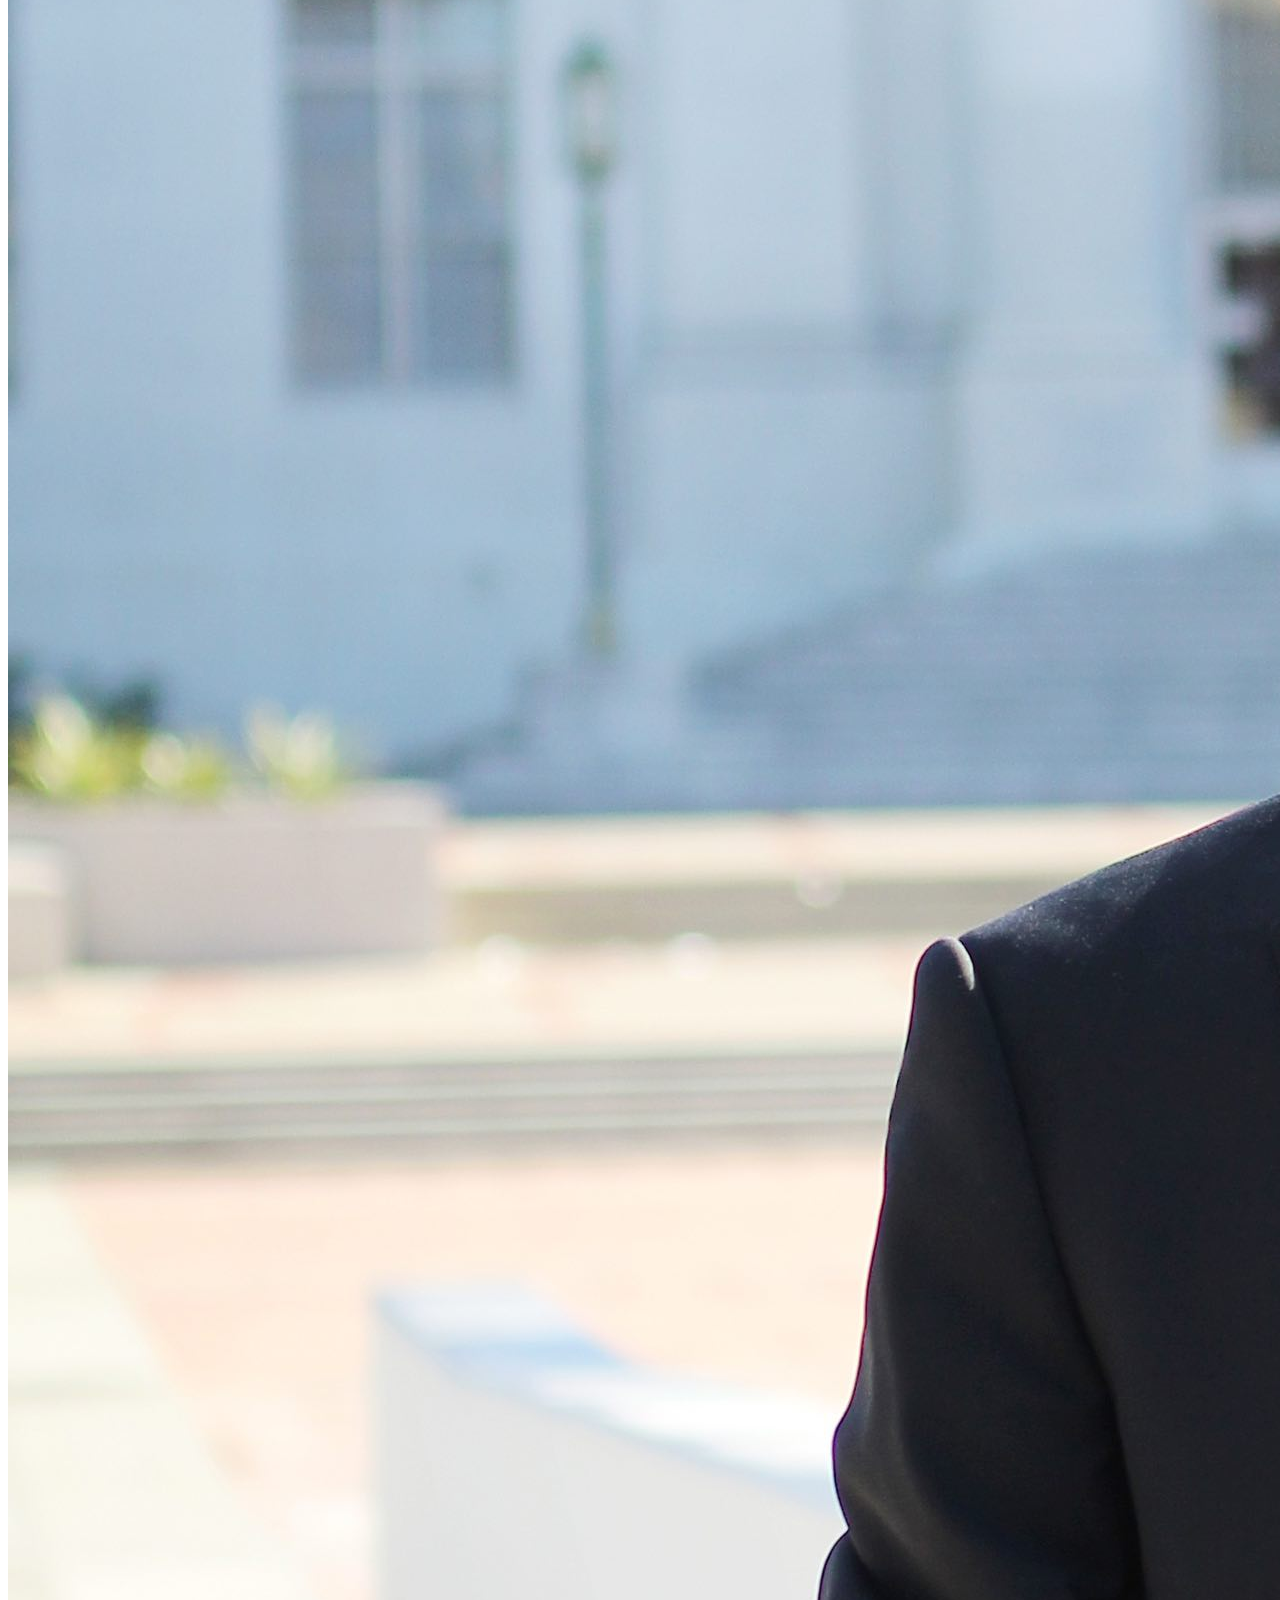
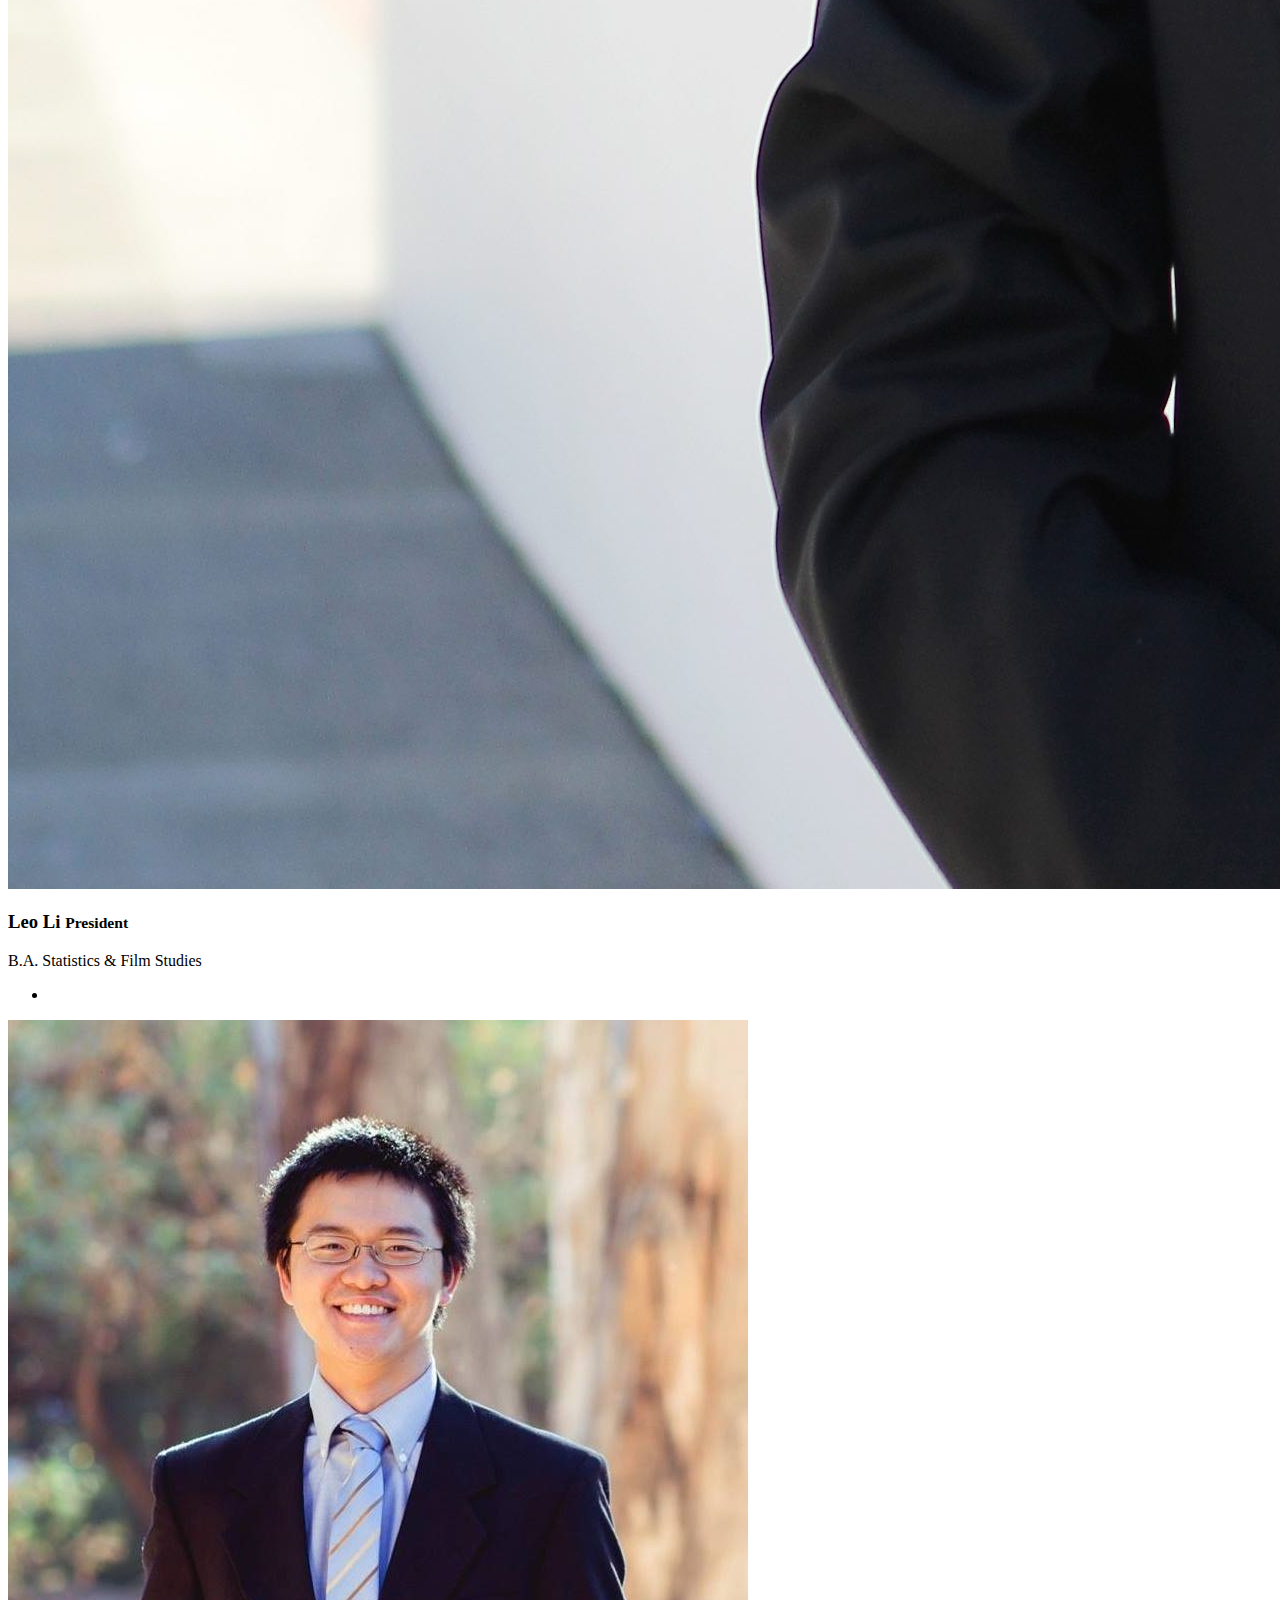
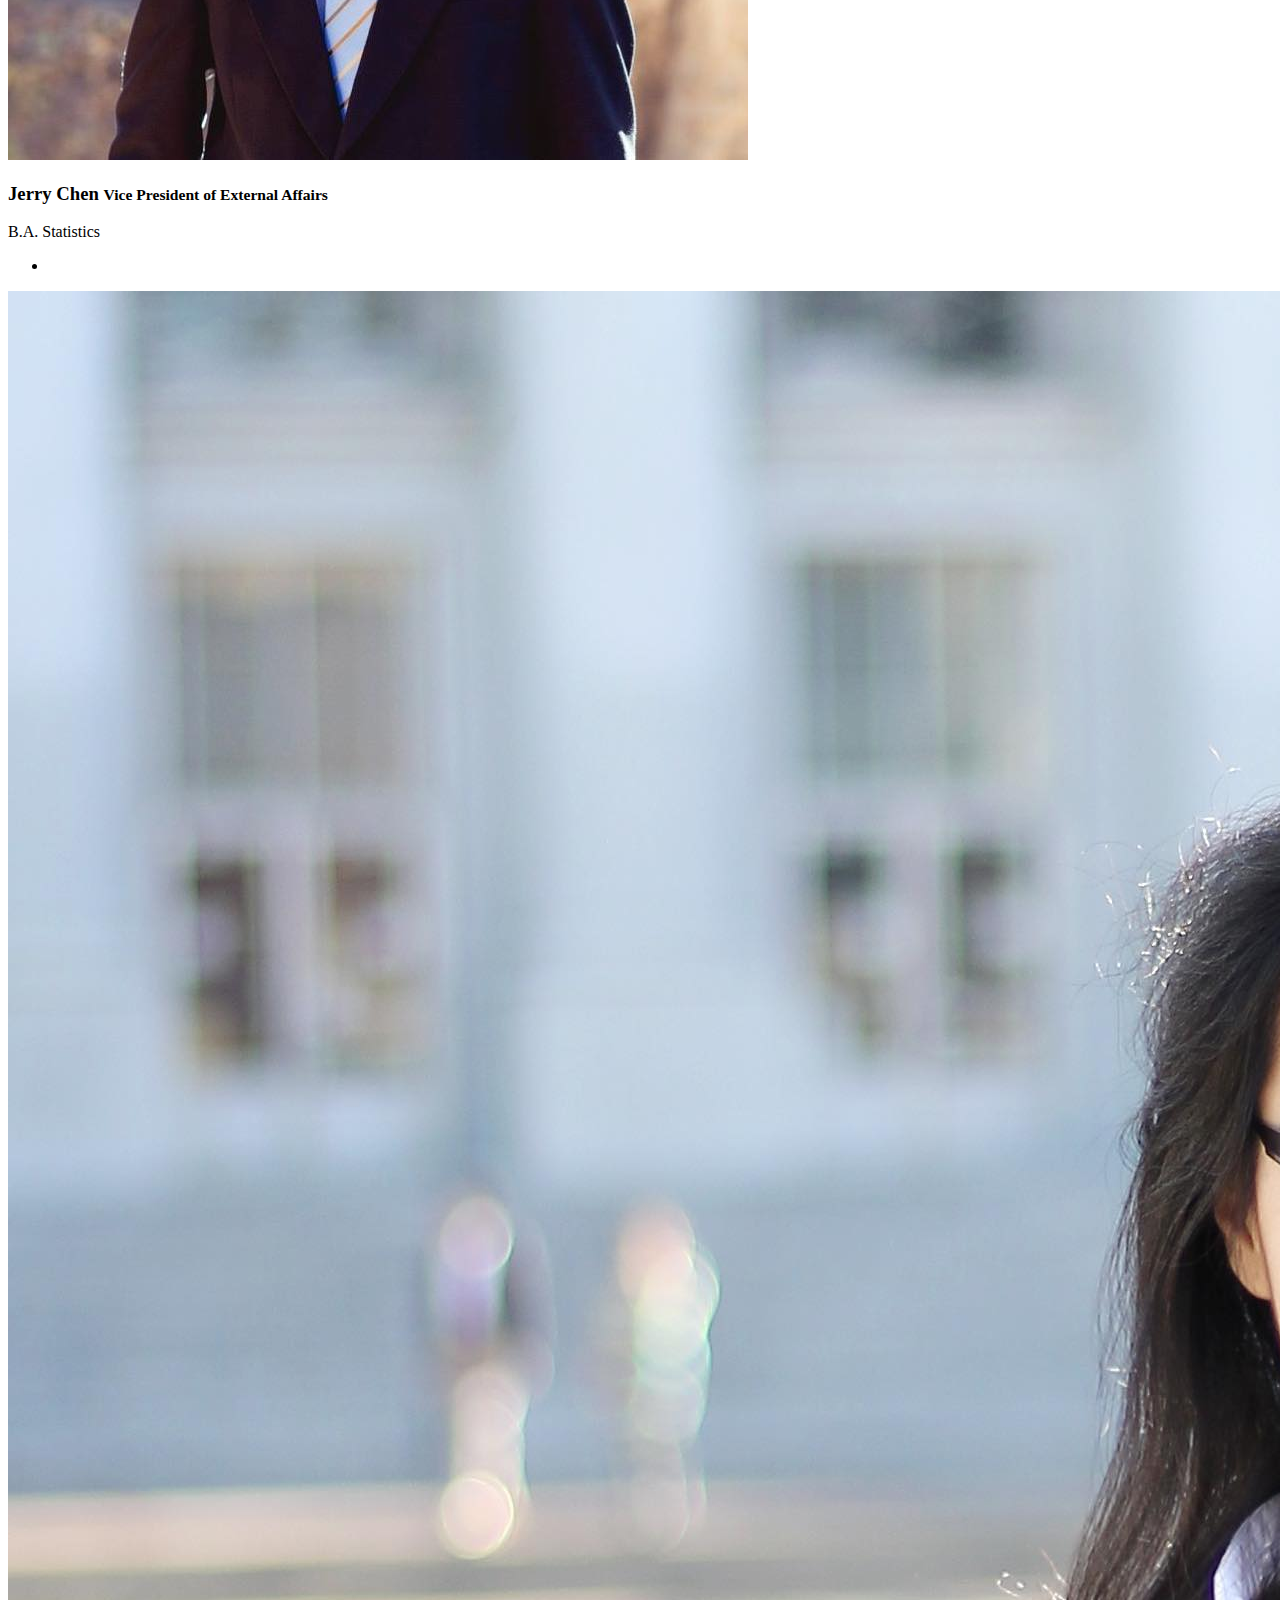
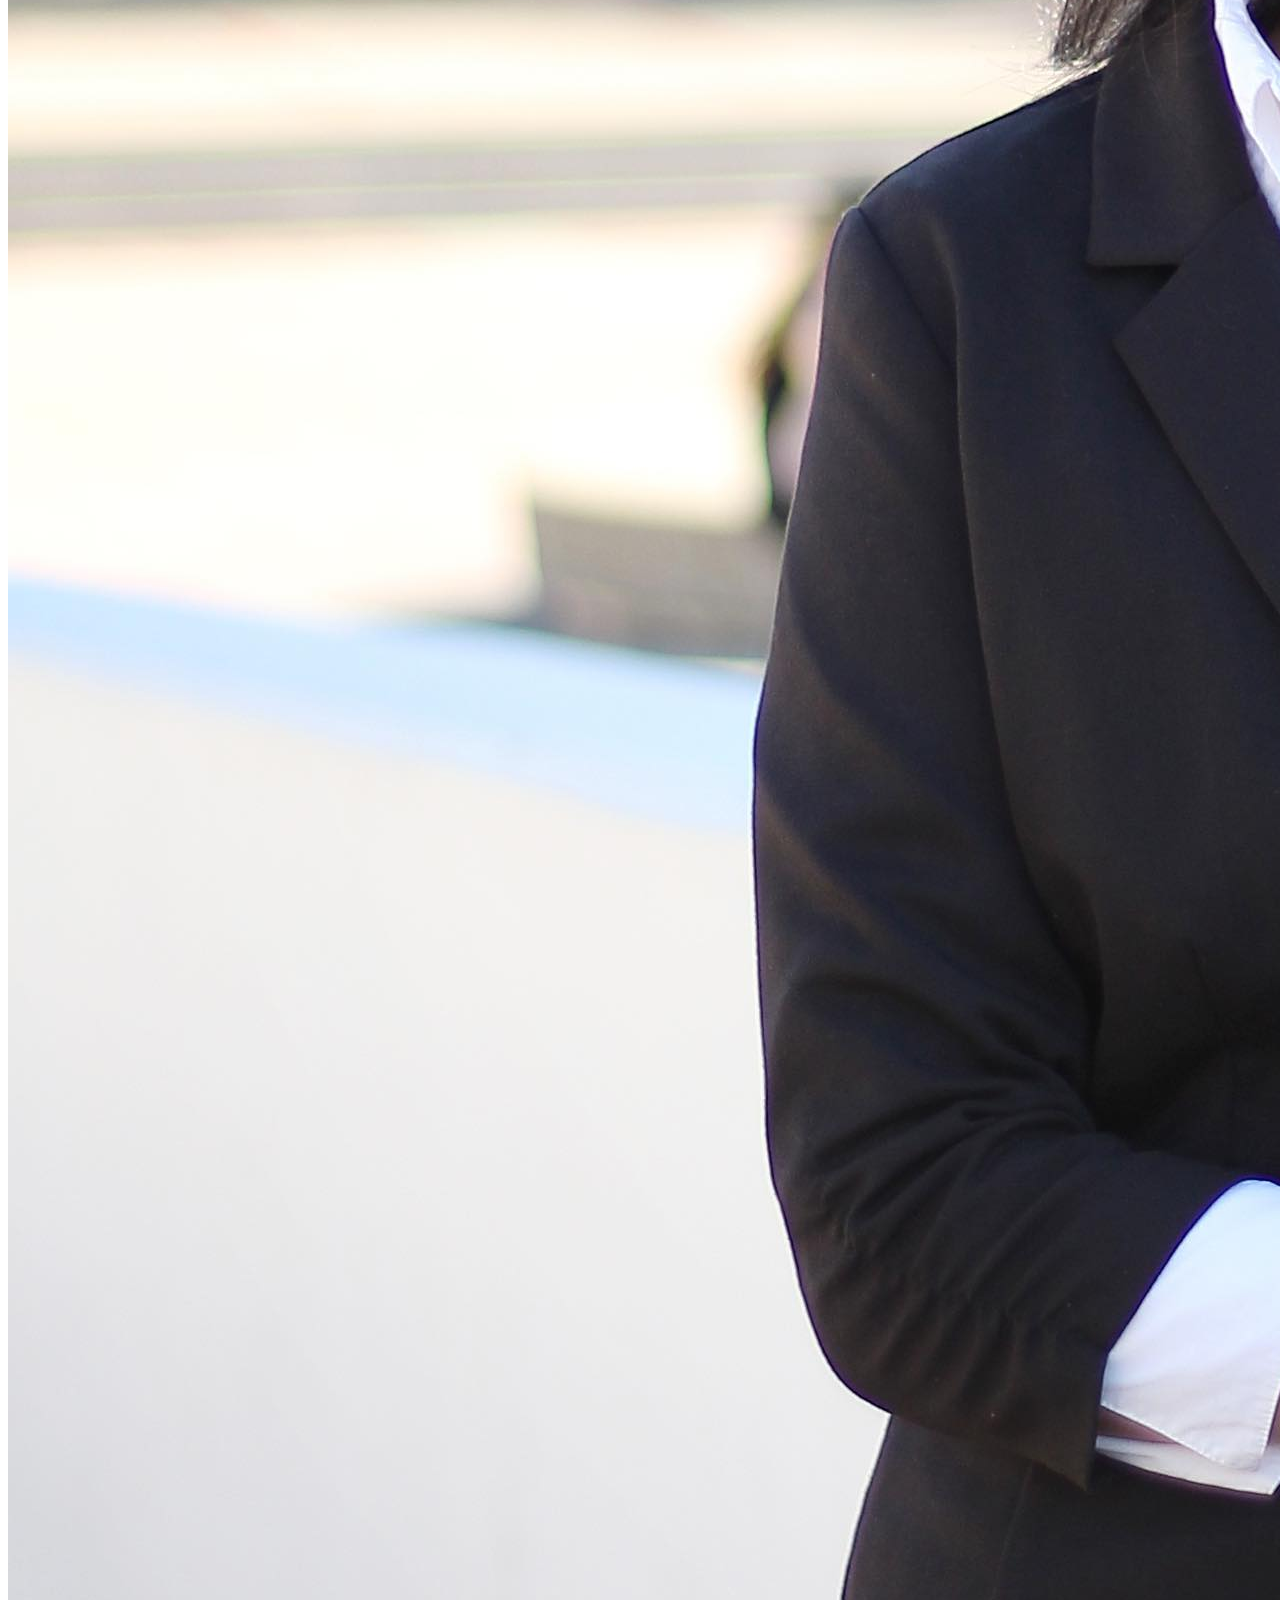
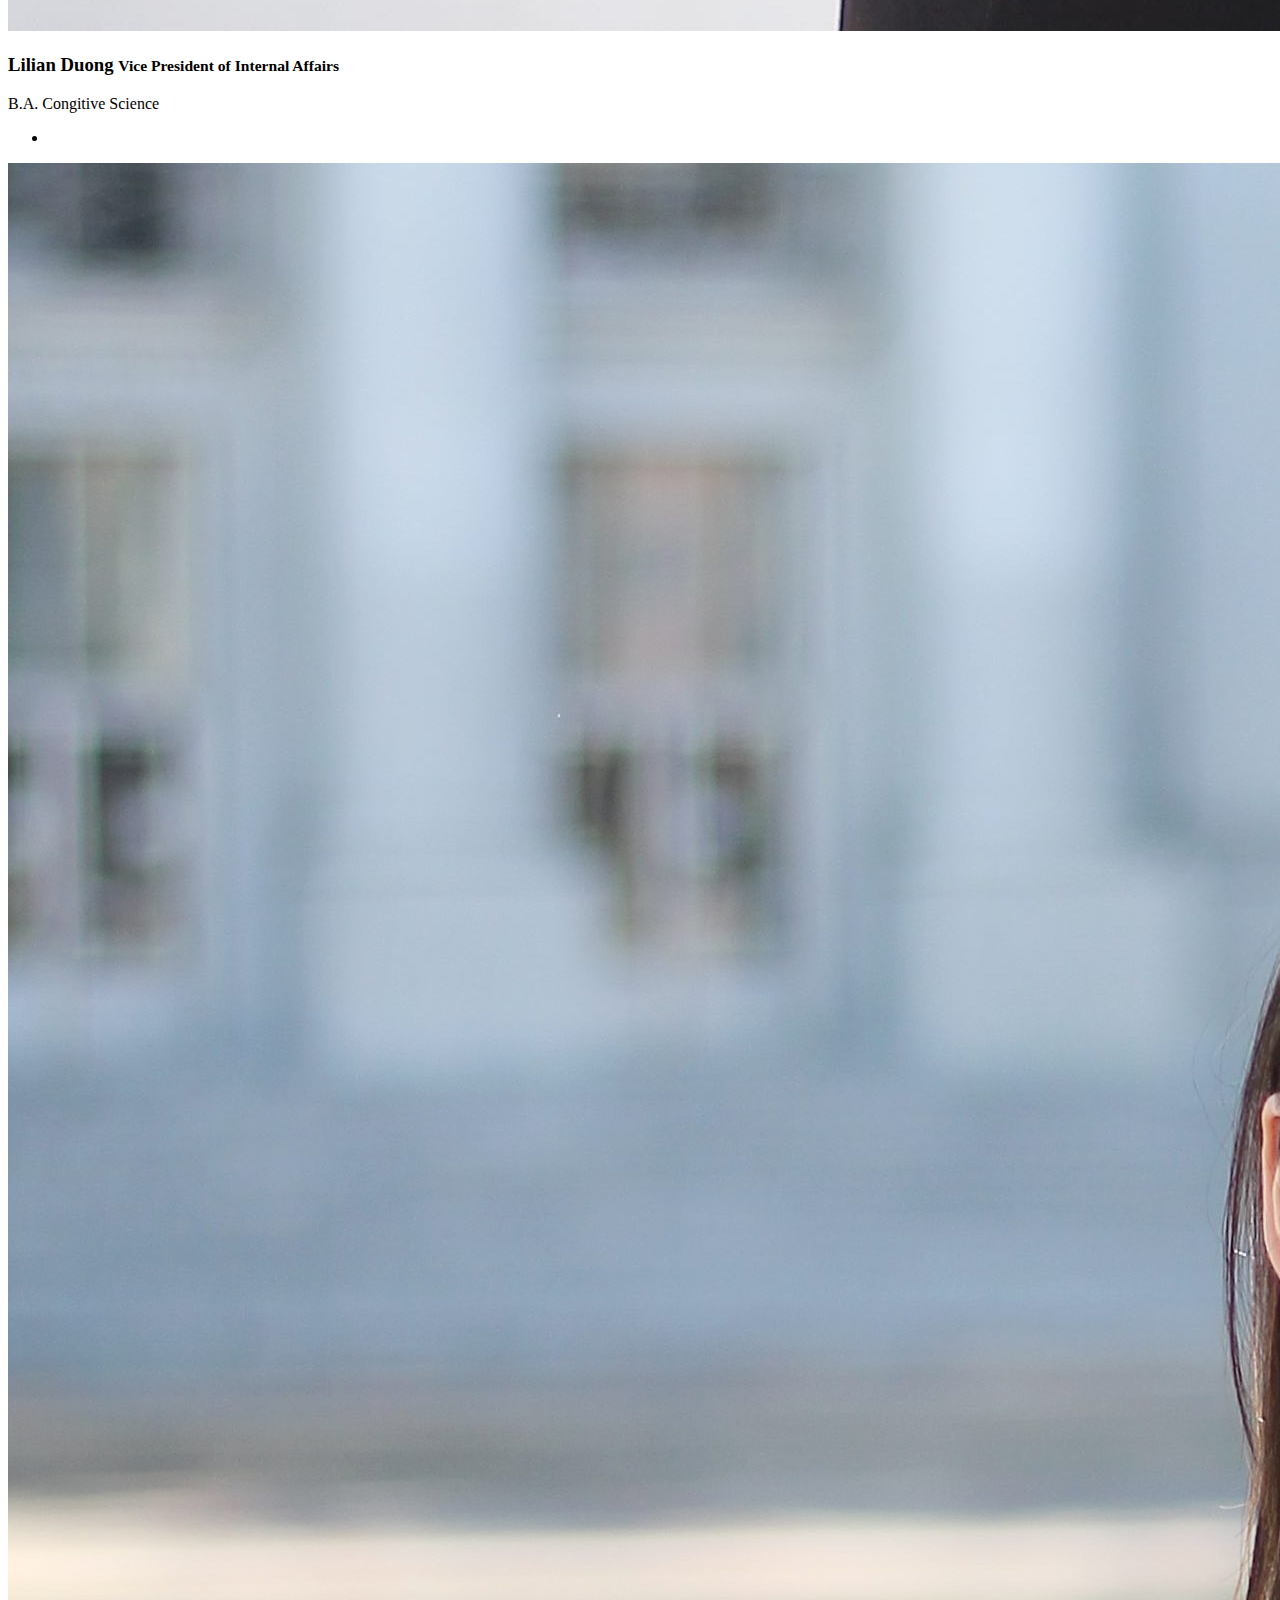
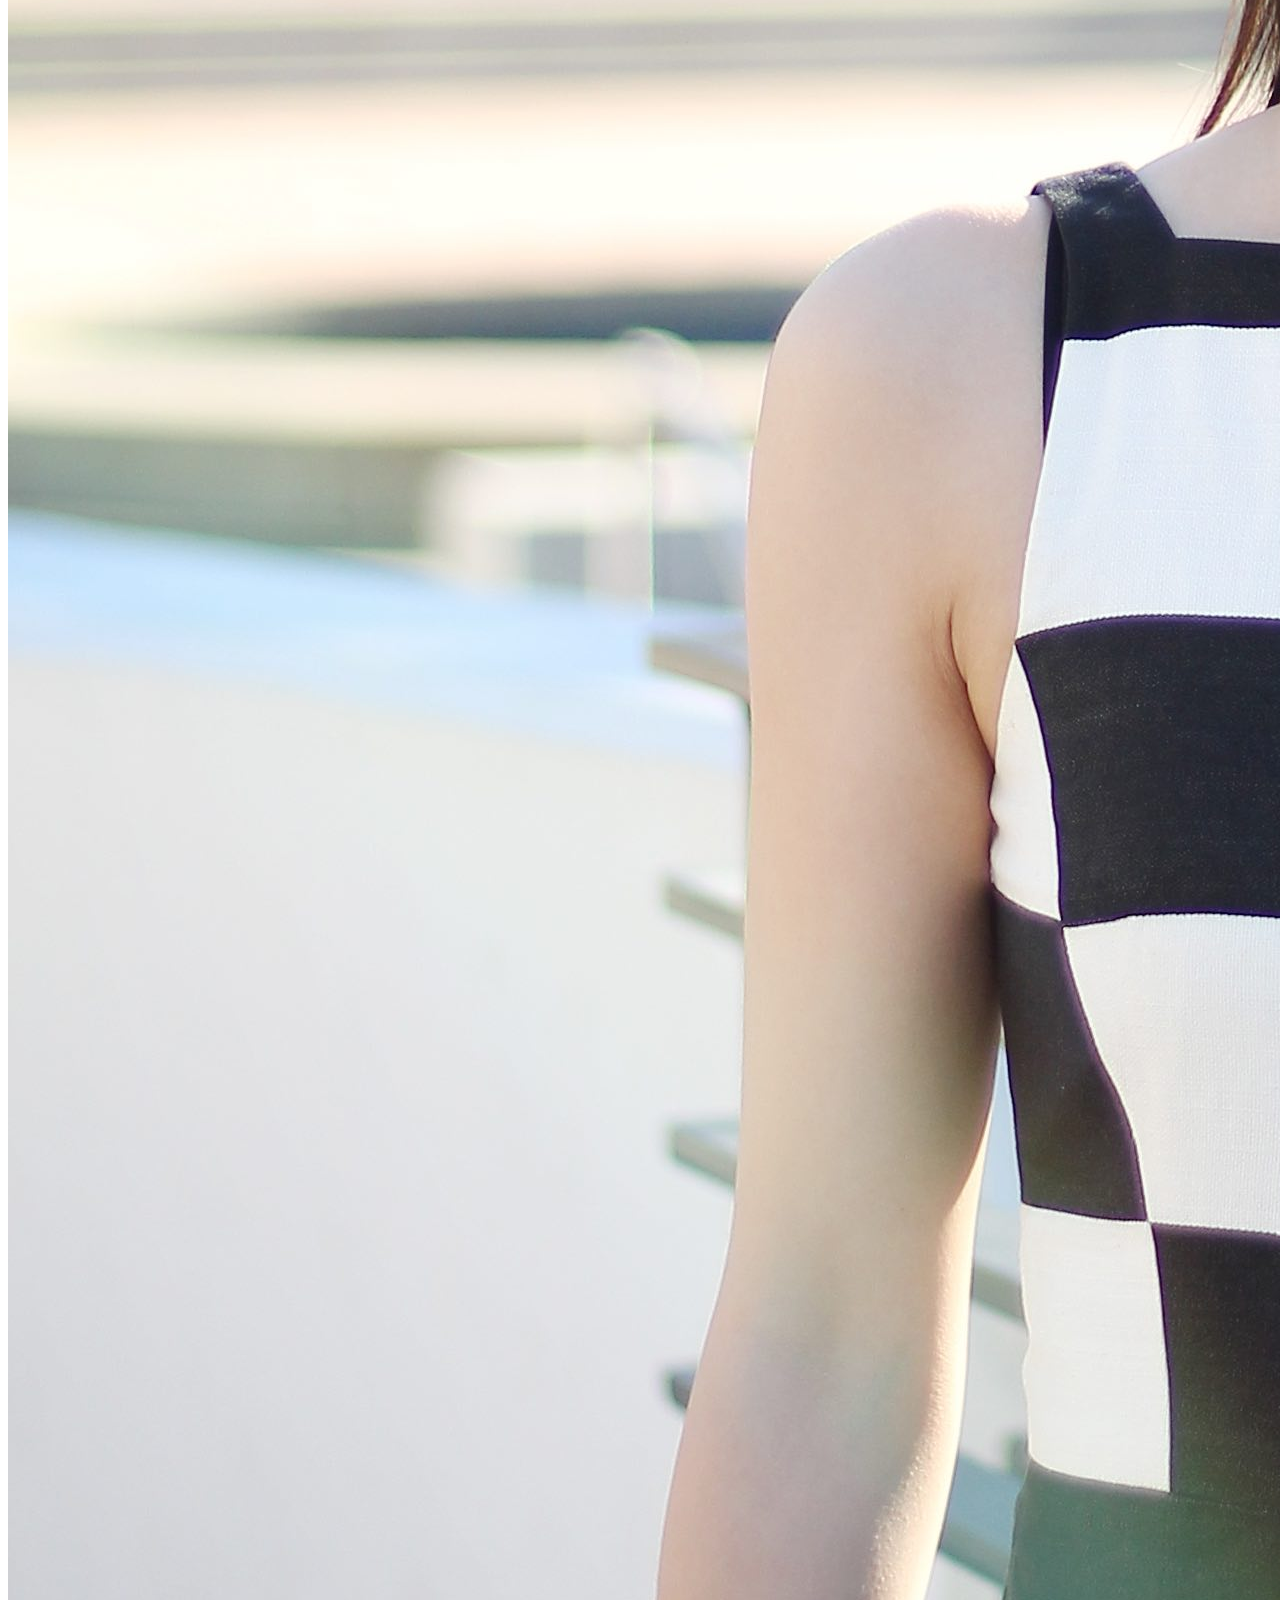
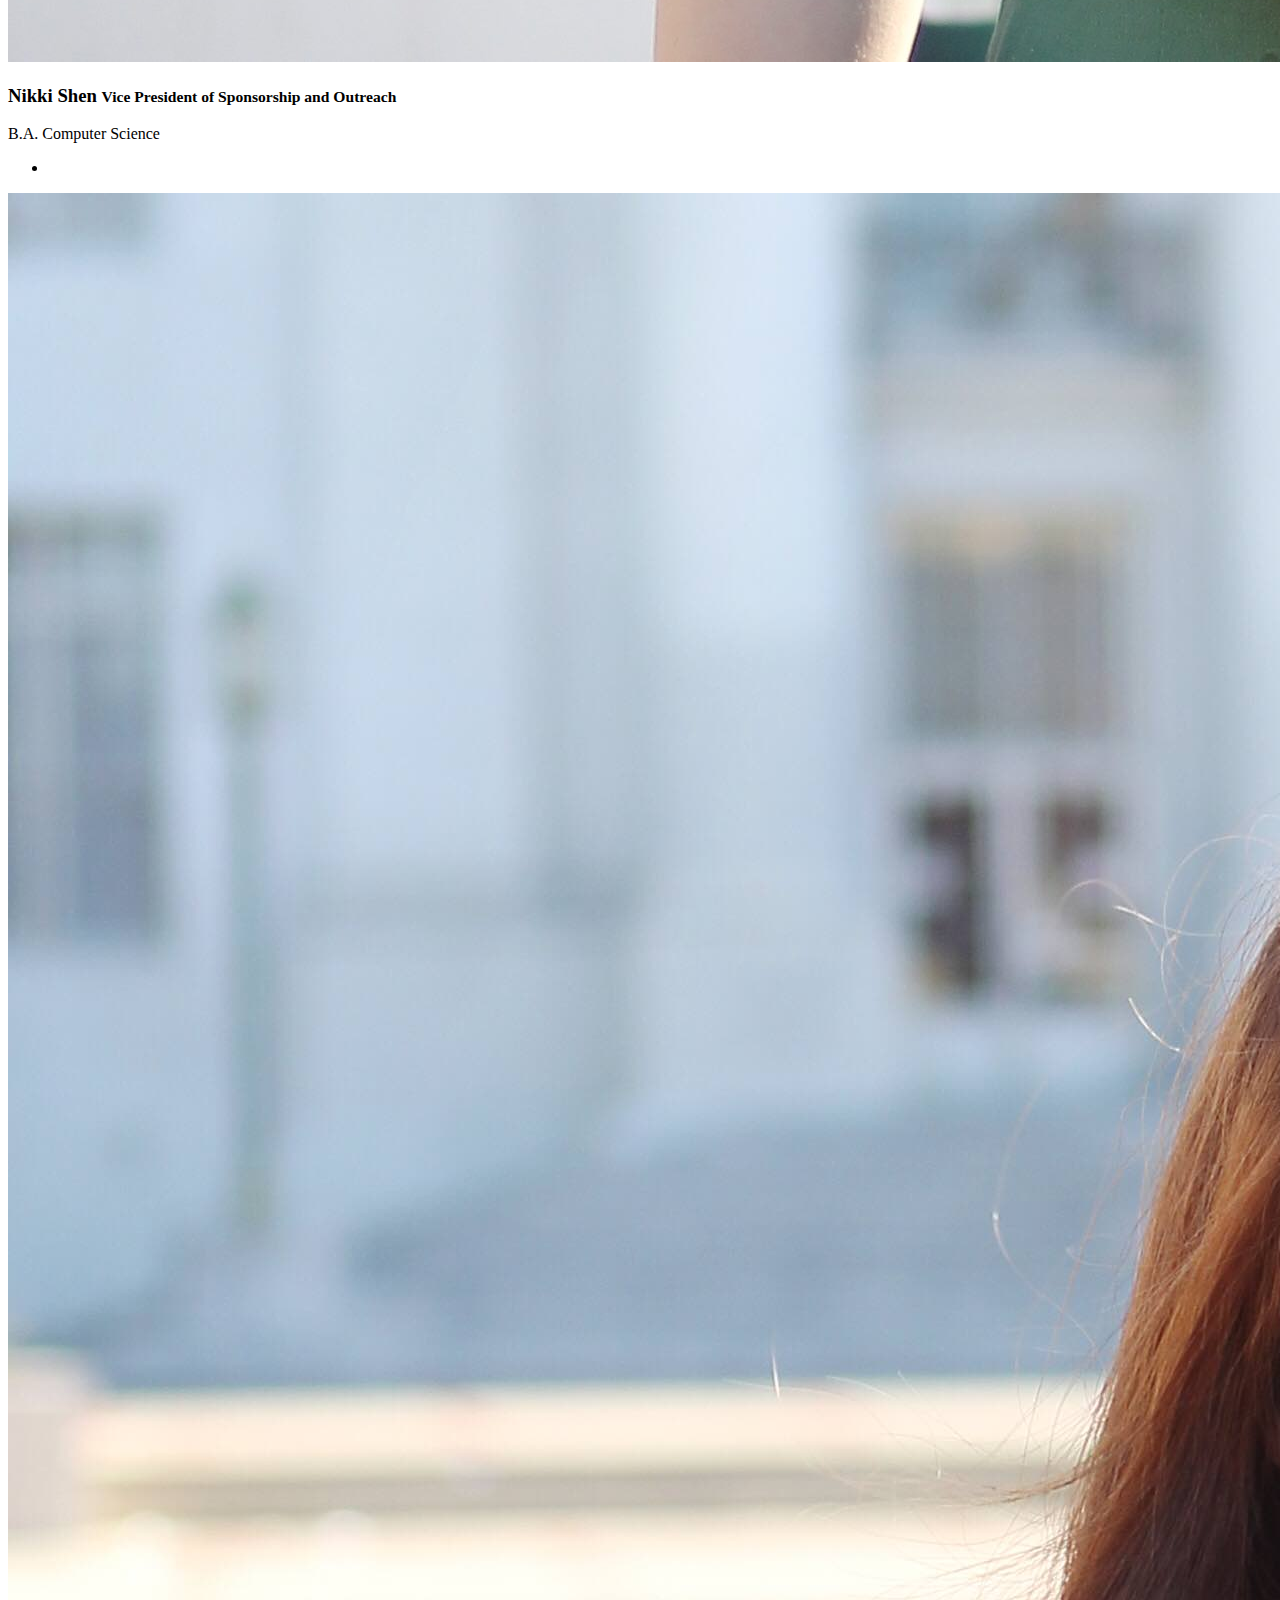
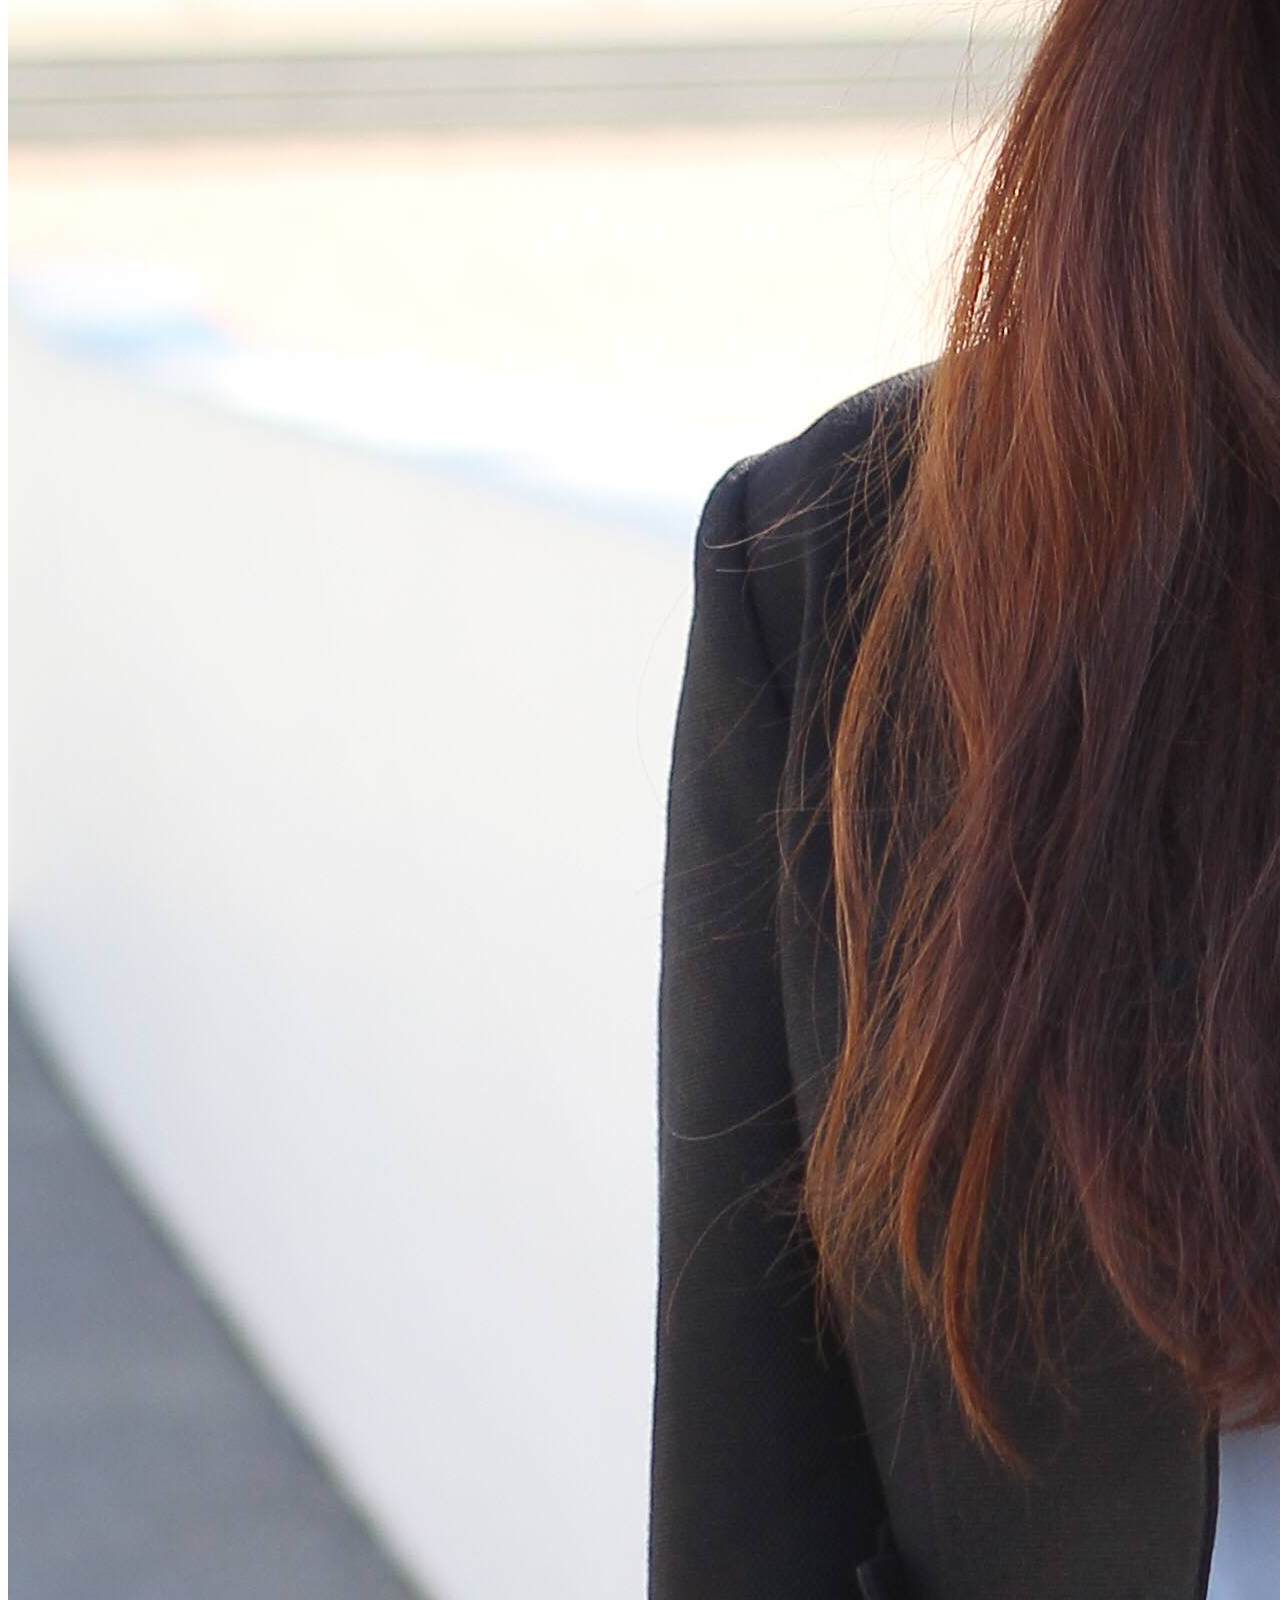
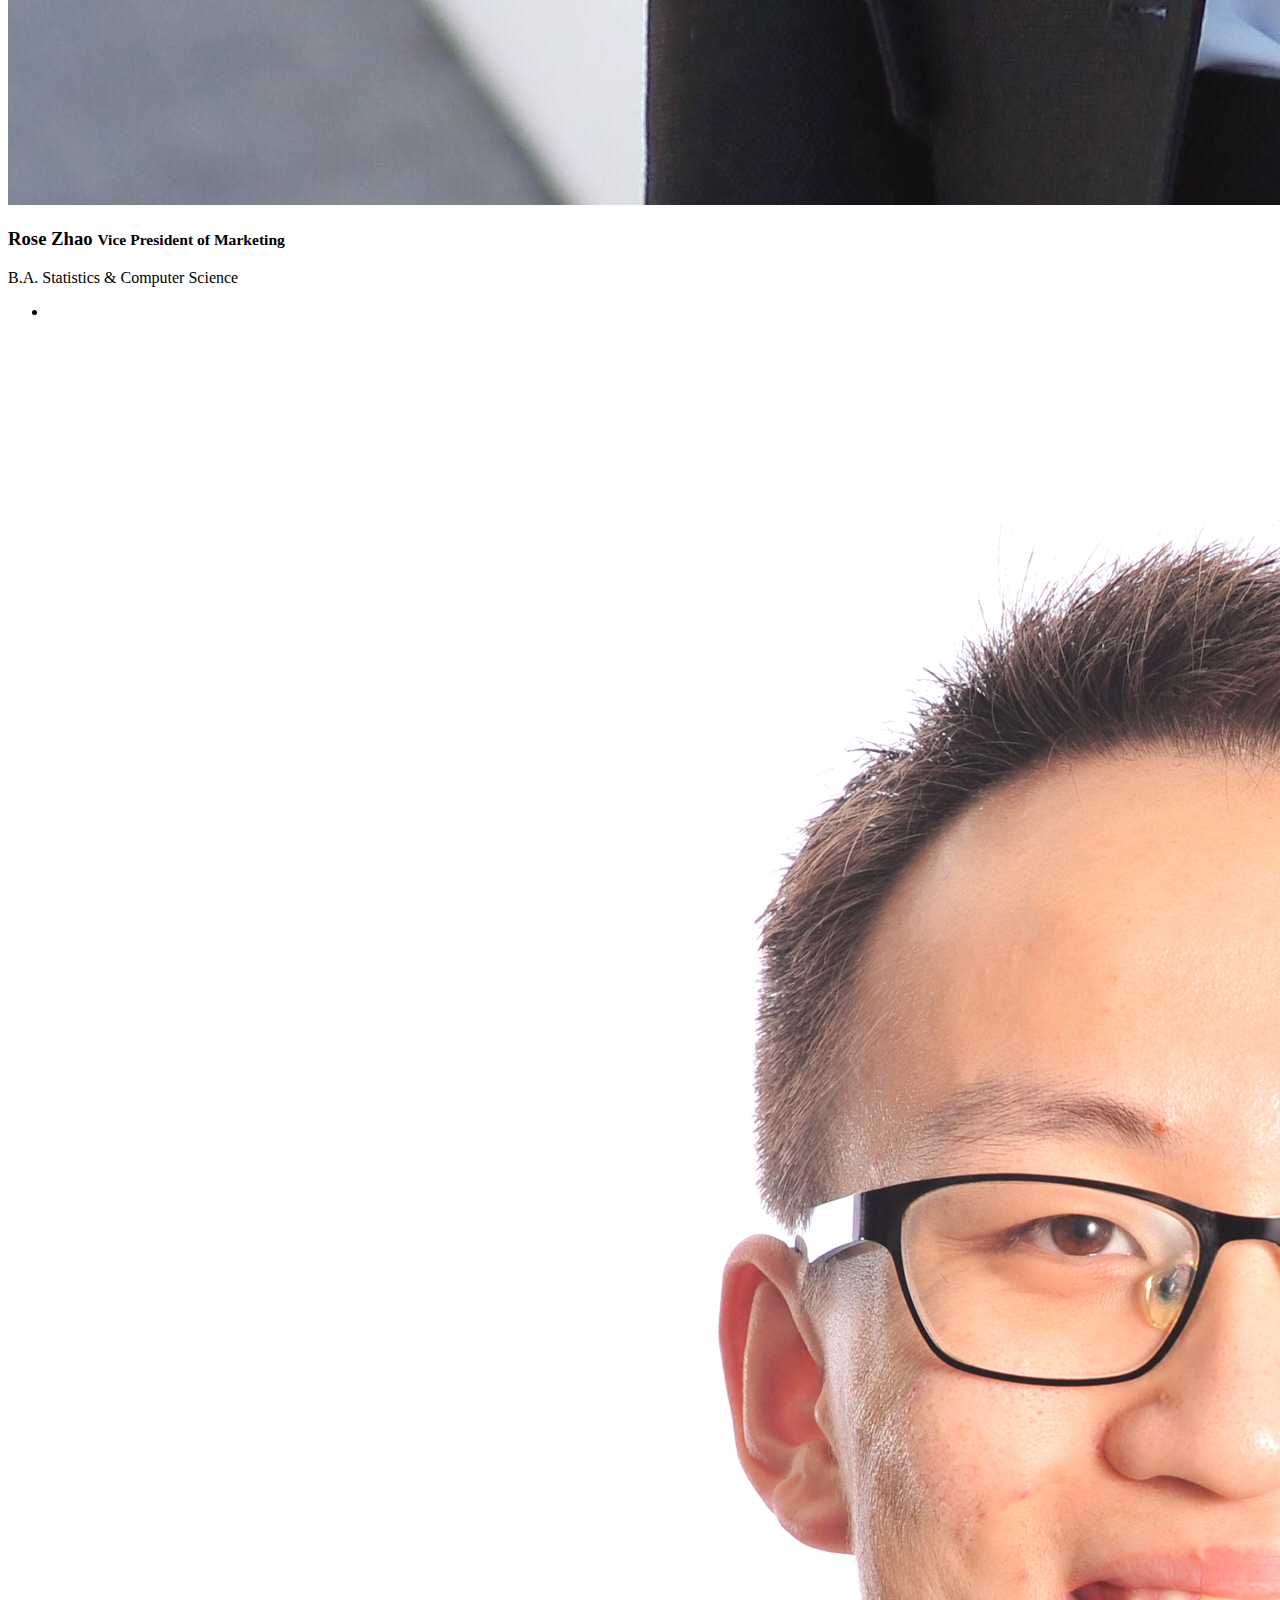
==== commit 46bc060c: "minor fix" ====
--- a/about.html
+++ b/about.html
@@ -150,7 +150,7 @@
                     Under the supervision of VP of Internal Affairs and VP of Technology, members will aid with the operational side of the organization. These tasks include planning and organizing events, socials, and meetings. In addition, members will aid with reconstructing and updating our current website to ensure easy website usability.
                 </p>
                 <br/>
-                <div><h3>Academic Development Committee:</h3></div>
+                <div><h3>Academic Development Committee</h3></div>
                 <p>
                     Under the supervision of VP of External Affairs, members will aid in maintaining relationships and initiating collaborations between DSSB and organizations within the UC Berkeley campus. Members also help teach data science workshops throughout the semester such as SQL, Python, and R.
                 </p>
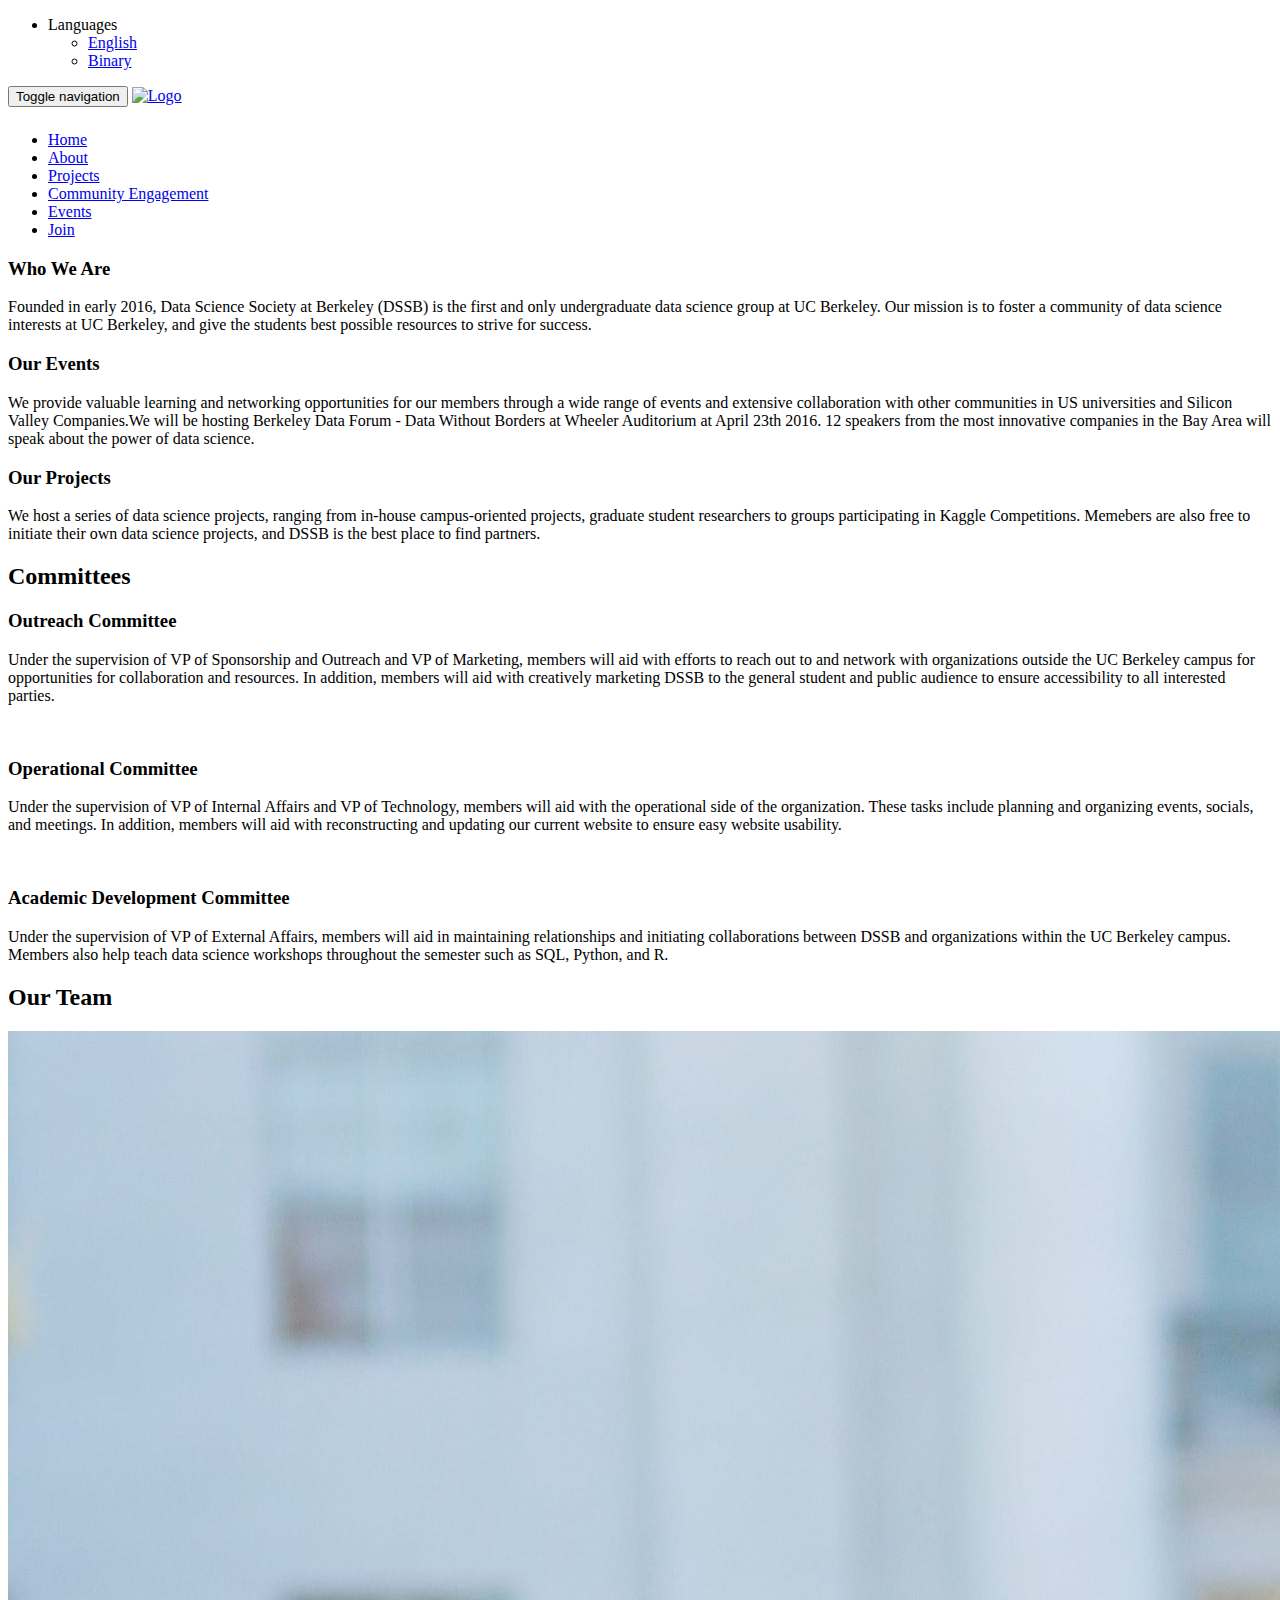
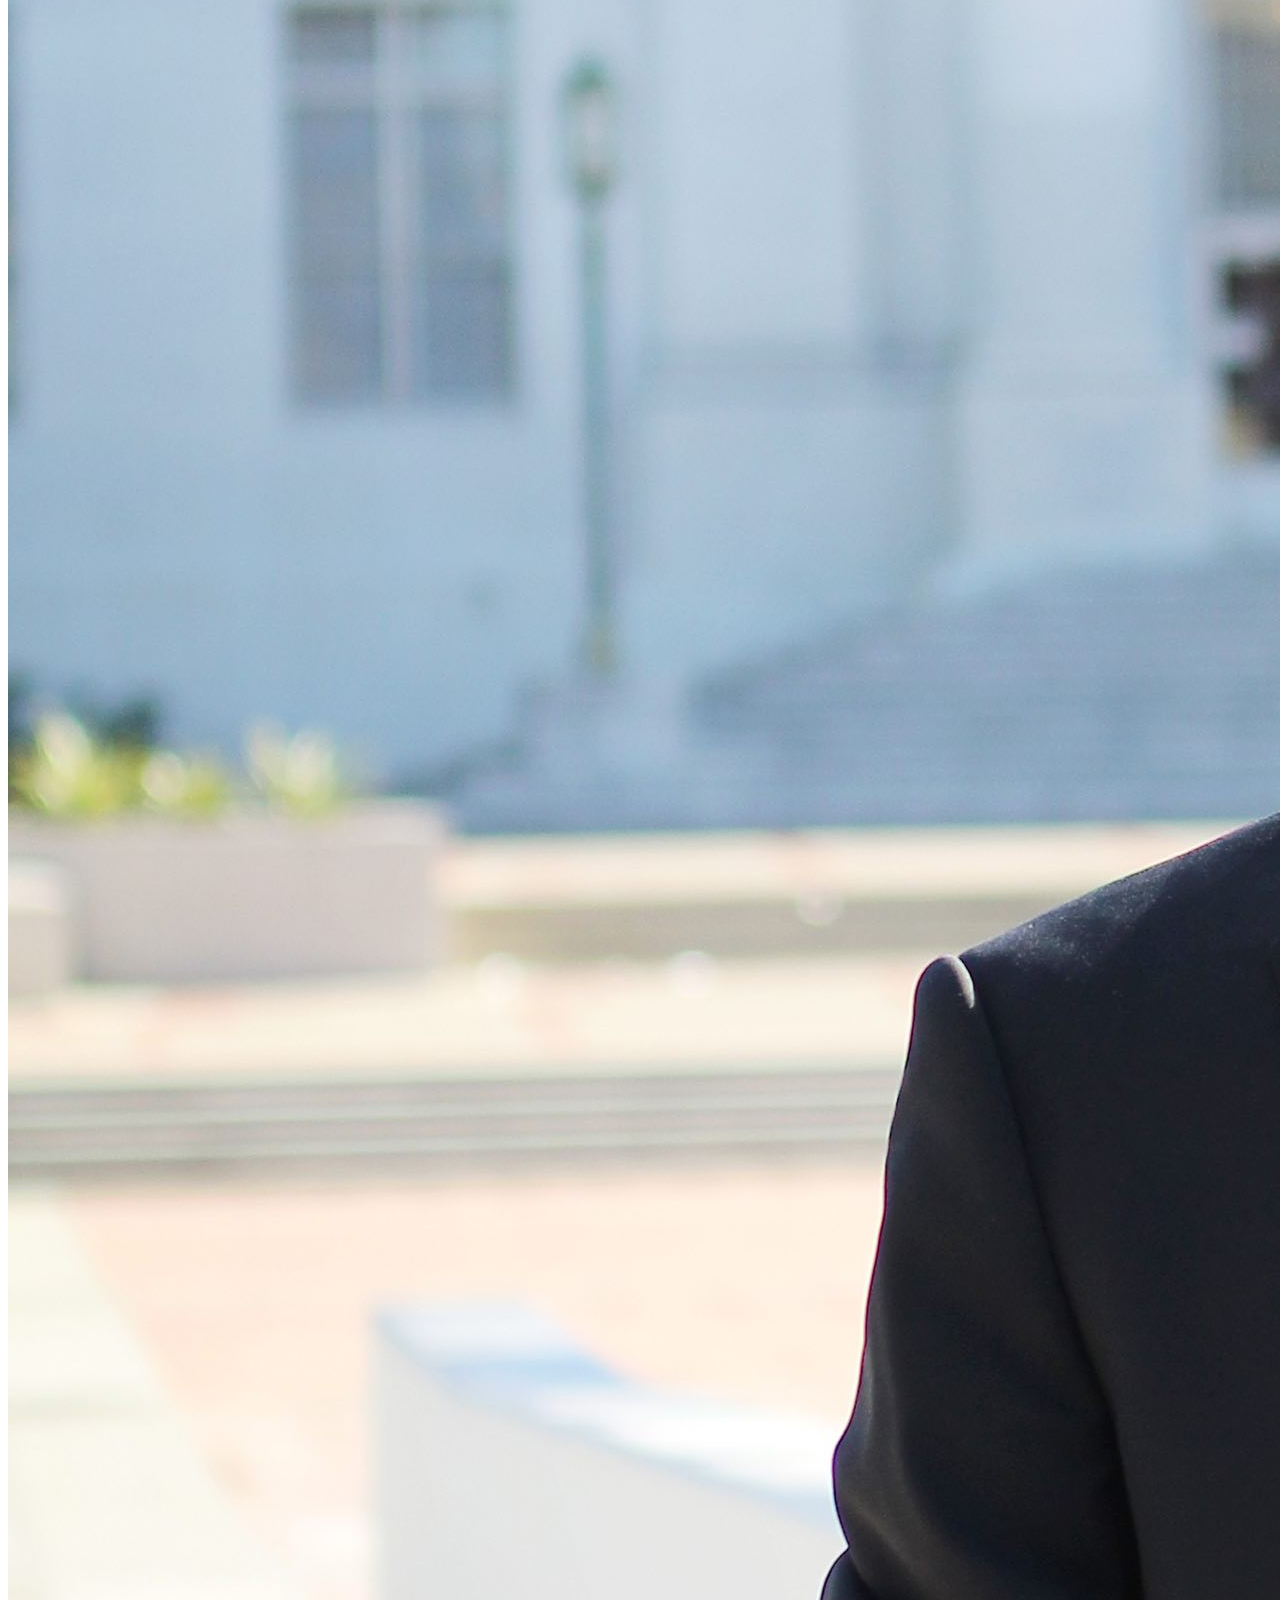
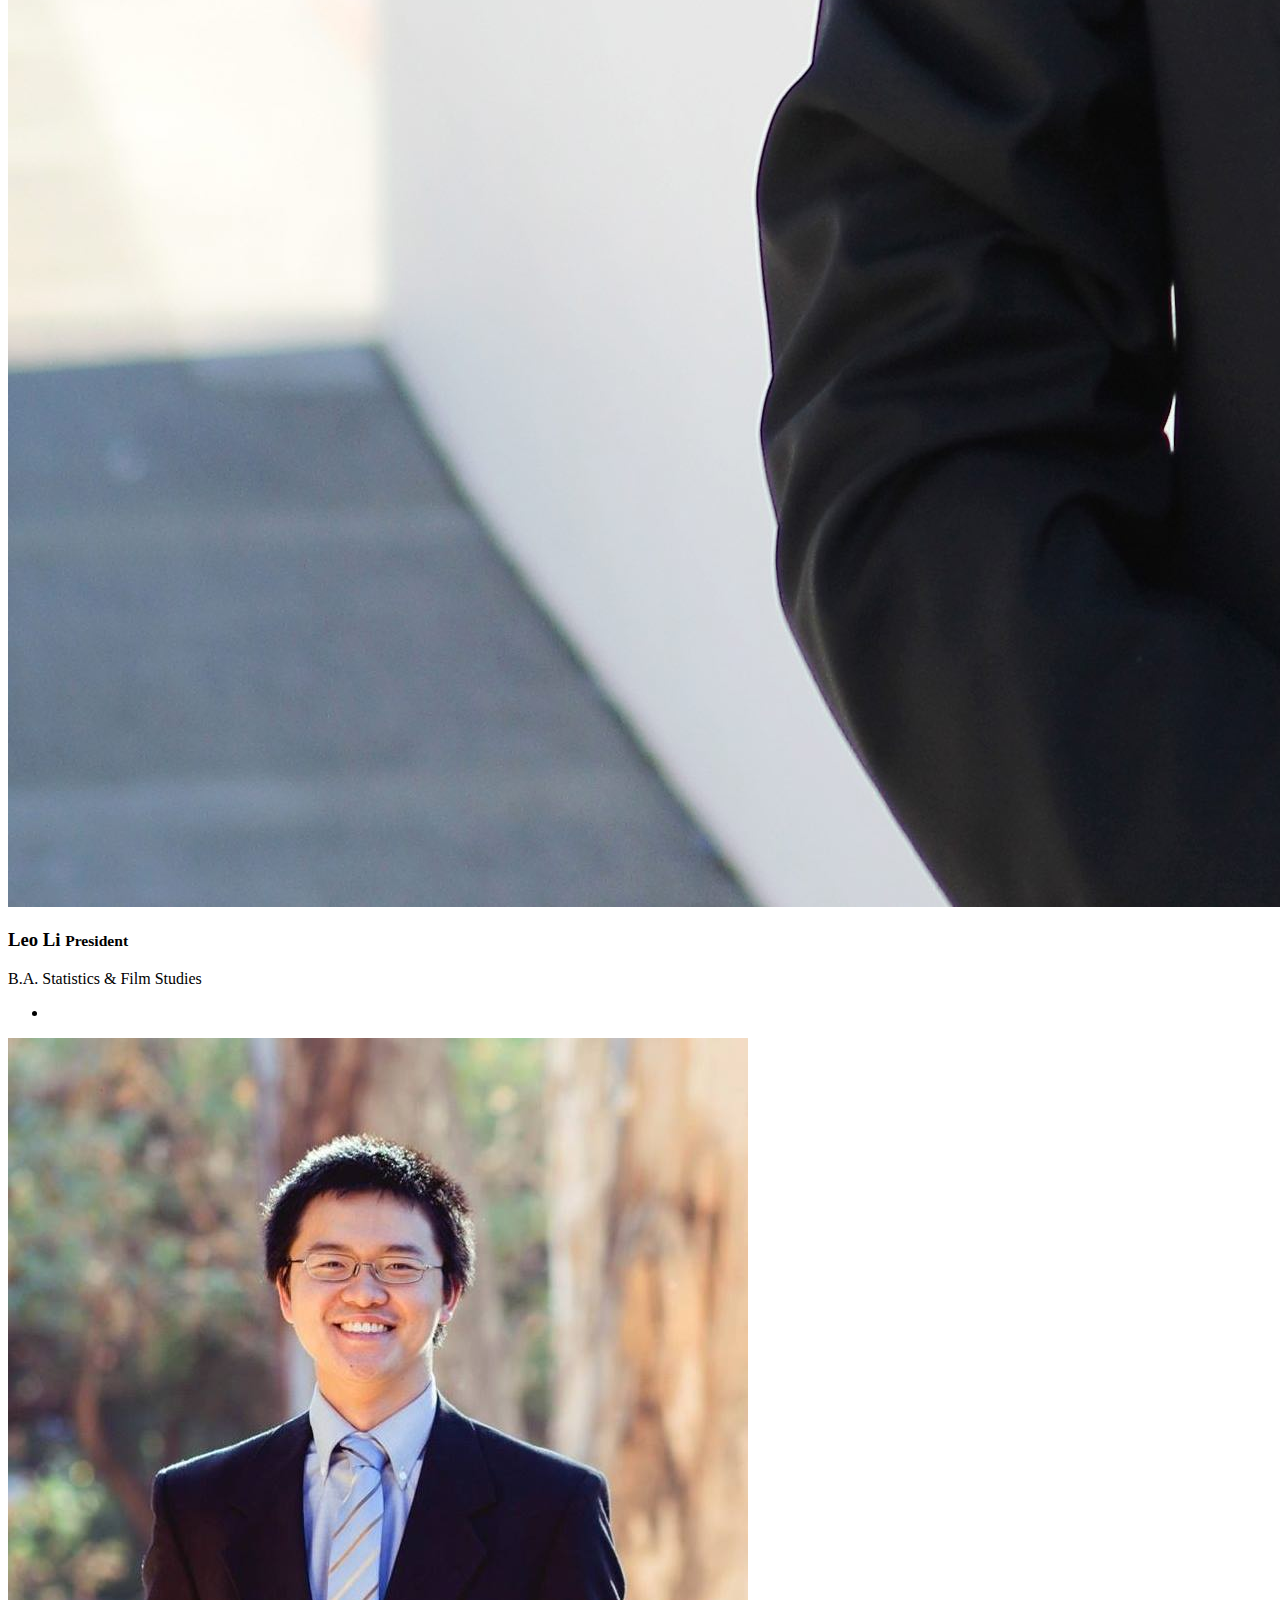
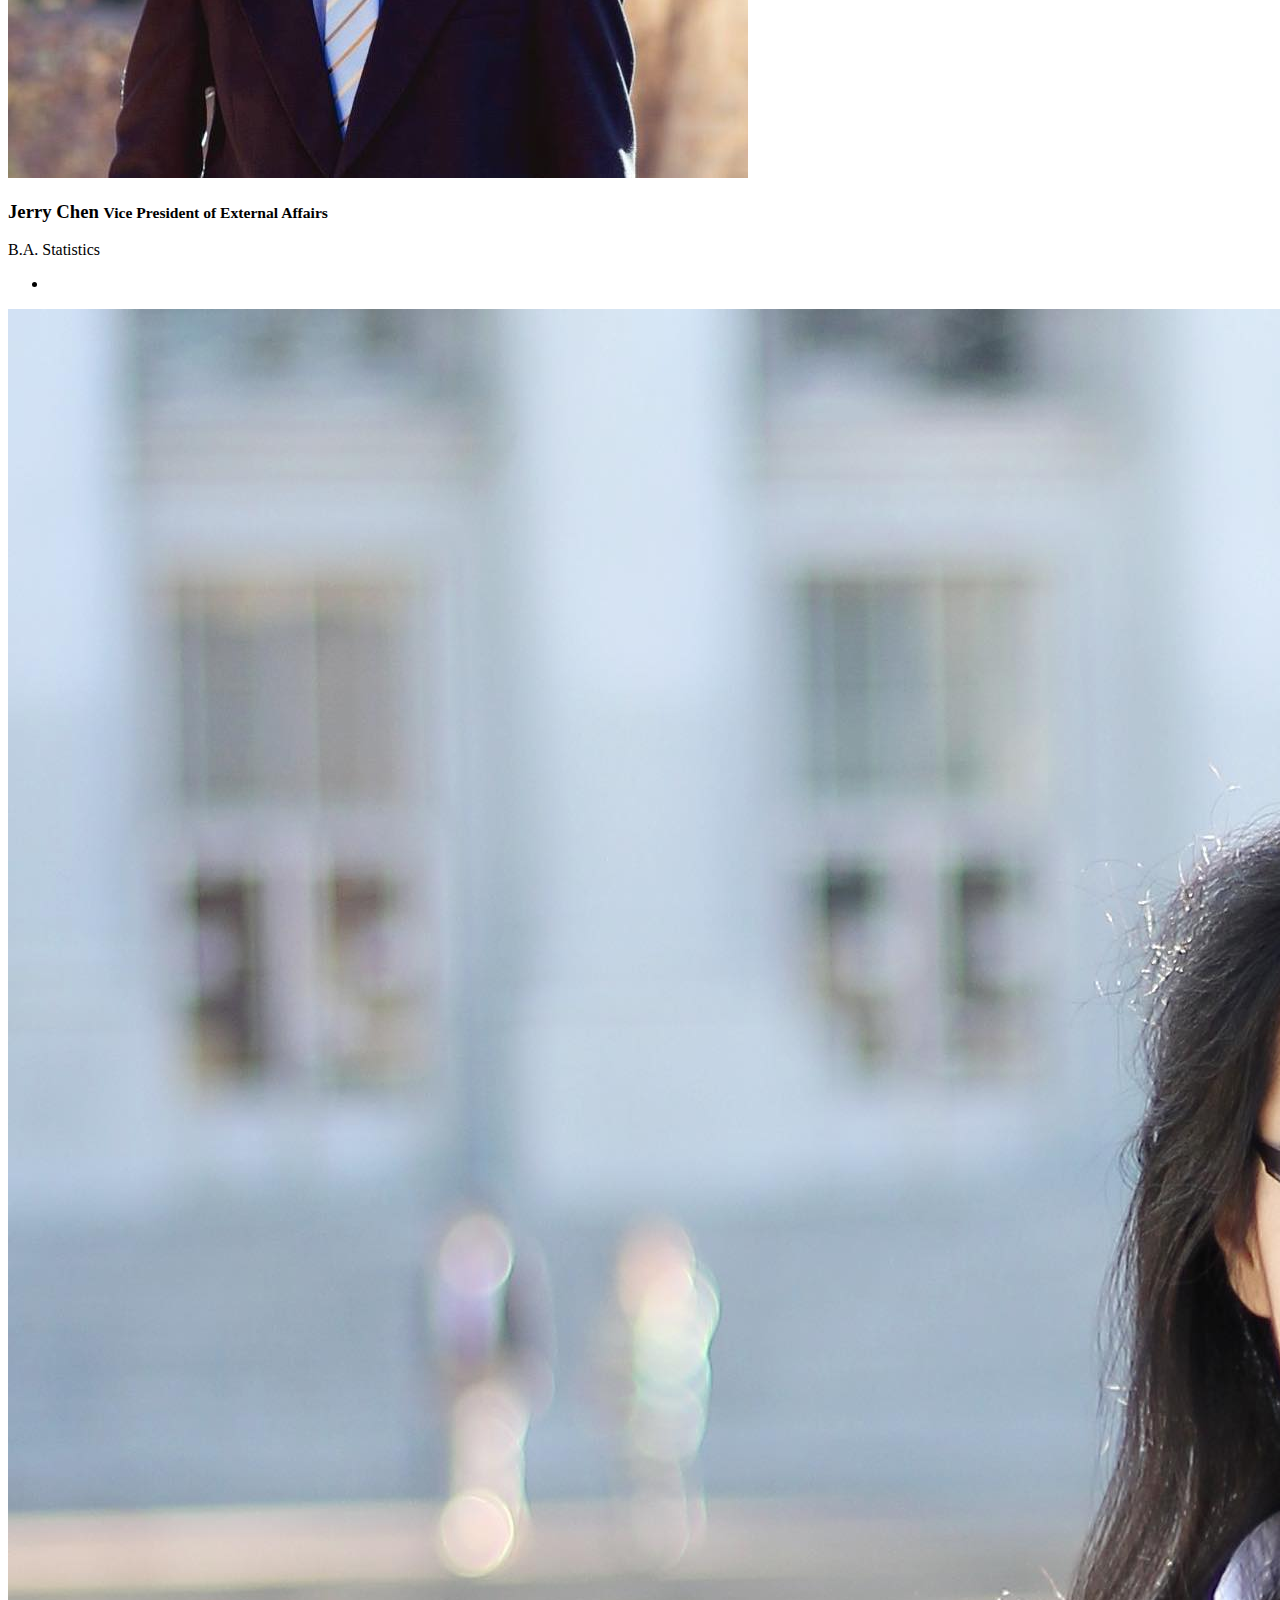
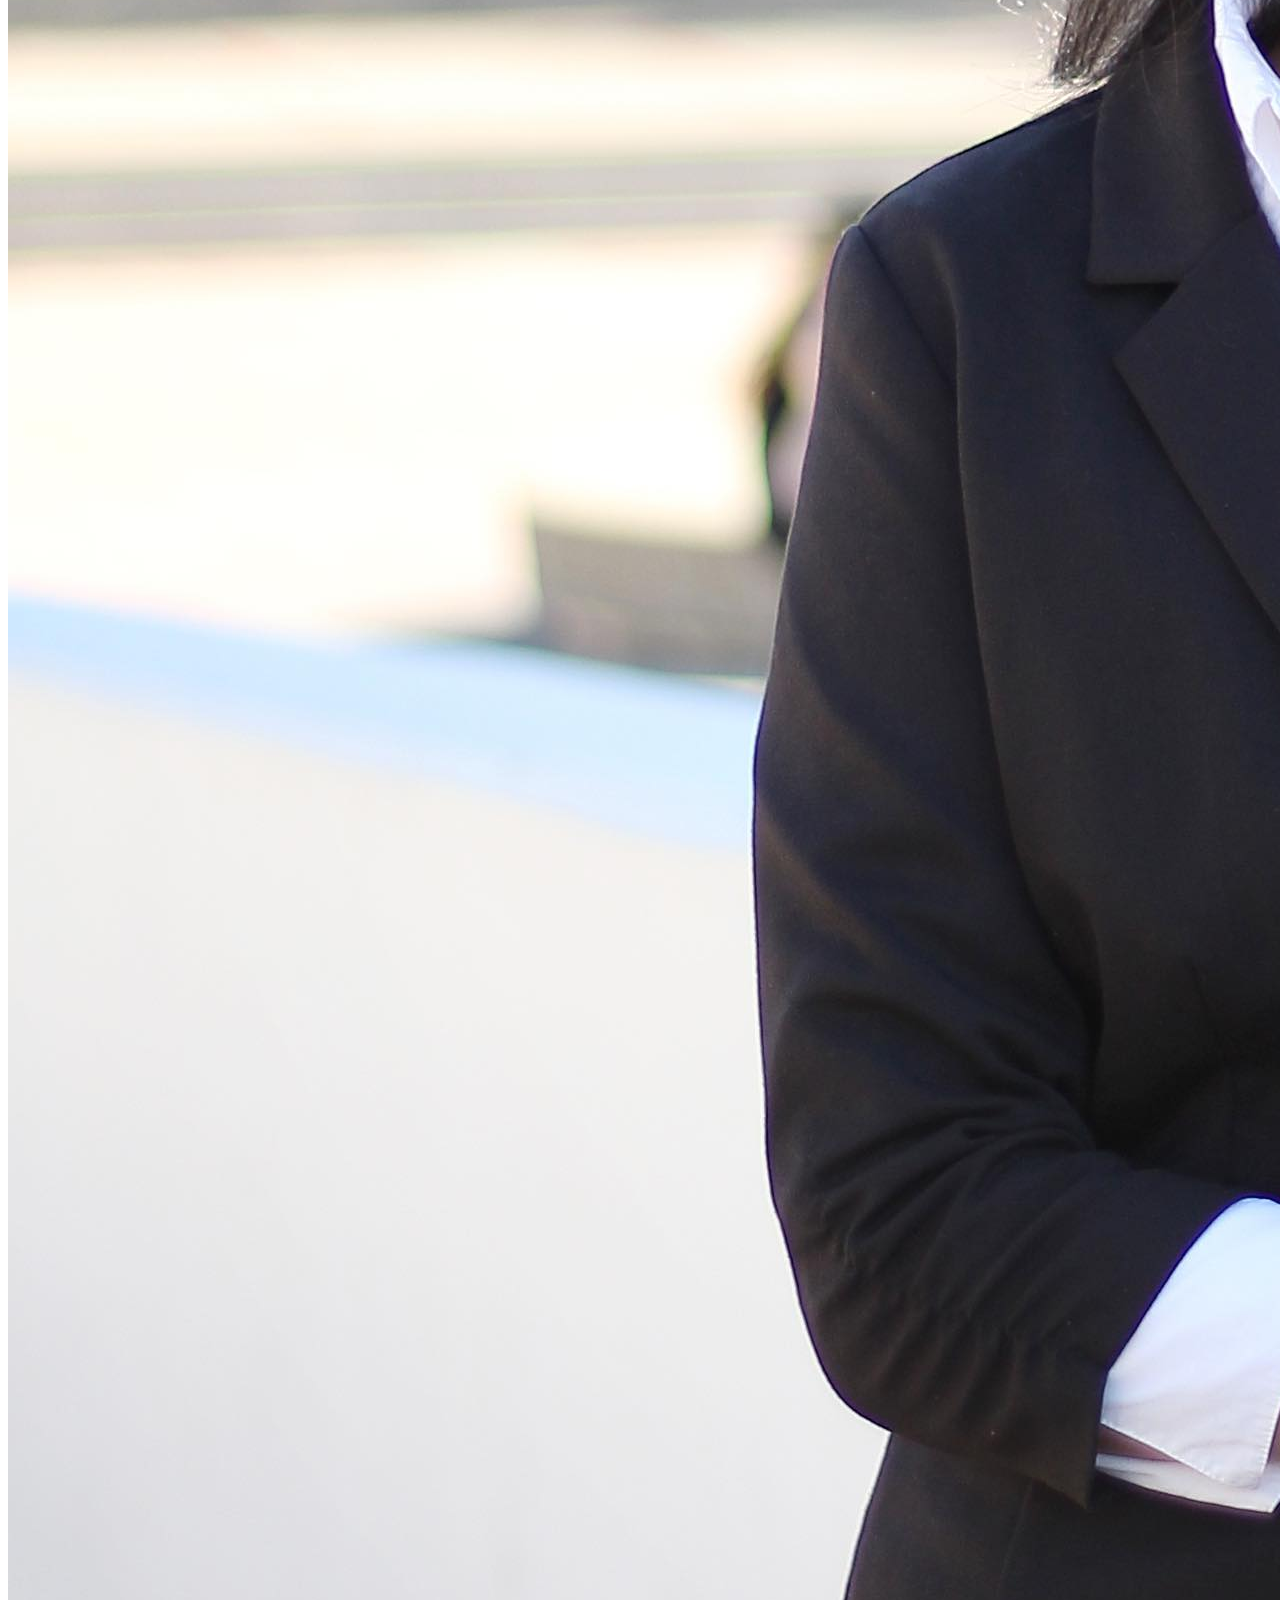
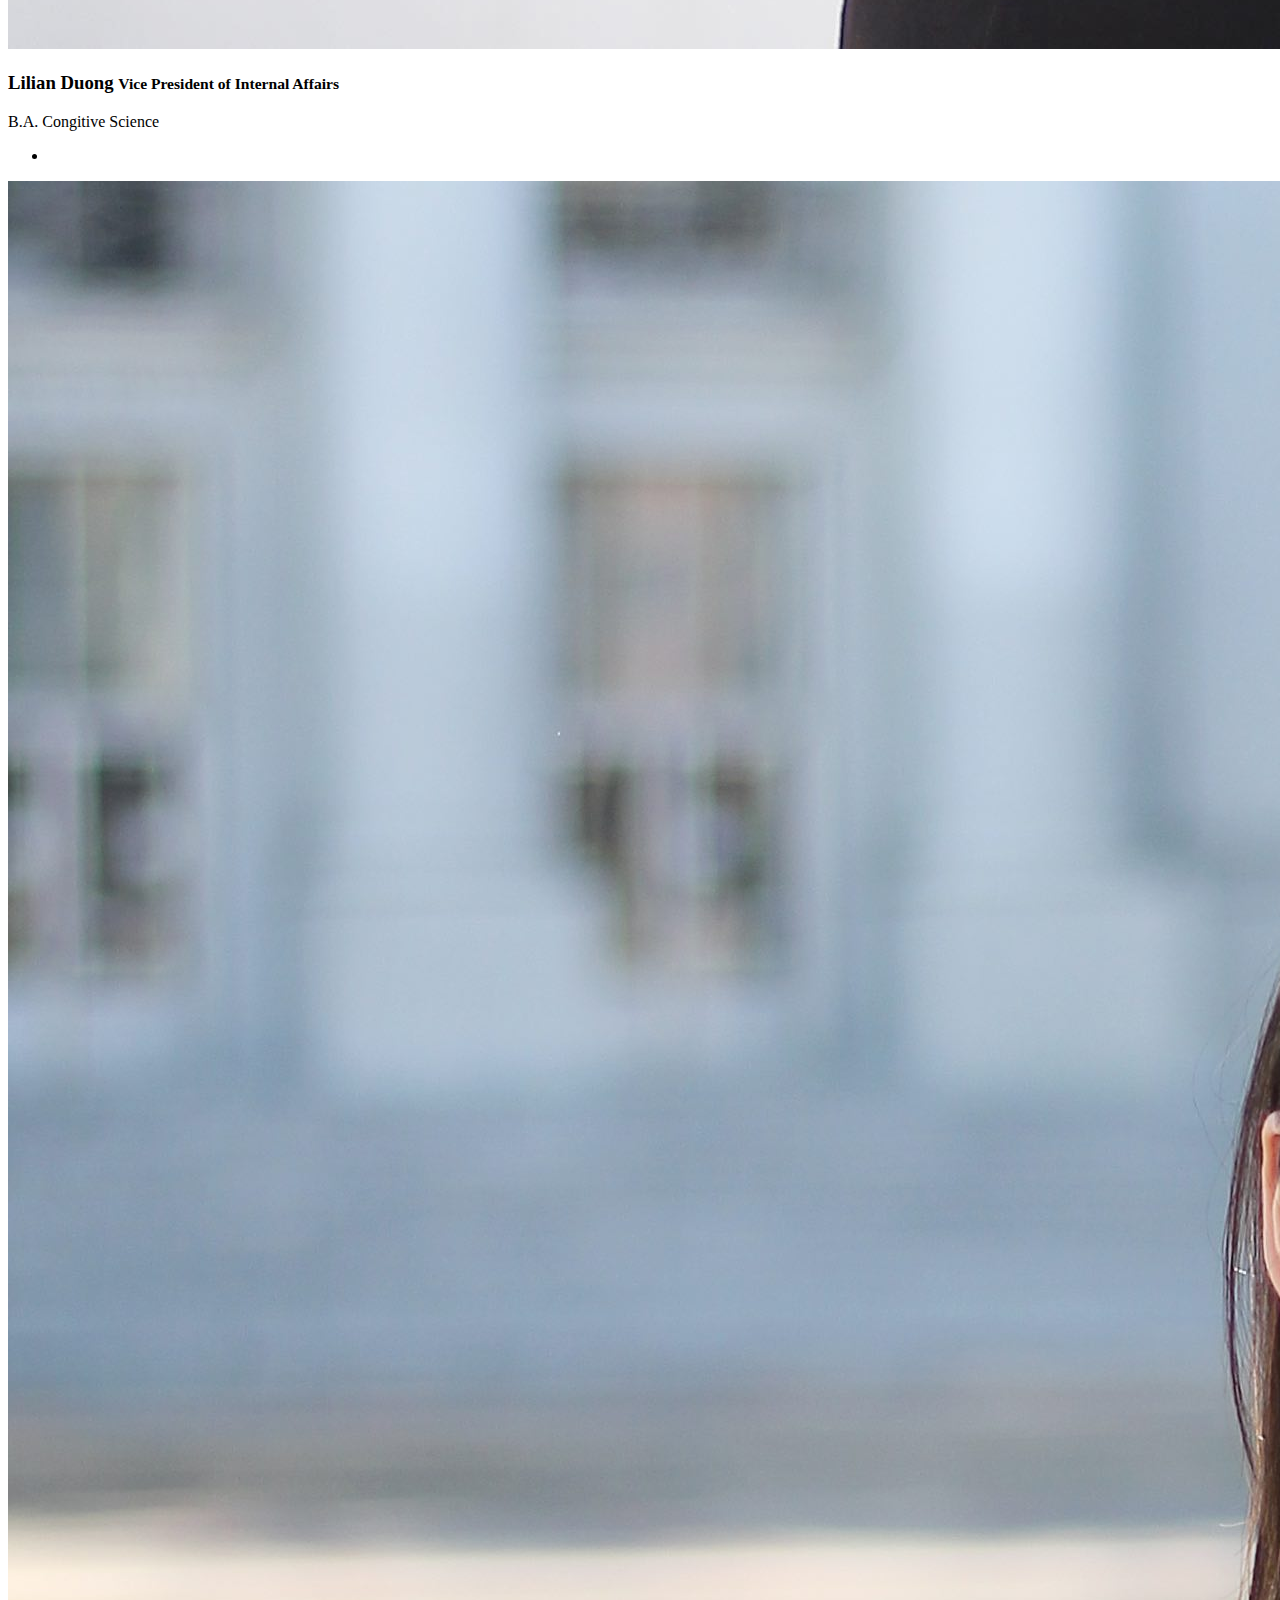
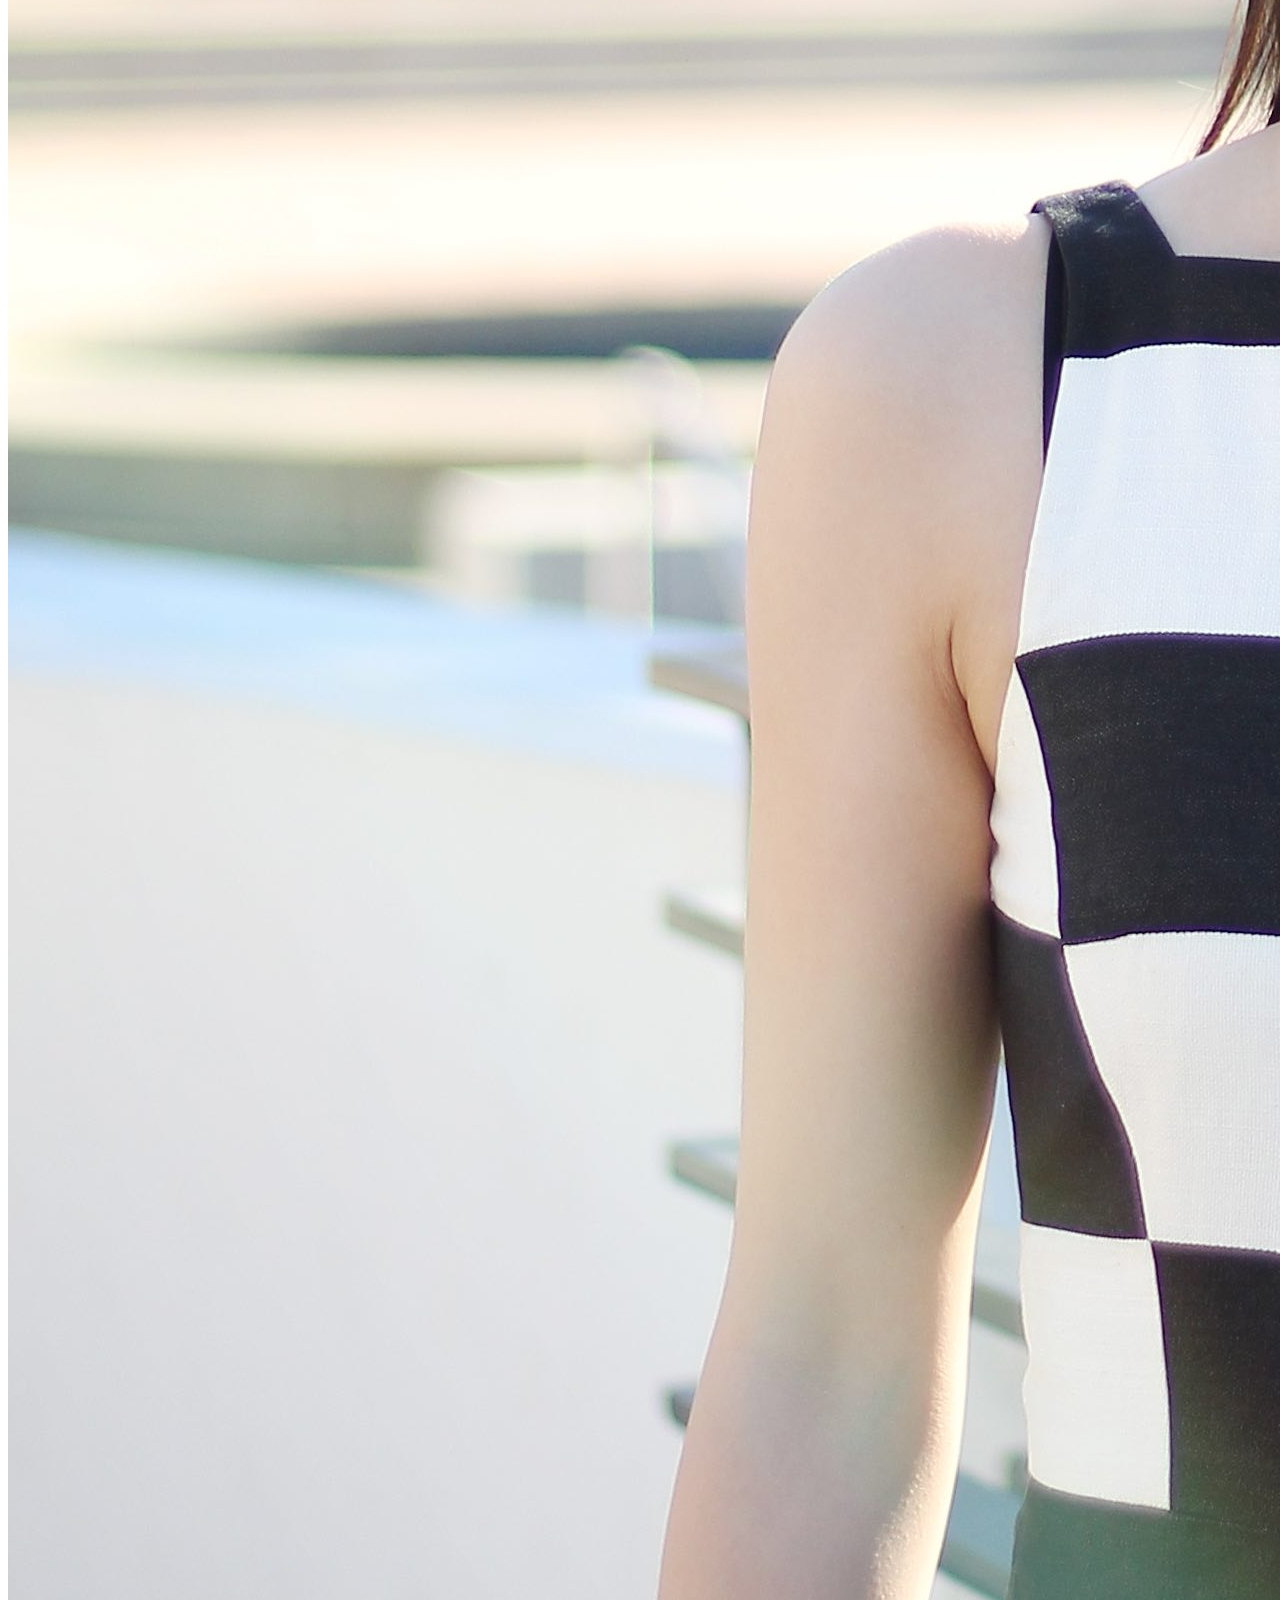
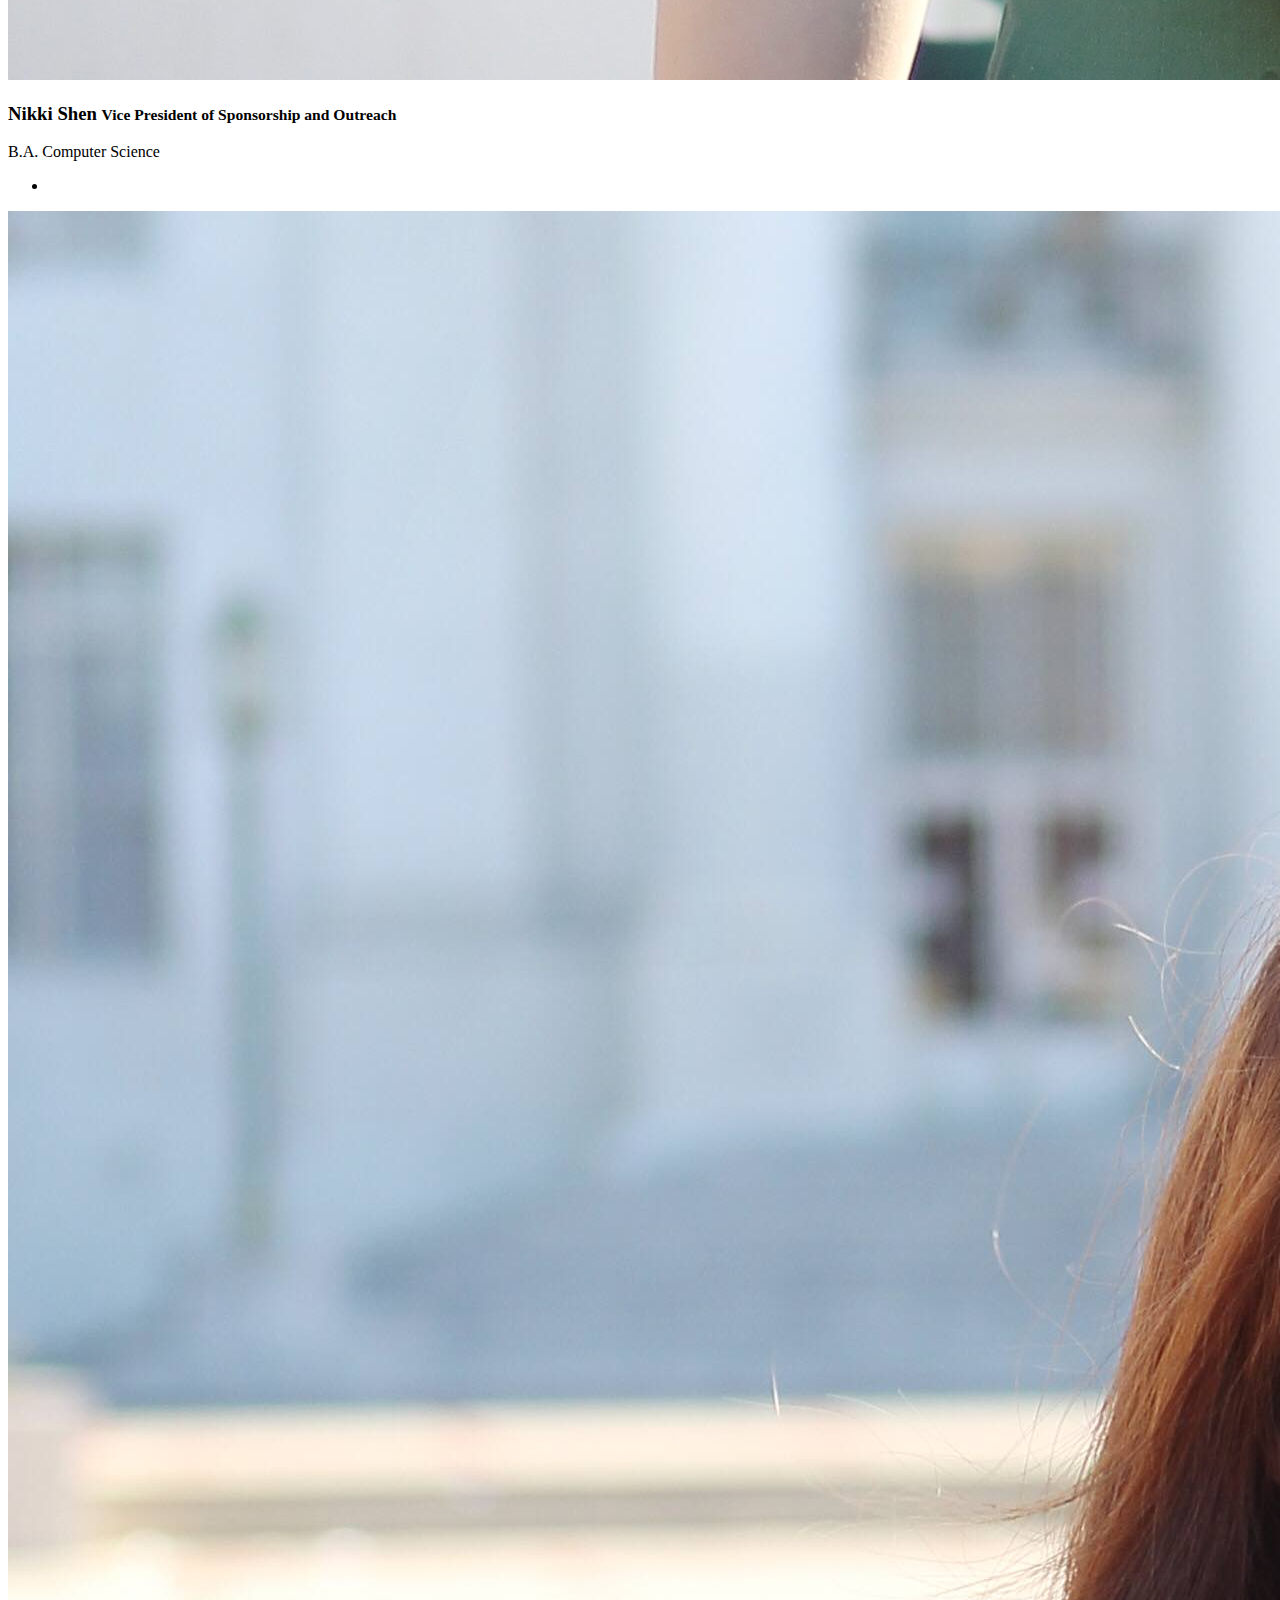
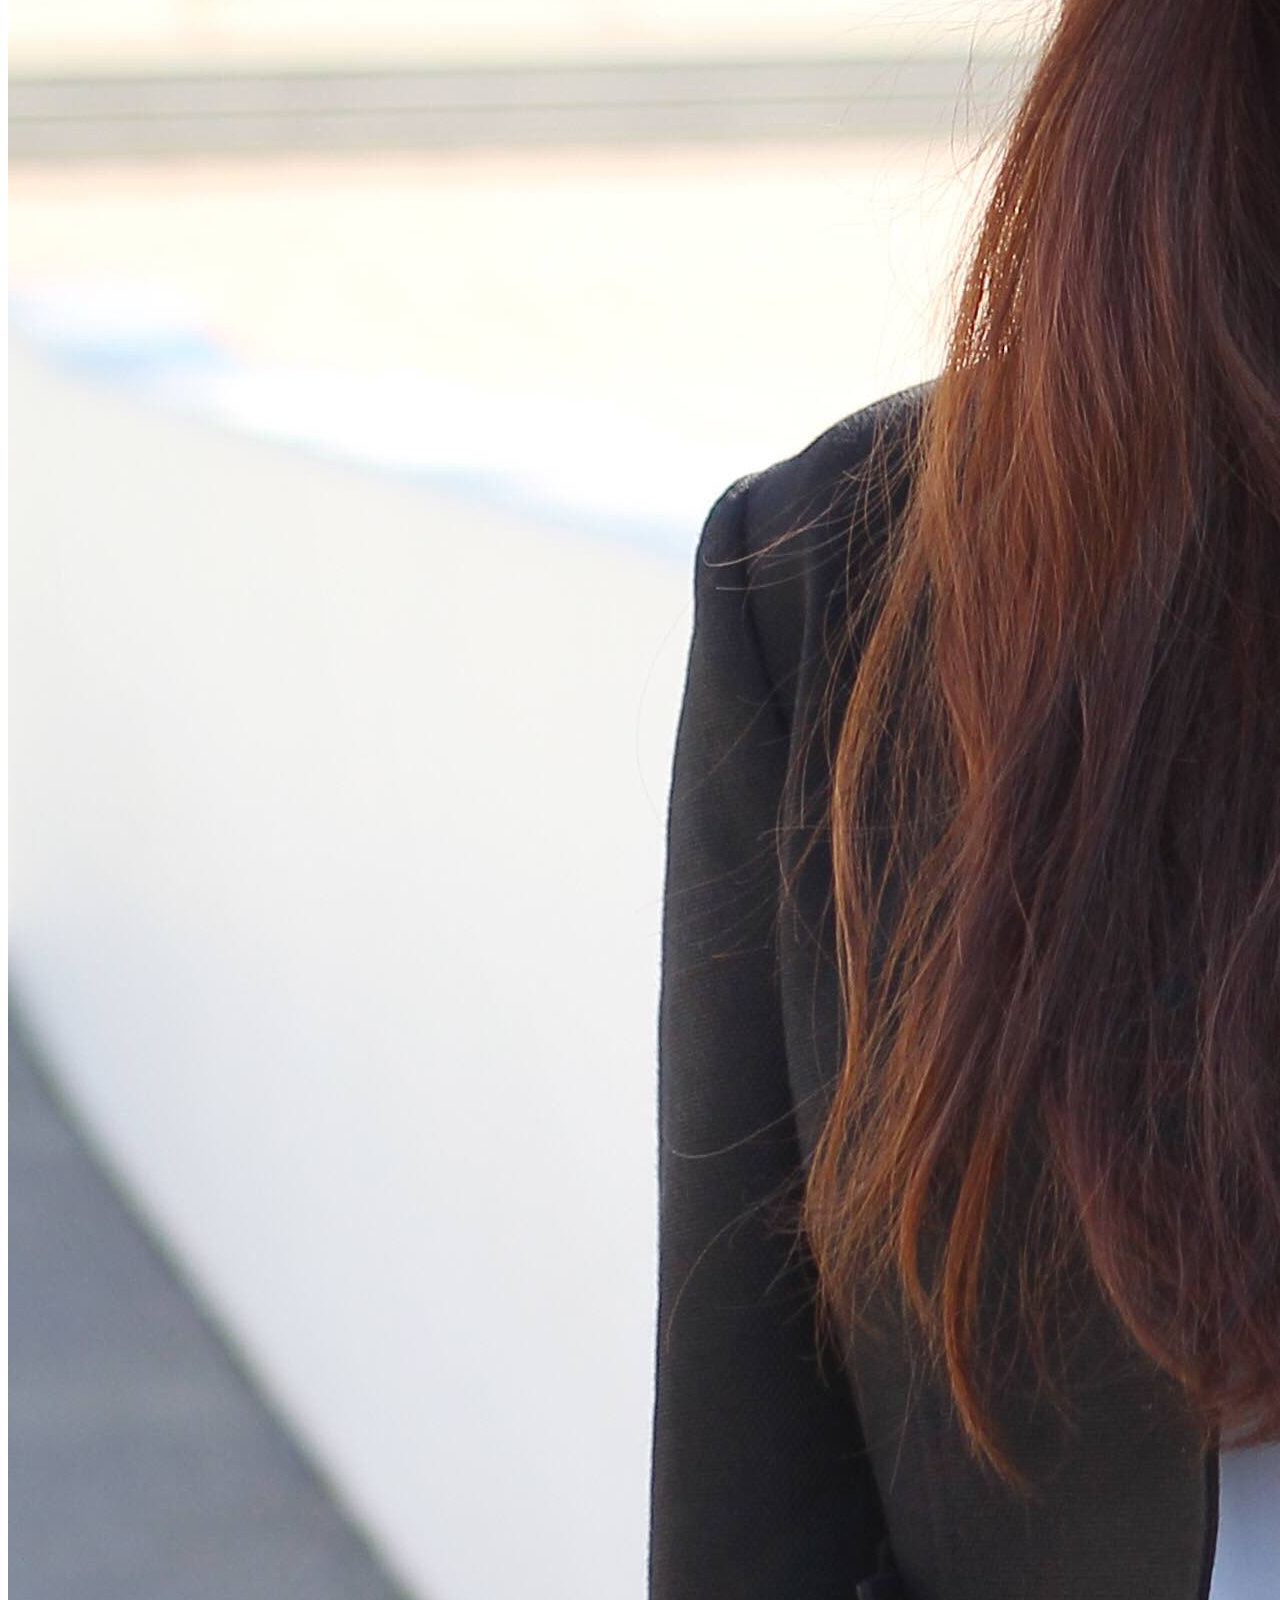
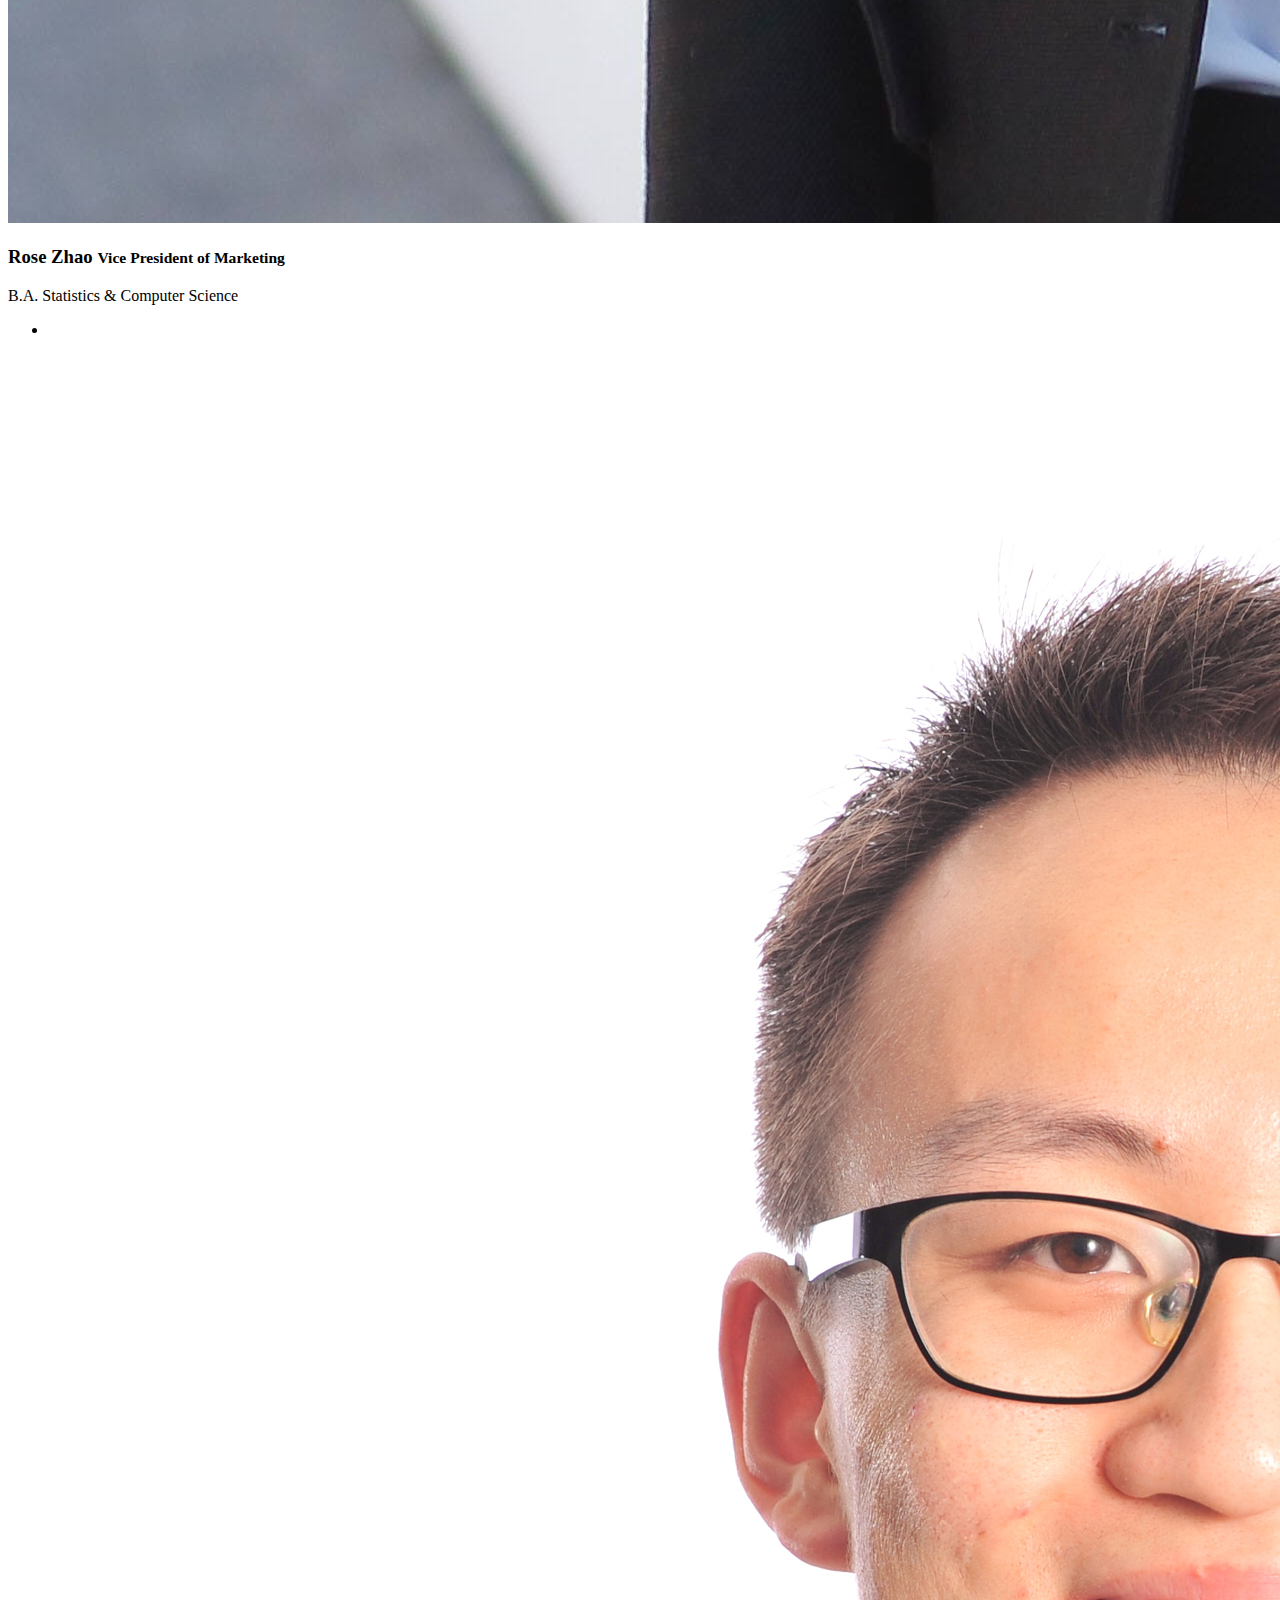
==== commit 2d6e3d7f: "Completing tasks 2 & 3" ====
--- a/about.html
+++ b/about.html
@@ -1,7 +1,7 @@
 <!DOCTYPE html>
-<!--[if IE 8]> <html lang="en" class="ie8"> <![endif]-->  
-<!--[if IE 9]> <html lang="en" class="ie9"> <![endif]-->  
-<!--[if !IE]><!--> <html lang="en"> <!--<![endif]-->  
+<!--[if IE 8]> <html lang="en" class="ie8"> <![endif]-->
+<!--[if IE 9]> <html lang="en" class="ie9"> <![endif]-->
+<!--[if !IE]><!--> <html lang="en"> <!--<![endif]-->
 <head>
     <title>Data Science Society at Berkeley</title>
 
@@ -16,24 +16,24 @@
     <link rel="stylesheet" href="assets/css/style.css">
     <link rel="shortcut icon" href="favicon.ico">
 
-    <!-- CSS Implementing Plugins -->    
+    <!-- CSS Implementing Plugins -->
     <link rel="stylesheet" href="assets/plugins/line-icons/line-icons.css">
     <link rel="stylesheet" href="assets/plugins/font-awesome/css/font-awesome.css">
     <link rel="stylesheet" href="assets/plugins/owl-carousel/owl-carousel/owl.carousel.css">
     <link rel="stylesheet" href="assets/plugins/revolution-slider/rs-plugin/css/settings.css" type="text/css" media="screen">
     <!--[if lt IE 9]><link rel="stylesheet" href="assets/plugins/revolution-slider/rs-plugin/css/settings-ie8.css" type="text/css" media="screen"><![endif]-->
 
-    <!-- CSS Theme -->    
+    <!-- CSS Theme -->
     <link rel="stylesheet" href="assets/css/theme-colors/dark-blue.css">
     <link rel="stylesheet" href="assets/css/theme-skins/dark.css" id="style_color">
 
     <!-- CSS Customization -->
-    <link rel="stylesheet" href="assets/css/custom.css">       
-</head> 
+    <link rel="stylesheet" href="assets/css/custom.css">
+</head>
 
 <body>
 <div class="wrapper">
-    <!--=== Header ===-->    
+    <!--=== Header ===-->
     <div class="header">
         <!-- Topbar -->
         <div class="topbar">
@@ -45,16 +45,16 @@
                         <a>Languages</a>
                         <ul class="languages">
                             <li class="active">
-                                <a href="#">English <i class="fa fa-check"></i></a> 
+                                <a href="#">English <i class="fa fa-check"></i></a>
                             </li>
                             <li><a href="#">Binary </a></li>
-   
+
                 </ul>
                 <!-- End Topbar Navigation -->
             </div>
         </div>
         <!-- End Topbar -->
-    
+
         <!-- Navbar -->
         <div class="navbar navbar-default mega-menu" role="navigation">
             <div class="container">
@@ -81,12 +81,12 @@
                         </li>
                         <!-- End Home -->
 
-                        <!-- Pages -->                        
+                        <!-- Pages -->
                         <li >
                             <a href="about.html">
                                 About
                             </a>
-                            
+
                         </li>
                         <!-- End Pages -->
 
@@ -98,6 +98,14 @@
                         </li>
                         <!-- End Blog -->
 
+                        <!-- Community-Engagement -->
+                        <li>
+                            <a href="community-engagement.html">
+                                Community Engagement
+                            </a>
+                        </li>
+                        <!-- End Community-Engagement -->
+                        
                         <!-- Join -->
                         <li>
                             <a href="events.html">
@@ -115,11 +123,11 @@
 
                     </ul>
                 </div><!--/navbar-collapse-->
-            </div>    
-        </div>            
+            </div>
+        </div>
         <!-- End Navbar -->
     </div>
-    <!--=== End Header ===-->    
+    <!--=== End Header ===-->
 
     <!--=== Content Part ===-->
     <div class="container content">
@@ -202,7 +210,7 @@
                     </ul>
                 </div>
             </div>
-        </div> 
+        </div>
 
         <div class="row team margin-bottom-20">
             <div class="col-sm-3">
@@ -214,7 +222,7 @@
                         <li><a href="#"><i class="fa fa-linkedin"></i></a></li>
                     </ul>
                 </div>
-            </div>            
+            </div>
 
             <div class="col-sm-3">
                 <div class="thumbnail-style">
@@ -226,7 +234,7 @@
                     </ul>
                 </div>
             </div>
-        </div>   
+        </div>
 
         <div class="row team margin-bottom-20">
         </div>
@@ -274,7 +282,7 @@
                 </div>
             </div>
         </div>
-    </div><!--/container--> 
+    </div><!--/container-->
 
 
     <!--=== End Content Part ===-->
@@ -288,7 +296,7 @@
                     <div class="col-md-3 md-margin-bottom-40">
                         <a href="index.html"><h2> About DSSB </h2></a>
                         <p>Our mission is to gather students from Berkeley who are interested in data science, and give them the best possible resources to  strive for success.</p>
- 
+
                     </div><!--/col-md-3-->
                     <!-- End About -->
 
@@ -309,9 +317,9 @@
 
                             </ul>
                         </div>
-                    </div><!--/col-md-3-->  
-                    <!-- End Latest --> 
-                    
+                    </div><!--/col-md-3-->
+                    <!-- End Latest -->
+
                     <!-- Link List -->
                     <div class="col-md-3 md-margin-bottom-40">
                         <div class="headline"><h2>Contact Us</h2></div>
@@ -319,59 +327,59 @@
                         Please feel free to email us at dss.berkeley@gmail.com.  We will get back to you as soon as possible!
                         </p>
                     </div><!--/col-md-3-->
-                    <!-- End Link List -->                    
+                    <!-- End Link List -->
 
                     <!-- Address -->
                     <div class="col-md-3 map-img md-margin-bottom-40">
-                        <div class="headline"><h2>Join our mailing list</h2></div>                         
+                        <div class="headline"><h2>Join our mailing list</h2></div>
                         <img src="assets/img/mailinglist.jpg" height="128" width="128">
                     </div><!--/col-md-3-->
                     <!-- End Address -->
                 </div>
-            </div> 
+            </div>
         </div><!--/footer-->
 
         <div class="copyright">
             <div class="container">
                 <div class="row">
-                    <div class="col-md-2">                     
+                    <div class="col-md-2">
                         <p>
-                            2016 &copy; All Rights Reserved. 
+                            2016 &copy; All Rights Reserved.
                         </p>
                     </div>
-                    <div class="col-md-9">                     
+                    <div class="col-md-9">
                         <p class="text-center">
-                            We are a student group acting independently of the University of California. We take full responsibility for our organization and this website.            
+                            We are a student group acting independently of the University of California. We take full responsibility for our organization and this website.
                         </p>
                     </div>
-                    <div class="col-md-1 map-img">                     
+                    <div class="col-md-1 map-img">
                         <a href="https://www.ocf.berkeley.edu/">
                         <img src="https://www.ocf.berkeley.edu/images/hosted-logos/ocfbadge_mini8.png">
                         </a>
                     </div>
                 </div>
-            </div> 
+            </div>
         </div><!--/copyright-->
-    </div>     
+    </div>
     <!--=== End Footer Version 1 ===-->
     <!--=== End Footer Version 1 ===-->
 </div><!--/wrapper-->
 
-<!-- JS Global Compulsory -->           
+<!-- JS Global Compulsory -->
 <script type="text/javascript" src="assets/plugins/jquery/jquery.min.js"></script>
 <script type="text/javascript" src="assets/plugins/jquery/jquery-migrate.min.js"></script>
-<script type="text/javascript" src="assets/plugins/bootstrap/js/bootstrap.min.js"></script> 
-<!-- JS Implementing Plugins -->           
+<script type="text/javascript" src="assets/plugins/bootstrap/js/bootstrap.min.js"></script>
+<!-- JS Implementing Plugins -->
 <script type="text/javascript" src="assets/plugins/back-to-top.js"></script>
 <script type="text/javascript" src="assets/plugins/flexslider/jquery.flexslider-min.js"></script>
 <!-- JS Customization -->
 <script type="text/javascript" src="assets/js/custom.js"></script>
-<!-- JS Page Level -->           
+<!-- JS Page Level -->
 <script type="text/javascript" src="assets/js/app.js"></script>
 <script type="text/javascript">
     jQuery(document).ready(function() {
         App.init();
-        App.initSliders();              
+        App.initSliders();
     });
 </script>
 <!--[if lt IE 9]>
@@ -381,4 +389,4 @@
 <![endif]-->
 
 </body>
-</html> 
+</html>
